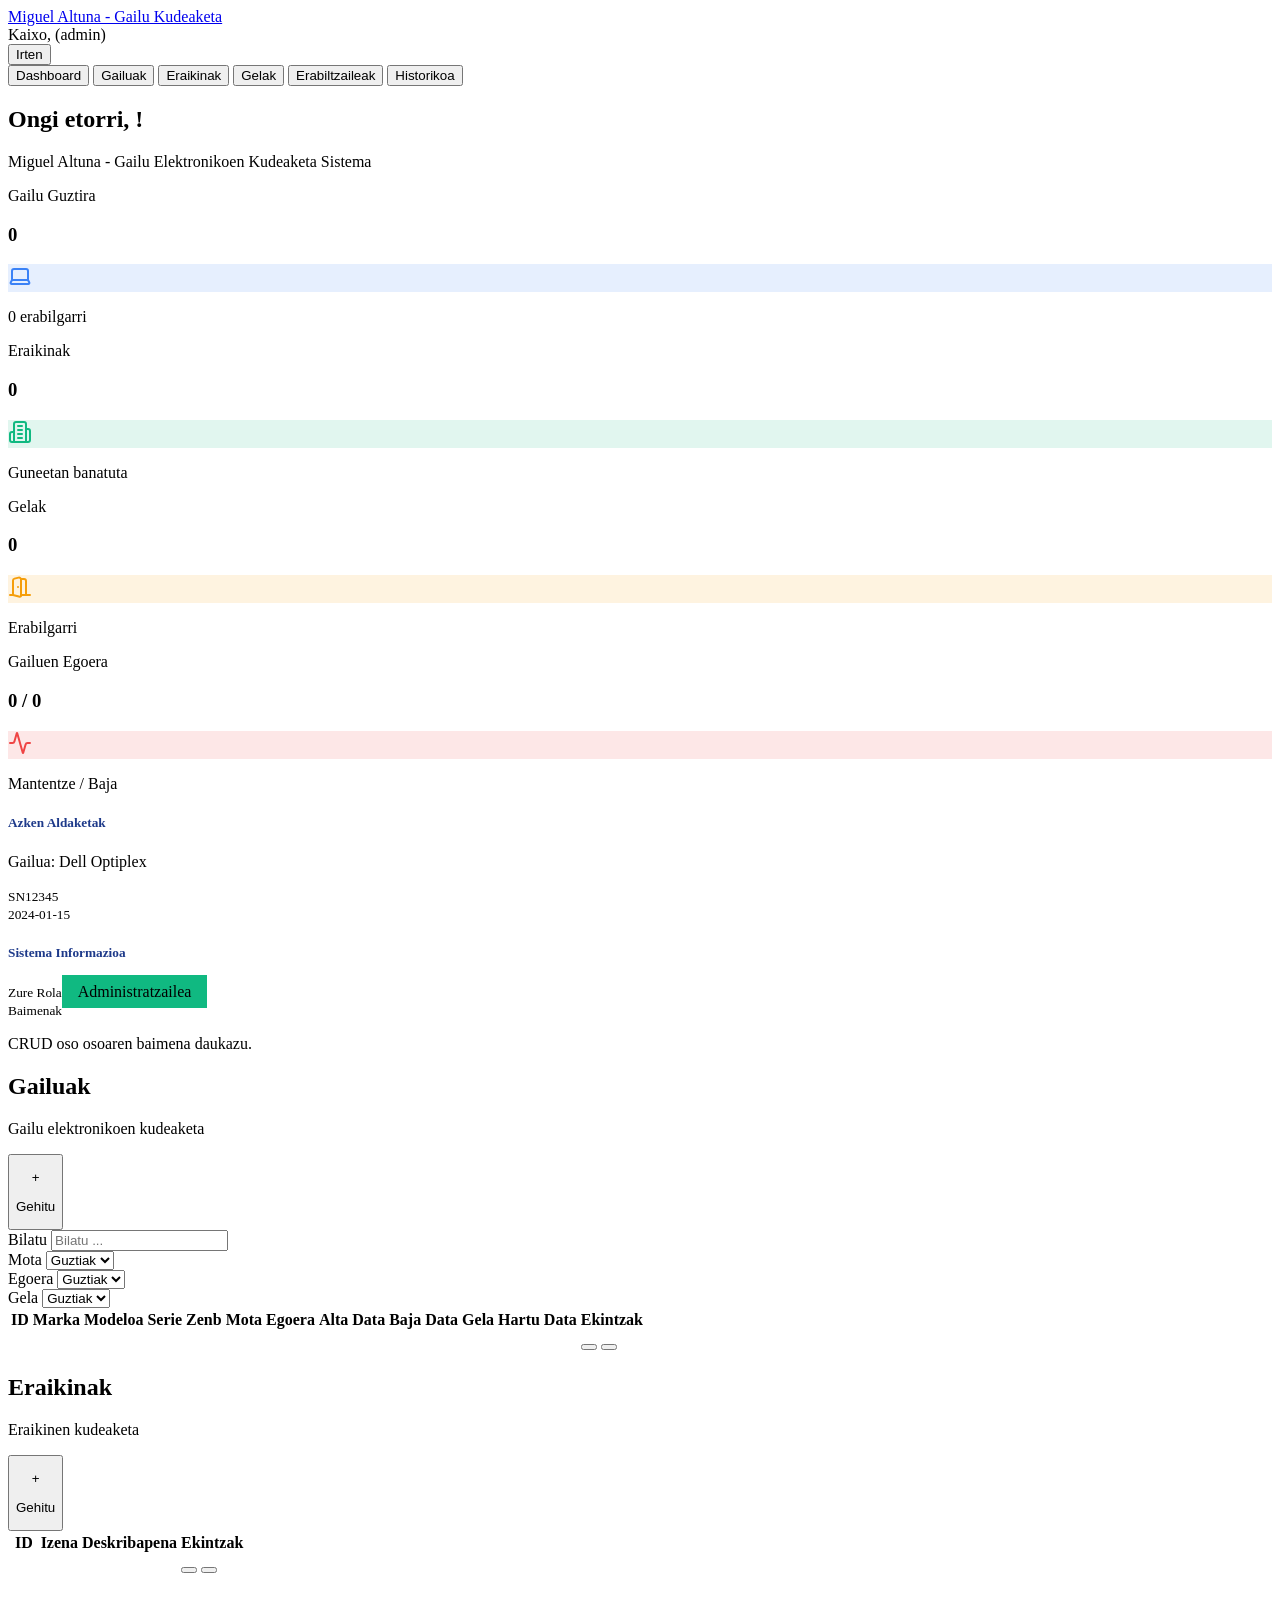
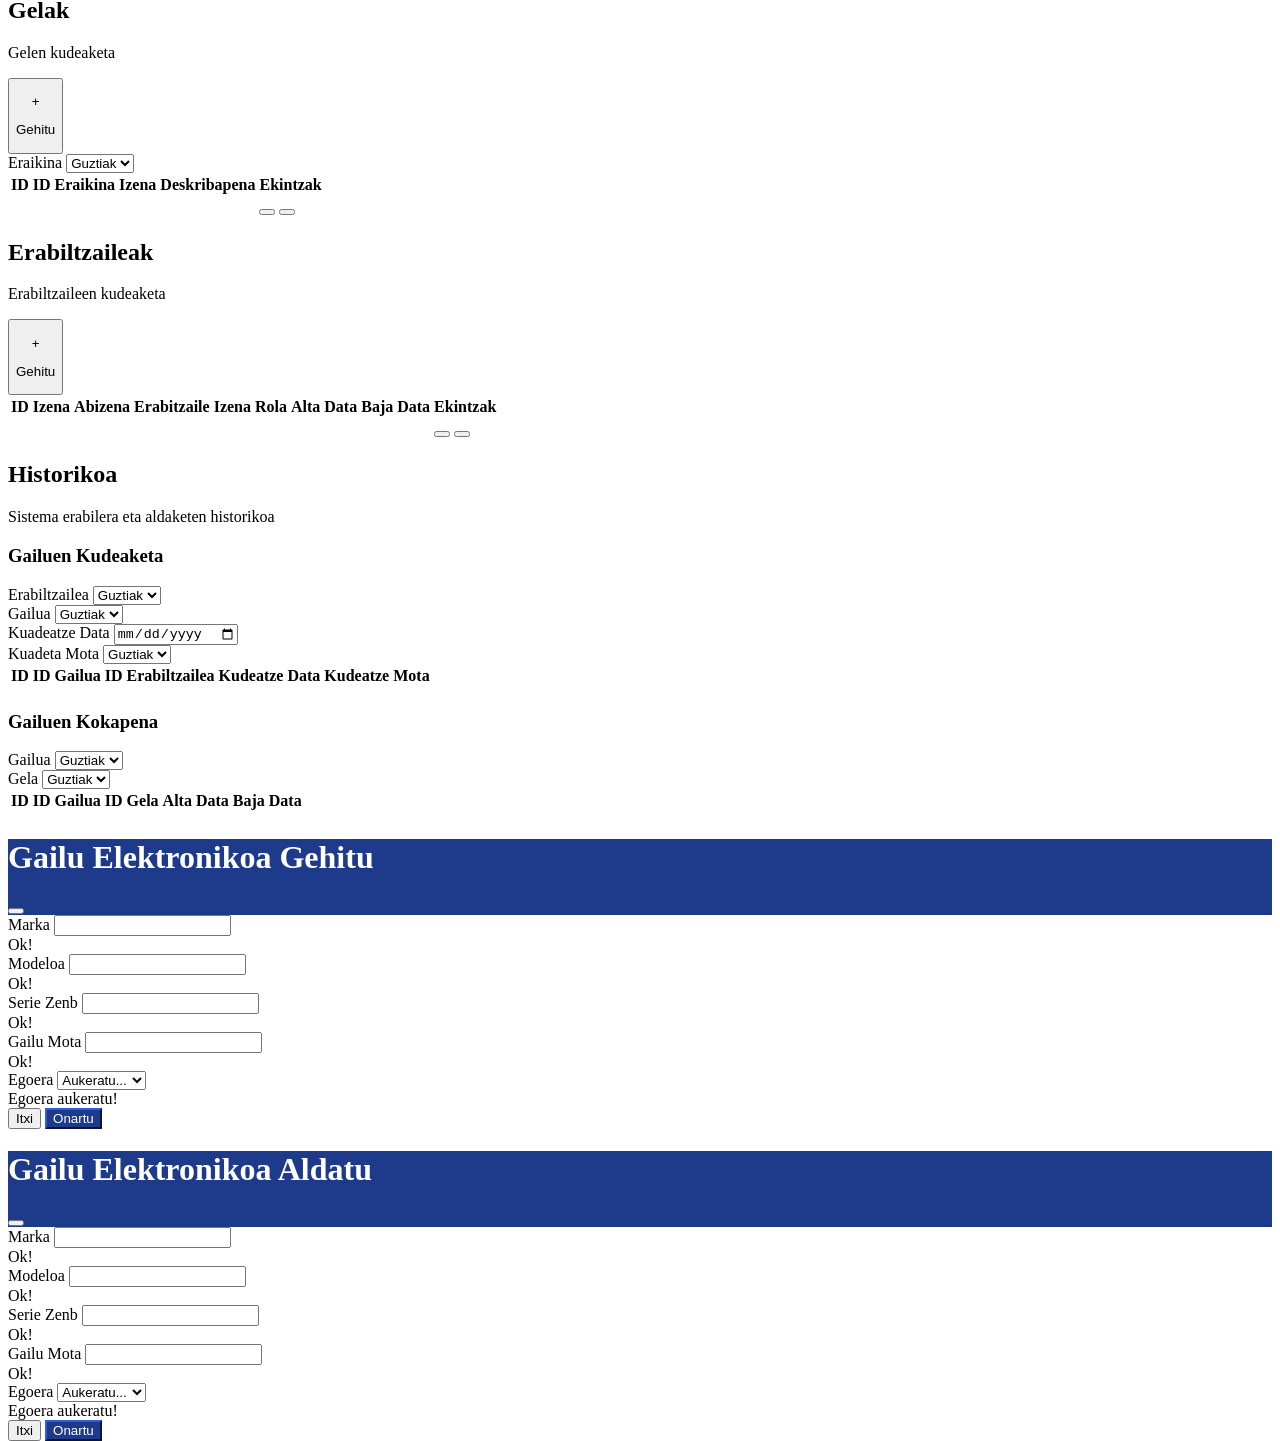
==== geks/src/main/resources/templates/admin.html @ 9f2662ba "Azken Aldaketak ikusten dira HTMLan" ====
<!DOCTYPE html>
<html lang="en" xmlns:th="http://www.thymeleaf.org">

<head>
    <meta charset="UTF-8">
    <meta name="viewport" content="width=device-width, initial-scale=1.0">
    <title>Template - GEKS</title>

    <!-- style -->
    <link rel="stylesheet" href="/css/bootstrap.min.css">
    <link rel="stylesheet" href="/css/bootstrap-icons.css">
    <link rel="stylesheet" href="/css/style.css">

    <!-- js -->
    <script src="/js/jquery-4.0.0.min.js"></script>
    <script src="/js/bootstrap.min.js"></script>
    <script src="/js/script.js" defer></script>
</head>

<body>
    <div class="d-flex flex-column" style="height: 100vh;">
        <!----------------------------------------------------------------------------------------------------------->
        <!--                                                  HEADER-a                                             -->
        <!----------------------------------------------------------------------------------------------------------->
        <div class="header sticky-top">
            <nav class="navbar" data-bs-theme="dark">
                <div class="container-fluid">
                    <a class="navbar-brand fw-bold" href="#">Miguel Altuna - Gailu Kudeaketa</a>
                    <div class="d-flex">
                        <span class="navbar-text me-5">Kaixo, <span class="navbar-text"
                                th:text="${session.logeatutakoErab.getErabiltzaileIzena}"></span> (admin)</span>
                        <form action="/logout" method="post">
                            <button class="btn btn-outline-light btn-responsive" type="submit">
                                <i class="bi bi-box-arrow-right me-2"></i>Irten</button>
                        </form>
                    </div>
                </div>
            </nav>
        </div>
        <!-------------------------------------------------HEADER AMAIERA-------------------------------------------->

        <div class="nav-main d-flex flex-grow-1">
            <!----------------------------------------------------------------------------------------------------------->
            <!--                                                  NAV-a                                                -->
            <!----------------------------------------------------------------------------------------------------------->
            <div class="nav flex-column nav-pills p-3 border-end" id="v-pills-tab" role="tablist"
                aria-orientation="vertical">
                <button class="menua nav-link active" id="v-pills-Dashboard-tab" data-bs-toggle="pill"
                    data-bs-target="#v-pills-Dashboard" type="button" role="tab" aria-controls="v-pills-Dashboard"
                    aria-selected="true"><i class="bi bi-house-door me-2 fs-5"></i>Dashboard</button>
                <button class="menua nav-link" id="v-pills-Gailuak-tab" data-bs-toggle="pill"
                    data-bs-target="#v-pills-Gailuak" type="button" role="tab" aria-controls="v-pills-Gailuak"
                    aria-selected="false"><i class="bi bi-laptop me-2 fs-5"></i>Gailuak</button>
                <button class="menua nav-link" id="v-pills-Eraikinak-tab" data-bs-toggle="pill"
                    data-bs-target="#v-pills-Eraikinak" type="button" role="tab" aria-controls="v-pills-Eraikinak"
                    aria-selected="false"><i class="bi bi-buildings me-2 fs-5"></i>Eraikinak</button>
                <button class="menua nav-link" id="v-pills-Gelak-tab" data-bs-toggle="pill"
                    data-bs-target="#v-pills-Gelak" type="button" role="tab" aria-controls="v-pills-Gelak"
                    aria-selected="false"><i class="bi bi-door-open me-2 fs-5"></i>Gelak</button>
                <button class="menua nav-link" id="v-pills-Erabiltzaileak-tab" data-bs-toggle="pill"
                    data-bs-target="#v-pills-Erabiltzaileak" type="button" role="tab"
                    aria-controls="v-pills-Erabiltzaileak" aria-selected="false"><i
                        class="bi bi-people me-2 fs-5"></i>Erabiltzaileak</button>
                <button class="menua nav-link" id="v-pills-Historikoa-tab" data-bs-toggle="pill"
                    data-bs-target="#v-pills-Historikoa" type="button" role="tab" aria-controls="v-pills-Historikoa"
                    aria-selected="false"><i class="bi bi-clock-history me-2 fs-5"></i>Historikoa</button>
            </div>
            <!-------------------------------------------------NAV  AMAIERA-------------------------------------------->

            <!----------------------------------------------------------------------------------------------------------->
            <!--                                                  MAIN-a                                               -->
            <!----------------------------------------------------------------------------------------------------------->
            <div class="main tab-content p-4 flex-grow-1" id="v-pills-tabContent">
                <!----------------------------------------------------------------------------------------------------------->
                <!--                                              DASHBOARD-a                                              -->
                <!----------------------------------------------------------------------------------------------------------->
                <div class="tab-pane fade show active" id="v-pills-Dashboard" role="tabpanel"
                    aria-labelledby="v-pills-Dashboard-tab" tabindex="0">
                    <nav class="navbar p-0 mb-4">
                        <div class="container-fluid p-0">
                            <div>
                                <h2>Ongi etorri, <span class="spanH2 navbar-text"
                                        th:text="${session.logeatutakoErab.getErabiltzaileIzena}"></span>!
                                </h2>
                                <p class="navbar-text">Miguel Altuna - Gailu Elektronikoen Kudeaketa Sistema</p>
                            </div>
                        </div>
                    </nav>


                    <!-- HEMEN GEHITU FALTA DANA -->
                    <div class="g-4 mb-4 row">

                        <div class="col-lg-3 col-sm-6 col-12">
                            <div class="border-0 shadow-sm h-100 card">
                                <div class="card-body">
                                    <div class="d-flex justify-content-between align-items-start mb-3">
                                        <div>
                                            <p class="text-muted mb-1 small">Gailu Guztira</p>
                                            <h3 class="fw-bold mb-0" th:text="${guztiraGailuak}">0</h3>
                                            <!-- ✪ OXEL → th:text="${guztiraGailuak} -->
                                        </div>
                                        <div class="rounded p-2" style="background-color: rgba(59, 130, 246, 0.125);">
                                            <svg xmlns="http://www.w3.org/2000/svg" width="24" height="24"
                                                viewBox="0 0 24 24" fill="none" stroke="#3b82f6" stroke-width="2"
                                                stroke-linecap="round" stroke-linejoin="round"
                                                class="lucide lucide-laptop">
                                                <path
                                                    d="M20 16V7a2 2 0 0 0-2-2H6a2 2 0 0 0-2 2v9m16 0H4m16 0 1.28 2.55a1 1 0 0 1-.9 1.45H3.62a1 1 0 0 1-.9-1.45L4 16">
                                                </path>
                                            </svg>
                                        </div>
                                    </div>
                                    <p class="text-muted small mb-0">
                                        <span th:text="${erabilgarri}">0</span> erabilgarri
                                        <!-- ✪ OXEL → <span th:text="${erabilgarriGailuak}">0</span> erabilgarri -->
                                    </p>
                                </div>
                            </div>
                        </div>

                        <div class="col-lg-3 col-sm-6 col-12">
                            <div class="border-0 shadow-sm h-100 card">
                                <div class="card-body">
                                    <div class="d-flex justify-content-between align-items-start mb-3">
                                        <div>
                                            <p class="text-muted mb-1 small">Eraikinak</p>
                                            <h3 class="fw-bold mb-0" th:text="${guztiraEraikinak}">0</h3>
                                            <!-- ✪ OXEL → th:text="${guztiraEraikinak}" -->
                                        </div>
                                        <div class="rounded p-2" style="background-color: rgba(16, 185, 129, 0.125);">
                                            <svg xmlns="http://www.w3.org/2000/svg" width="24" height="24"
                                                viewBox="0 0 24 24" fill="none" stroke="#10b981" stroke-width="2"
                                                stroke-linecap="round" stroke-linejoin="round"
                                                class="lucide lucide-building2 lucide-building-2">
                                                <path d="M6 22V4a2 2 0 0 1 2-2h8a2 2 0 0 1 2 2v18Z"></path>
                                                <path d="M6 12H4a2 2 0 0 0-2 2v6a2 2 0 0 0 2 2h2"></path>
                                                <path d="M18 9h2a2 2 0 0 1 2 2v9a2 2 0 0 1-2 2h-2"></path>
                                                <path d="M10 6h4"></path>
                                                <path d="M10 10h4"></path>
                                                <path d="M10 14h4"></path>
                                                <path d="M10 18h4"></path>
                                            </svg>
                                        </div>
                                    </div>
                                    <p class="text-muted small mb-0">Guneetan banatuta</p>
                                </div>
                            </div>
                        </div>

                        <div class="col-lg-3 col-sm-6 col-12">
                            <div class="border-0 shadow-sm h-100 card">
                                <div class="card-body">
                                    <div class="d-flex justify-content-between align-items-start mb-3">
                                        <div>
                                            <p class="text-muted mb-1 small">Gelak</p>
                                            <h3 class="fw-bold mb-0" th:text="${guztiraGelak}">0</h3>
                                            <!-- ✪ OXEL →  th:text="${guztiraGelak}" -->
                                        </div>
                                        <div class="rounded p-2" style="background-color: rgba(245, 158, 11, 0.125);">
                                            <svg xmlns="http://www.w3.org/2000/svg" width="24" height="24"
                                                viewBox="0 0 24 24" fill="none" stroke="#f59e0b" stroke-width="2"
                                                stroke-linecap="round" stroke-linejoin="round"
                                                class="lucide lucide-door-open">
                                                <path d="M13 4h3a2 2 0 0 1 2 2v14"></path>
                                                <path d="M2 20h3"></path>
                                                <path d="M13 20h9"></path>
                                                <path d="M10 12v.01"></path>
                                                <path
                                                    d="M13 4.562v16.157a1 1 0 0 1-1.242.97L5 20V5.562a2 2 0 0 1 1.515-1.94l4-1A2 2 0 0 1 13 4.561Z">
                                                </path>
                                            </svg>
                                        </div>
                                    </div>
                                    <p class="text-muted small mb-0">Erabilgarri</p>
                                </div>
                            </div>
                        </div>

                        <div class="col-lg-3 col-sm-6 col-12">
                            <div class="border-0 shadow-sm h-100 card">
                                <div class="card-body">
                                    <div class="d-flex justify-content-between align-items-start mb-3">
                                        <div>
                                            <p class="text-muted mb-1 small">Gailuen Egoera</p>
                                            <h3 class="fw-bold mb-0">
                                                <span th:text="${mantenuan}">0</span> / <span
                                                    th:text="${bajan}">0</span>
                                                <!-- ✪ OXEL → <span th:text="${mantenuan}">0</span> / <span th:text="${bajan}">0</span> -->
                                            </h3>
                                        </div>
                                        <div class="rounded p-2" style="background-color: rgba(239, 68, 68, 0.125);">
                                            <svg xmlns="http://www.w3.org/2000/svg" width="24" height="24"
                                                viewBox="0 0 24 24" fill="none" stroke="#ef4444" stroke-width="2"
                                                stroke-linecap="round" stroke-linejoin="round"
                                                class="lucide lucide-activity">
                                                <path
                                                    d="M22 12h-2.48a2 2 0 0 0-1.93 1.46l-2.35 8.36a.25.25 0 0 1-.48 0L9.24 2.18a.25.25 0 0 0-.48 0l-2.35 8.36A2 2 0 0 1 4.49 12H2">
                                                </path>
                                            </svg>
                                        </div>
                                    </div>
                                    <p class="text-muted small mb-0">Mantentze / Baja</p>
                                </div>
                            </div>
                        </div>

                    </div>


                    <div class="g-4 row">
                        <div class="col-lg-8">
                            <div class="border-0 shadow-sm card">
                                <div class="card-body">
                                    <h5 class="fw-bold mb-3" style="color: rgb(30, 58, 138);">Azken Aldaketak</h5>
                                    <div class="list-group list-group-flush">
                                        <div th:each="kudeatu : ${azkenMugimenduak}" class="list-group-item border-0 px-0"> <!-- ✪ OXEL → th:each="gailua : ${azkenMugimenduak}" -->
                                            <div class="d-flex justify-content-between">
                                                <div>
                                                    <p class="mb-1 fw-semibold"> <!-- Gailua gehitu: Dell DL-2024-001 --> <!-- ✪ OXEL →  ↓ </p> ↓ -->
                                                        <span th:text="${kudeatu.idKudeatu == 'erabilgarri' ? 'Gailu berria: ' : 'Aldaketa: '}">Gailua: </span> <!-- ✪ OXEL → <span th:text="${gailua.egoera == 'erabilgarri' ? 'Gailu berria: ' : 'Aldaketa: '}">Gailua: </span>  -->
                                                        <span th:text="${kudeatu.idGailua} + ' gailua ' + ${kudeatu.kudeatzeMota} + ' da.'">Dell Optiplex</span> <!-- ✪ OXEL → <span th:text="${gailua.marka} + ' ' + ${gailua.modeloa}">Dell Optiplex</span> -->
                                                    </p>
                                                    <small class="text-muted" th:text="'Erabiltzailea: ' + ${kudeatu.idErabiltzailea}">SN12345</small> <!-- ✪ OXEL → th:text="'Serie zenbakia: ' + ${gailua.serieZenb}">SN12345</small> -->
                                                </div>
                                                <small class="text-muted" th:text="${#dates.format(kudeatu.kudeatzeData, 'yyyy-MM-dd')}">2024-01-15</small> <!-- ✪ OXEL → <small class="text-muted" th:text="${#dates.format(gailua.altaData, 'yyyy-MM-dd')}">2024-01-15</small> -->
                                            </div>
                                        </div>
                                    </div>
                                </div>
                            </div>
                        </div>


                        <div class="col-lg-4">
                            <div class="border-0 shadow-sm card">
                                <div class="card-body">
                                    <h5 class="fw-bold mb-3" style="color: rgb(30, 58, 138);">Sistema Informazioa</h5>
                                    <div class="mb-3"><small class="text-muted d-block mb-1">Zure Rola</small><span
                                            class="badge"
                                            style="background-color: rgb(16, 185, 129); padding: 0.5rem 1rem;">Administratzailea</span>
                                        <!-- Rola: MySQL -->
                                    </div>
                                    <div class="mb-3"><small class="text-muted d-block mb-1">Baimenak</small>
                                        <p class="mb-0 small">CRUD oso osoaren baimena daukazu.</p>
                                    </div>
                                </div>
                            </div>
                        </div>
                    </div>
                    <!-- HEMEN AMAITZEN DA GEHITUTAKO KODEA -->


                </div>
                <!----------------------------------------------------------------------------------------------------------->
                <!--                                               GAILUAK                                                 -->
                <!----------------------------------------------------------------------------------------------------------->
                <!------------------ GAILUEN HEADERA------------------>
                <div class="tab-pane fade" id="v-pills-Gailuak" role="tabpanel" aria-labelledby="v-pills-Gailuak-tab"
                    tabindex="0">
                    <nav class="navbar p-0 mb-4">
                        <div class="container-fluid p-0">
                            <div>
                                <h2>Gailuak</h2>
                                <p class="navbar-text">Gailu elektronikoen kudeaketa</p>
                            </div>
                            <div>
                                <button class="gehiBotoia btn btn-outline-light" type="button" data-bs-toggle="modal"
                                    data-bs-target="#GailuBerria">
                                    <p>+</p>
                                    <p>Gehitu</p>
                                </button>
                            </div>
                        </div>
                    </nav>
                    <!------------------ GAILUEN HEADERA AMAIERA------------------>
                    <!---------------------- GAILUEN LAN LEIHOA---------------------->
                    <!-- BILAKETA FORMULARIOA -->
                    <div class="card border-light p-3 mb-4 shadow-sm">
                        <form action="">
                            <div class="row">
                                <div class="col-12 col-lg-3 d-flex flex-column">
                                    <label for="bilatuGailua" class="form-label fw-semibold">Bilatu</label>
                                    <input id="bilatuGailua" class="form-control" type="text" placeholder="Bilatu ...">
                                    <!-- <i class="bi bi-search"></i> -->
                                </div>
                                <div class="col-12 col-lg-3">
                                    <label for="selektMota" class="form-label fw-semibold">Mota</label>
                                    <select id="selektMota" class="form-select" aria-label="Default select example">
                                        <option selected>Guztiak</option>
                                        <option th:each="gailuMota : ${gailuMotak}" th:value="${gailuMota}"
                                            th:text="${gailuMota}"></option>
                                    </select>
                                </div>
                                <div class="col-12 col-lg-3">
                                    <label for="selektEgoera" class="form-label fw-semibold">Egoera</label>
                                    <select id="selektEgoera" class="form-select" aria-label="Default select example">
                                        <option selected>Guztiak</option>
                                        <option th:each="gailuaEgoera : ${gailuEgoerak}" th:value="${gailuaEgoera}"
                                            th:text="${gailuaEgoera}"></option>
                                    </select>
                                </div>
                                <div class="col-12 col-lg-3">
                                    <label for="selektGela" class="form-label fw-semibold">Gela</label>
                                    <select id="selektGela" class="form-select" aria-label="Default select example">
                                        <option selected>Guztiak</option>
                                        <option th:each="gela : ${gelak}" th:value="${gela.idGela}"
                                            th:text="${gela.IdGela}"></option>
                                    </select>
                                </div>
                            </div>
                        </form>
                    </div>
                    <!-- BILAKETA FORMULARIOA AMAILERA -->
                    <!-- GailuElektronikoak TAULA -->
                    <div class="table-responsive bg-white p-3 rounded shadow-sm mb-4">
                        <table id="gailuakTaula" class="table table-hover">
                            <thead class="table-white">
                                <tr>
                                    <th>ID</th>
                                    <th>Marka</th>
                                    <th>Modeloa</th>
                                    <th>Serie Zenb</th>
                                    <th>Mota</th>
                                    <th>Egoera</th>
                                    <th>Alta Data</th>
                                    <th>Baja Data</th>
                                    <th>Gela</th>
                                    <th>Hartu Data</th>
                                    <th>Ekintzak</th>
                                </tr>
                            </thead>
                            <tbody>
                                <tr th:each="gailua : ${gailuakGaurEgun}">
                                    <td th:text="${gailua.idGailua}"></td>
                                    <td th:text="${gailua.marka}"></td>
                                    <td th:text="${gailua.modeloa}"></td>
                                    <td th:text="${gailua.serieZenb}"></td>
                                    <td class="tdMota" th:text="${gailua.mota}"></td>
                                    <td class="tdEgoera" th:text="${gailua.egoera}"></td>
                                    <td th:text="${gailua.altaData}"></td>
                                    <td th:text="${gailua.bajaData}"></td>
                                    <td class="tdIdGela" th:text="${gailua.idGela}"></td>
                                    <td th:text="${gailua.hasieraData}"></td>
                                    <td>
                                        <Button class="btn p-1" type="button" data-bs-toggle="modal"
                                            data-bs-target="#GailuUpdate"><i
                                                class="bi bi-pencil-square text-primary fs-5 fw-bold"></i></Button>
                                        <Button class="btn p-1" type="button" data-bs-toggle="modal"
                                            data-bs-target="#GailuEzabatu"><i
                                                class="bi bi-trash text-danger fs-5 fw-bold"></i></Button>
                                    </td>
                                </tr>
                            </tbody>
                        </table>
                    </div>
                    <!-- GailuElektronikoak TAULA AMAIERA-->
                    <!------------------ GAILUEN LAN LEIHOA AMAILERA------------------>
                </div>
                <!----------------------------------------------------------------------------------------------------------->
                <!--                                               ERAIKINAK                                               -->
                <!----------------------------------------------------------------------------------------------------------->
                <div class="tab-pane fade" id="v-pills-Eraikinak" role="tabpanel"
                    aria-labelledby="v-pills-Eraikinak-tab" tabindex="0">
                    <nav class="navbar p-0 mb-4">
                        <div class="container-fluid p-0">
                            <div>
                                <h2>Eraikinak</h2>
                                <p class="navbar-text">Eraikinen kudeaketa</p>
                            </div>
                            <div>
                                <button class="gehiBotoia btn btn-outline-light" type="button">
                                    <p>+</p>
                                    <p>Gehitu</p>
                                </button>
                            </div>
                        </div>
                    </nav>


                    <!-- HEMEN GEHITU FALTA DANA -->

                    <div class="table-responsive bg-white p-3 rounded shadow-sm">
                        <table class="table table-hover">
                            <thead class="table-white">
                                <tr>
                                    <th style="width: 12.11%;">ID</th>
                                    <th class="w-33">Izena</th>
                                    <th class="width: 50%">Deskribapena</th>
                                    <th class="width: 15%">Ekintzak</th>
                                </tr>
                            </thead>
                            <tbody>
                                <tr th:each="e : ${eraikina}">
                                    <td th:text="${e.idEraikina}"></td>
                                    <td th:text="${e.izena}"></td>
                                    <td th:text="${e.deskribapena}"></td>
                                    <td>
                                        <Button class="btn p-1" type="button"><i
                                                class="bi bi-pencil-square text-primary fs-5 fw-bold"></i></Button>
                                        <Button class="btn p-1" type="button"><i
                                                class="bi bi-trash text-danger fs-5 fw-bold"></i></Button>
                                    </td>
                                </tr>
                            </tbody>
                        </table>
                    </div>

                    <!-- HEMEN BUKATZEM DA ALDATU BEHAR DUDANA -->


                </div>
                <!----------------------------------------------------------------------------------------------------------->
                <!--                                               GELAK                                                   -->
                <!----------------------------------------------------------------------------------------------------------->
                <div class="tab-pane fade" id="v-pills-Gelak" role="tabpanel" aria-labelledby="v-pills-Gelak-tab"
                    tabindex="0">
                    <nav class="navbar p-0 mb-4">
                        <div class="container-fluid p-0">
                            <div>
                                <h2>Gelak</h2>
                                <p class="navbar-text">Gelen kudeaketa</p>
                            </div>
                            <div>
                                <button class="gehiBotoia btn btn-outline-light" type="button">
                                    <p>+</p>
                                    <p>Gehitu</p>
                                </button>
                            </div>
                        </div>
                    </nav>
                    <!---------------------- GELEN LAN LEIHOA---------------------->
                    <!-- BILAKETA FORMULARIOA -->
                    <div class="card border-light p-3 mb-4 shadow-sm">
                        <form action="">
                            <div class="row">
                                <div class="col-12 col-lg-3">
                                    <label for="selektEraikina" class="form-label fw-semibold">Eraikina</label>
                                    <select id="selektEraikina" class="form-select" aria-label="Default select example">
                                        <option selected>Guztiak</option>
                                        <option th:each="e : ${eraikina}" th:value="${e.idEraikina}"
                                            th:text="${e.idEraikina}"></option>
                                    </select>
                                </div>
                            </div>
                        </form>
                    </div>
                    <!-- BILAKETA FORMULARIOA AMAILERA -->
                    <!-- Gela TAULA -->
                    <div class="table-responsive bg-white p-3 rounded shadow-sm mb-4">
                        <table id="gailuakTaula" class="table table-hover">
                            <thead class="table-white">
                                <tr>
                                    <th>ID</th>
                                    <th>ID Eraikina</th>
                                    <th>Izena</th>
                                    <th>Deskribapena</th>
                                    <th>Ekintzak</th>
                                </tr>
                            </thead>
                            <tbody>
                                <tr th:each="gela : ${gelak}">
                                    <td th:text="${gela.idGela}"></td>
                                    <td th:text="${gela.idEraikina}"></td>
                                    <td th:text="${gela.izena}"></td>
                                    <td th:text="${gela.deskribapena}"></td>
                                    <td>
                                        <Button class="btn p-1" type="button"><i
                                                class="bi bi-pencil-square text-primary fs-5 fw-bold"></i></Button>
                                        <Button class="btn p-1" type="button"><i
                                                class="bi bi-trash text-danger fs-5 fw-bold"></i></Button>
                                    </td>
                                </tr>
                            </tbody>
                        </table>
                    </div>
                    <!-- Gela TAULA AMAIERA-->
                    <!------------------ GELA LAN LEIHOA AMAILERA------------------>
                </div>
                <!----------------------------------------------------------------------------------------------------------->
                <!--                                            ERABILTZAILEAK                                             -->
                <!----------------------------------------------------------------------------------------------------------->
                <div class="tab-pane fade" id="v-pills-Erabiltzaileak" role="tabpanel"
                    aria-labelledby="v-pills-Erabiltzaileak-tab" tabindex="0">
                    <nav class="navbar p-0 mb-4">
                        <div class="container-fluid p-0">
                            <div>
                                <h2>Erabiltzaileak</h2>
                                <p class="navbar-text">Erabiltzaileen kudeaketa</p>
                            </div>
                            <div>
                                <button class="gehiBotoia btn btn-outline-light" type="button">
                                    <p>+</p>
                                    <p>Gehitu</p>
                                </button>
                            </div>
                        </div>
                    </nav>
                    <!-- Erabiltzaile Taula -->
                    <!-- ------------------- -->
                    <div class="table-responsive bg-white p-3 rounded shadow-sm mb-4">
                        <table id="erabiltzaileakTaula" class="table table-hover">
                            <thead class="table-white">
                                <tr>
                                    <th>ID</th>
                                    <th>Izena</th>
                                    <th>Abizena</th>
                                    <th>Erabitzaile Izena</th>
                                    <th>Rola</th>
                                    <th>Alta Data</th>
                                    <th>Baja Data</th>
                                    <th>Ekintzak</th>
                                </tr>
                            </thead>
                            <tbody>
                                <tr th:each="erabiltzailea : ${erabiltzaileak}">
                                    <td th:text="${erabiltzailea.idErabiltzailea}"></td>
                                    <td th:text="${erabiltzailea.izena}"></td>
                                    <td th:text="${erabiltzailea.abizena}"></td>
                                    <td th:text="${erabiltzailea.erabiltzaileIzena}"></td>
                                    <td class="tdRola" th:text="${erabiltzailea.erabiltzaileRola}"></td>
                                    <td th:text="${erabiltzailea.altaData}"></td>
                                    <td th:text="${erabiltzailea.bajaData}"></td>
                                    <td>
                                        <Button class="btn p-1" type="button"><i
                                                class="bi bi-pencil-square text-primary fs-5 fw-bold"></i></Button>
                                        <Button class="btn p-1" type="button"><i
                                                class="bi bi-trash text-danger fs-5 fw-bold"></i></Button>
                                    </td>
                                </tr>
                            </tbody>
                        </table>
                    </div>
                    <!-- Erabiltzaile Taula amaiera -->
                    <!----------------------------- -->
                </div>
                <!----------------------------------------------------------------------------------------------------------->
                <!--                                             HISTORIKOA                                                -->
                <!----------------------------------------------------------------------------------------------------------->
                <!------------------ HISTORIKOEN HEADERA ---------------------------->
                <div class="tab-pane fade" id="v-pills-Historikoa" role="tabpanel"
                    aria-labelledby="v-pills-Historikoa-tab" tabindex="0">
                    <nav class="navbar p-0 mb-4">
                        <div class="container-fluid p-0">
                            <div>
                                <h2>Historikoa</h2>
                                <p class="navbar-text">Sistema erabilera eta aldaketen historikoa</p>
                            </div>
                        </div>
                    </nav>
                    <!------------------ HISTORIKOEN HEADERA AMAIERA------------------>
                    <!---------------------- HISTORIKOEN LAN LEIHOA---------------------->
                    <!-- BILAKETA FORMULARIOA -->
                    <h3 class="mt-5 mb-3">Gailuen Kudeaketa</h3>
                    <div class="card border-light p-3 mb-4 shadow-sm">
                        <form action="">
                            <div class="row">
                                <div class="col-12 col-lg-3">
                                    <label for="selektErab" class="form-label fw-semibold">Erabiltzailea</label>
                                    <select id="selektErab" class="form-select" aria-label="Default select example">
                                        <option selected>Guztiak</option>
                                        <option th:each="erabiltzailea : ${erabiltzaileak}"
                                            th:value="${erabiltzailea.idErabiltzailea}"
                                            th:text="${erabiltzailea.idErabiltzailea}"></option>
                                    </select>
                                </div>
                                <div class="col-12 col-lg-3">
                                    <label for="selektGailua" class="form-label fw-semibold">Gailua</label>
                                    <select id="selektGailua" class="form-select" aria-label="Default select example">
                                        <option selected>Guztiak</option>
                                        <option th:each="gailua : ${gailuak}" th:value="${gailua.idGailua}"
                                            th:text="${gailua.idGailua}"></option>
                                    </select>
                                </div>
                                <div class="col-12 col-lg-3">
                                    <label for="selektData" class="form-label fw-semibold">Kuadeatze Data</label>
                                    <input id="selektData" class="form-control" type="date" placeholder="Data ...">
                                </div>
                                <div class="col-12 col-lg-3">
                                    <label for="selektKudeaketaMota" class="form-label fw-semibold">Kuadeta Mota</label>
                                    <select id="selektKudeaketaMota" class="form-select"
                                        aria-label="Default select example">
                                        <option selected>Guztiak</option>
                                        <option th:each="kudeaketaMota : ${kudeaketaMotak}" th:value="${kudeaketaMota}"
                                            th:text="${kudeaketaMota}"></option>
                                    </select>
                                </div>
                            </div>
                        </form>
                    </div>
                    <!-- BILAKETA FORMULARIOA AMAILERA -->
                    <!-- Historikoak TAULA -->
                    <div class="table-responsive bg-white p-3 rounded shadow-sm mb-4">
                        <table id="historikoakTaula" class="table table-hover">
                            <thead class="table-white">
                                <tr>
                                    <th>ID</th>
                                    <th>ID Gailua</th>
                                    <th>ID Erabiltzailea</th>
                                    <th>Kudeatze Data</th>
                                    <th>Kudeatze Mota</th>
                                </tr>
                            </thead>
                            <tbody>
                                <tr th:each="kudeaketa : ${kudeaketak}">
                                    <td th:text="${kudeaketa.idKudeatu}"></td>
                                    <td th:text="${kudeaketa.idGailua}"></td>
                                    <td th:text="${kudeaketa.idErabiltzailea}"></td>
                                    <td th:text="${kudeaketa.kudeatzeData}"></td>
                                    <td class="tdMota" th:text="${kudeaketa.kudeatzeMota}"></td>
                                </tr>
                            </tbody>
                        </table>
                    </div>
                    <!-- Historikoak TAULA AMAIERA-->
                    <!-- BILAKETA FORMULARIOA -->
                    <h3 class="mt-5 mb-3">Gailuen Kokapena</h3>
                    <div class="card border-light p-3 mb-4 shadow-sm">
                        <form action="">
                            <div class="row">
                                <div class="col-12 col-lg-3">
                                    <label for="selektGailuaHistorikoa" class="form-label fw-semibold">Gailua</label>
                                    <select id="selektGailuaHistorikoa" class="form-select"
                                        aria-label="Default select example">
                                        <option selected>Guztiak</option>
                                        <option th:each="gailua : ${gailuak}" th:value="${gailua.idGailua}"
                                            th:text="${gailua.idGailua}"></option>
                                    </select>
                                </div>
                                <div class="col-12 col-lg-3">
                                    <label for="selektGelaHistorikoa" class="form-label fw-semibold">Gela</label>
                                    <select id="selektGelaHistorikoa" class="form-select"
                                        aria-label="Default select example">
                                        <option selected>Guztiak</option>
                                        <option th:each="gela : ${gelak}" th:value="${gela.idGela}"
                                            th:text="${gela.IdGela}"></option>
                                    </select>
                                </div>
                            </div>
                        </form>
                    </div>
                    <!-- BILAKETA FORMULARIOA AMAILERA -->
                    <!-- Egon TAULA -->
                    <div class="table-responsive bg-white p-3 rounded shadow-sm">
                        <table id="egonTaula" class="table table-hover">
                            <thead class="table-white">
                                <tr>
                                    <th>ID</th>
                                    <th>ID Gailua</th>
                                    <th>ID Gela</th>
                                    <th>Alta Data</th>
                                    <th>Baja Data</th>
                                </tr>
                            </thead>
                            <tbody>
                                <tr th:each="egon : ${gailuaNon}">
                                    <td th:text="${egon.idEgon}"></td>
                                    <td class="tdIdGailua" th:text="${egon.idGailua}"></td>
                                    <td class="tdIdGela" th:text="${egon.idGela}"></td>
                                    <td th:text="${egon.hasieraData}"></td>
                                    <td th:text="${egon.amaieraData}"></td>
                                </tr>
                            </tbody>
                        </table>
                    </div>
                    <!-- Egon TAULA AMAIERA-->
                    <!------------------ HISTORIKOEN LAN LEIHOA AMAILERA------------------>
                </div>
            </div>
        </div>

        <!-------------------------------------------------MAIN AMAIERA------------------------------------------>


        <!----------------------------------------------------------------------------------------------------------->
        <!--                                         GAILUA INSERT MODAL                                           -->
        <!----------------------------------------------------------------------------------------------------------->
        <!-- Button trigger modal -->
        <!-- <button type="button" class="btn btn-primary" data-bs-toggle="modal" data-bs-target="#GailuBerria">
                Launch static backdrop modal
        </button> -->

        <!-- Modal -->
        <div class="modal fade" id="GailuBerria" data-bs-backdrop="static" data-bs-keyboard="false" tabindex="-1"
            aria-labelledby="staticBackdropLabel" aria-hidden="true">
            <div class="modal-dialog">
                <div class="modal-content">
                    <div class="modal-header" style="background-color: #1e3a8a; color: white;">
                        <h1 class="modal-title fs-5" id="staticBackdropLabel">Gailu Elektronikoa Gehitu</h1>
                        <button type="button" class="btn-close" data-bs-dismiss="modal" aria-label="Close"></button>
                    </div>
                    <div class="modal-body">
                        <form class="row g-3 needs-validation" action="/admin" method="post" novalidate>
                            <div class="col-md-12">
                                <label for="markaGailuaSortu" class="form-label fw-semibold">Marka</label>
                                <input type="text" class="form-control" id="markaGailuaSortu" name="marka" required>
                                <div class="valid-feedback">
                                    Ok!
                                </div>
                            </div>
                            <div class="col-md-12">
                                <label for="modeloaGailuaSortu" class="form-label fw-semibold">Modeloa</label>
                                <input type="text" class="form-control" id="modeloaGailuaSortu" name="modeloa" required>
                                <div class="valid-feedback">
                                    Ok!
                                </div>
                            </div>
                            <div class="col-md-12">
                                <label for="SerieZenbGailuaSortu" class="form-label fw-semibold">Serie Zenb</label>
                                <input type="text" class="form-control" id="SerieZenbGailuaSortu" name="serieZenb"
                                    required>
                                <div class="valid-feedback">
                                    Ok!
                                </div>
                            </div>
                            <div class="col-md-6">
                                <label for="motaGailuaSortu" class="form-label fw-semibold">Gailu Mota</label>
                                <input type="text" class="form-control" id="motaGailuaSortu" name="mota" required>
                                <div class="valid-feedback">
                                    Ok!
                                </div>
                            </div>
                            <div class="col-md-6">
                                <label for="egoeraGailuaSortu" class="form-label fw-semibold">Egoera</label>
                                <select class="form-select" id="egoeraGailuaSortu" name="egoera" required>
                                    <option selected disabled value="">Aukeratu...</option>
                                    <option>erabilgarri</option>
                                    <option>hartua</option>
                                    <option>mantenuan</option>
                                    <option>bajan</option>
                                </select>
                                <div class="invalid-feedback">
                                    Egoera aukeratu!
                                </div>
                            </div>
                            <div class="d-grid gap-2 d-md-flex justify-content-md-end">
                                <button type="button" class="btn btn-secondary" data-bs-dismiss="modal">Itxi</button>
                                <button class="btn" type="submit"
                                    style="background-color: #1e3a8a; border-color: #1e3a8a; color: white;">Onartu</button>
                            </div>
                        </form>
                    </div>
                </div>
            </div>
        </div>
        <!----------------------------------------------------------------------------------------------------------->
        <!--                                         GAILUA INSERT MODAL AMAIERA                                   -->
        <!----------------------------------------------------------------------------------------------------------->

        <!----------------------------------------------------------------------------------------------------------->
        <!--                                         GAILUA UPDATE MODAL                                           -->
        <!----------------------------------------------------------------------------------------------------------->
        <!-- Button trigger modal -->
        <!-- <button type="button" class="btn btn-primary" data-bs-toggle="modal" data-bs-target="#GailuBerria">
                Launch static backdrop modal
        </button> -->

        <!-- Modal -->
        <div class="modal fade" id="GailuUpdate" data-bs-backdrop="static" data-bs-keyboard="false" tabindex="-1"
            aria-labelledby="staticBackdropLabel" aria-hidden="true">
            <div class="modal-dialog">
                <div class="modal-content">
                    <div class="modal-header" style="background-color: #1e3a8a; color: white;">
                        <h1 class="modal-title fs-5" id="staticBackdropLabel">Gailu Elektronikoa Aldatu</h1>
                        <button type="button" class="btn-close" data-bs-dismiss="modal" aria-label="Close"></button>
                    </div>
                    <div class="modal-body">
                        <form class="row g-3 needs-validation" action="/admin" method="post" novalidate>
                            <div class="col-md-12">
                                <label for="markaGailuaSortu" class="form-label fw-semibold">Marka</label>
                                <input type="text" class="form-control" id="markaGailuaSortu" name="marka" required>
                                <div class="valid-feedback">
                                    Ok!
                                </div>
                            </div>
                            <div class="col-md-12">
                                <label for="modeloaGailuaSortu" class="form-label fw-semibold">Modeloa</label>
                                <input type="text" class="form-control" id="modeloaGailuaSortu" name="modeloa" required>
                                <div class="valid-feedback">
                                    Ok!
                                </div>
                            </div>
                            <div class="col-md-12">
                                <label for="SerieZenbGailuaSortu" class="form-label fw-semibold">Serie Zenb</label>
                                <input type="text" class="form-control" id="SerieZenbGailuaSortu" name="serieZenb"
                                    required>
                                <div class="valid-feedback">
                                    Ok!
                                </div>
                            </div>
                            <div class="col-md-6">
                                <label for="motaGailuaSortu" class="form-label fw-semibold">Gailu Mota</label>
                                <input type="text" class="form-control" id="motaGailuaSortu" name="mota" required>
                                <div class="valid-feedback">
                                    Ok!
                                </div>
                            </div>
                            <div class="col-md-6">
                                <label for="egoeraGailuaSortu" class="form-label fw-semibold">Egoera</label>
                                <select class="form-select" id="egoeraGailuaSortu" name="egoera" required>
                                    <option selected disabled value="">Aukeratu...</option>
                                    <option>erabilgarri</option>
                                    <option>hartua</option>
                                    <option>mantenuan</option>
                                    <option>bajan</option>
                                </select>
                                <div class="invalid-feedback">
                                    Egoera aukeratu!
                                </div>
                            </div>
                            <div class="d-grid gap-2 d-md-flex justify-content-md-end">
                                <button type="button" class="btn btn-secondary" data-bs-dismiss="modal">Itxi</button>
                                <button class="btn" type="submit"
                                    style="background-color: #1e3a8a; border-color: #1e3a8a; color: white;">Onartu</button>
                            </div>
                        </form>

                    </div>
                </div>
            </div>
        </div>
        <!----------------------------------------------------------------------------------------------------------->
        <!--                                         GAILUA UPDATE MODAL AMAIERA                                   -->
        <!----------------------------------------------------------------------------------------------------------->

</body>

</html>
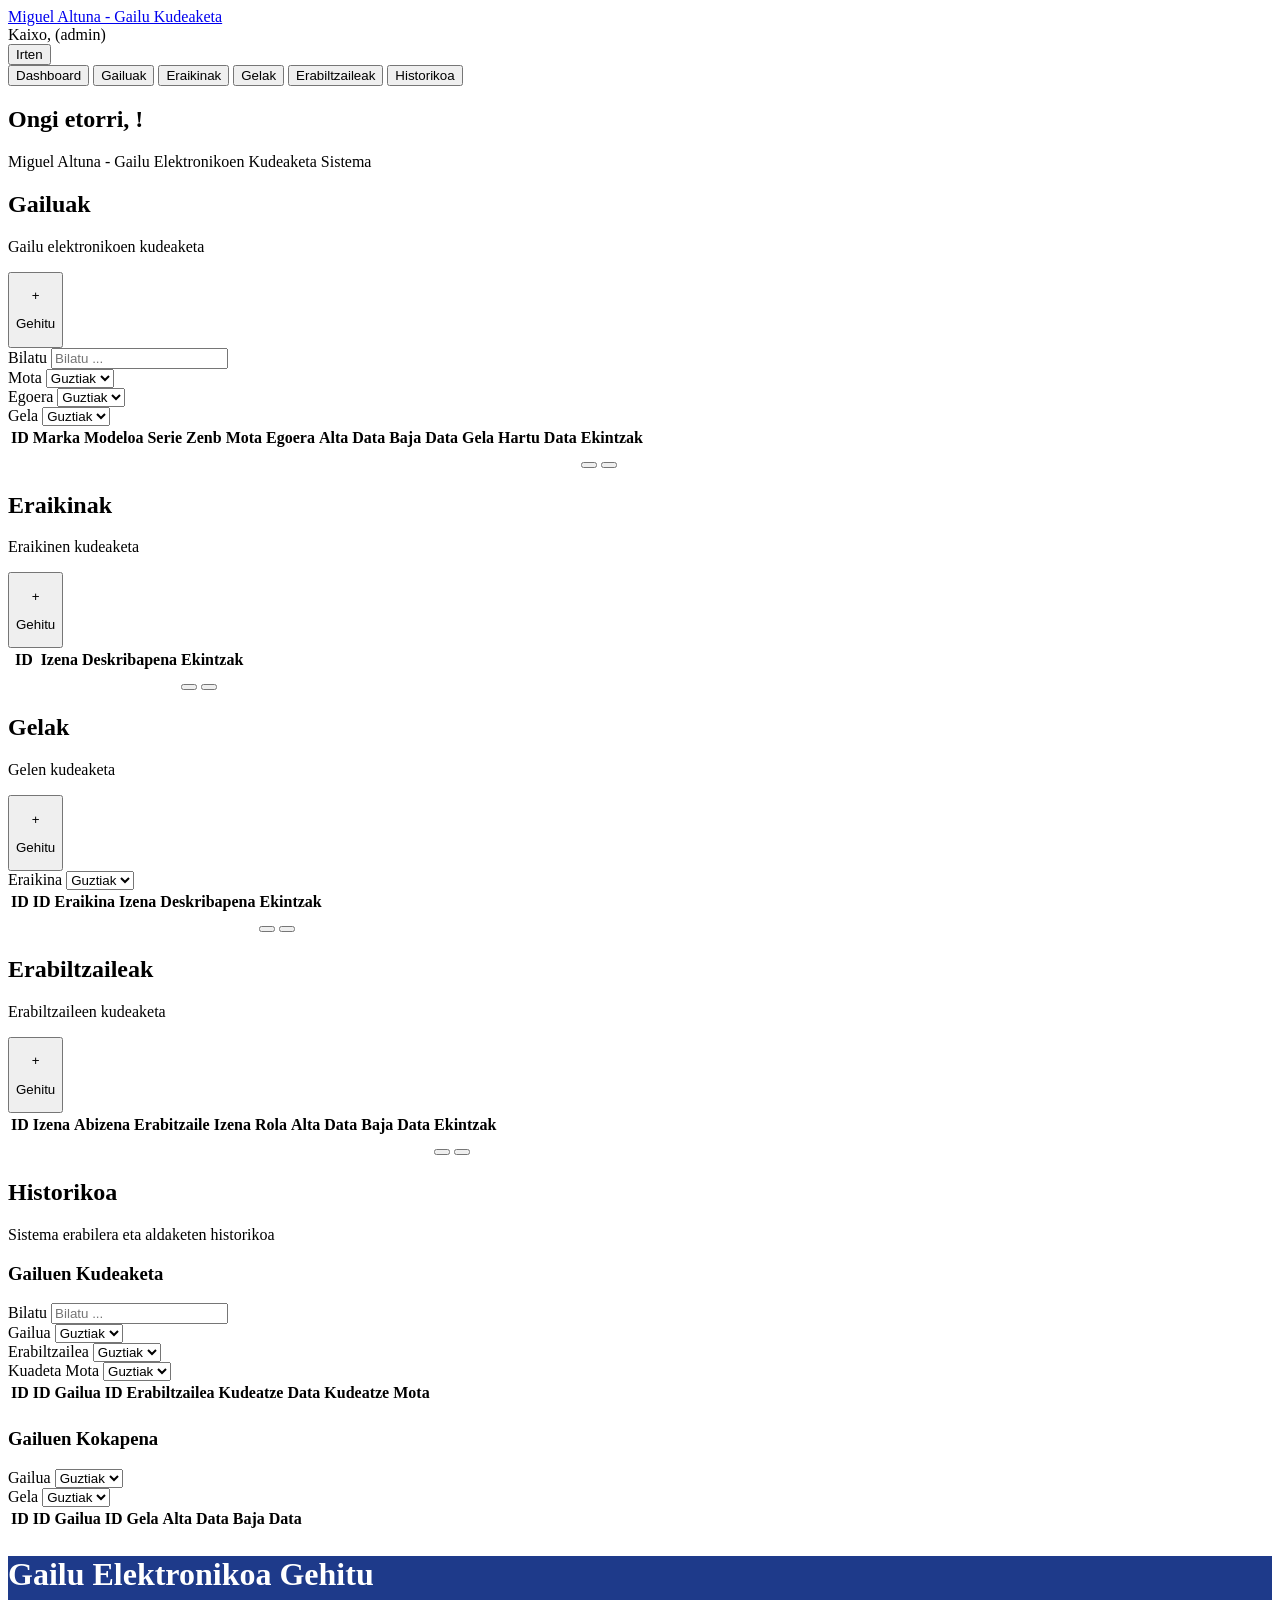
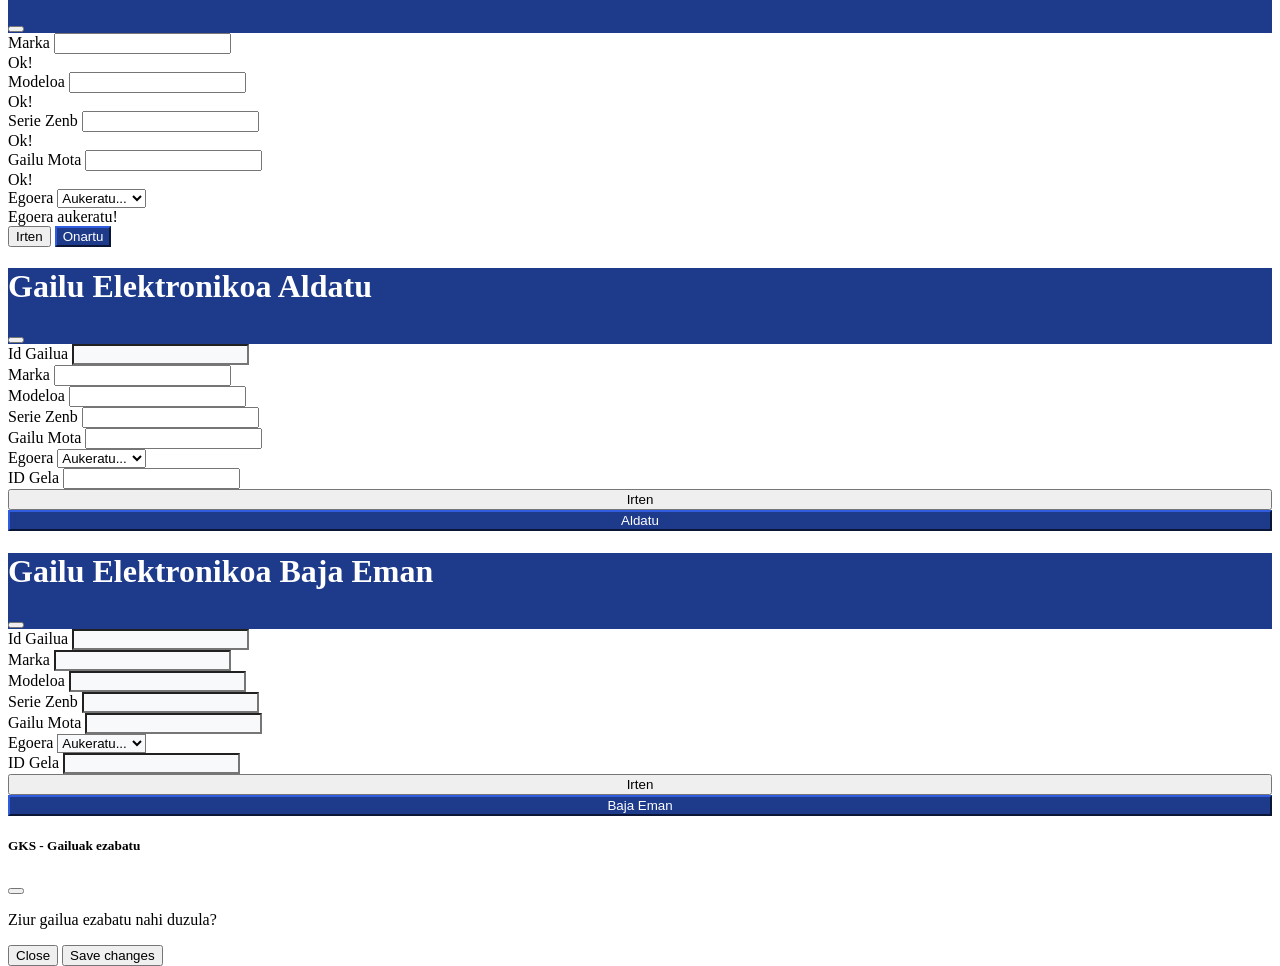
==== commit 108d2ba0: "5.5.4. Zeregina: Web gunearen controller-ak garatu Fixes #100" ====
--- a/geks/src/main/resources/templates/admin.html
+++ b/geks/src/main/resources/templates/admin.html
@@ -89,167 +89,6 @@
 
 
                     <!-- HEMEN GEHITU FALTA DANA -->
-                    <div class="g-4 mb-4 row">
-
-                        <div class="col-lg-3 col-sm-6 col-12">
-                            <div class="border-0 shadow-sm h-100 card">
-                                <div class="card-body">
-                                    <div class="d-flex justify-content-between align-items-start mb-3">
-                                        <div>
-                                            <p class="text-muted mb-1 small">Gailu Guztira</p>
-                                            <h3 class="fw-bold mb-0" th:text="${guztiraGailuak}">0</h3>
-                                            <!-- ✪ OXEL → th:text="${guztiraGailuak} -->
-                                        </div>
-                                        <div class="rounded p-2" style="background-color: rgba(59, 130, 246, 0.125);">
-                                            <svg xmlns="http://www.w3.org/2000/svg" width="24" height="24"
-                                                viewBox="0 0 24 24" fill="none" stroke="#3b82f6" stroke-width="2"
-                                                stroke-linecap="round" stroke-linejoin="round"
-                                                class="lucide lucide-laptop">
-                                                <path
-                                                    d="M20 16V7a2 2 0 0 0-2-2H6a2 2 0 0 0-2 2v9m16 0H4m16 0 1.28 2.55a1 1 0 0 1-.9 1.45H3.62a1 1 0 0 1-.9-1.45L4 16">
-                                                </path>
-                                            </svg>
-                                        </div>
-                                    </div>
-                                    <p class="text-muted small mb-0">
-                                        <span th:text="${erabilgarri}">0</span> erabilgarri
-                                        <!-- ✪ OXEL → <span th:text="${erabilgarriGailuak}">0</span> erabilgarri -->
-                                    </p>
-                                </div>
-                            </div>
-                        </div>
-
-                        <div class="col-lg-3 col-sm-6 col-12">
-                            <div class="border-0 shadow-sm h-100 card">
-                                <div class="card-body">
-                                    <div class="d-flex justify-content-between align-items-start mb-3">
-                                        <div>
-                                            <p class="text-muted mb-1 small">Eraikinak</p>
-                                            <h3 class="fw-bold mb-0" th:text="${guztiraEraikinak}">0</h3>
-                                            <!-- ✪ OXEL → th:text="${guztiraEraikinak}" -->
-                                        </div>
-                                        <div class="rounded p-2" style="background-color: rgba(16, 185, 129, 0.125);">
-                                            <svg xmlns="http://www.w3.org/2000/svg" width="24" height="24"
-                                                viewBox="0 0 24 24" fill="none" stroke="#10b981" stroke-width="2"
-                                                stroke-linecap="round" stroke-linejoin="round"
-                                                class="lucide lucide-building2 lucide-building-2">
-                                                <path d="M6 22V4a2 2 0 0 1 2-2h8a2 2 0 0 1 2 2v18Z"></path>
-                                                <path d="M6 12H4a2 2 0 0 0-2 2v6a2 2 0 0 0 2 2h2"></path>
-                                                <path d="M18 9h2a2 2 0 0 1 2 2v9a2 2 0 0 1-2 2h-2"></path>
-                                                <path d="M10 6h4"></path>
-                                                <path d="M10 10h4"></path>
-                                                <path d="M10 14h4"></path>
-                                                <path d="M10 18h4"></path>
-                                            </svg>
-                                        </div>
-                                    </div>
-                                    <p class="text-muted small mb-0">Guneetan banatuta</p>
-                                </div>
-                            </div>
-                        </div>
-
-                        <div class="col-lg-3 col-sm-6 col-12">
-                            <div class="border-0 shadow-sm h-100 card">
-                                <div class="card-body">
-                                    <div class="d-flex justify-content-between align-items-start mb-3">
-                                        <div>
-                                            <p class="text-muted mb-1 small">Gelak</p>
-                                            <h3 class="fw-bold mb-0" th:text="${guztiraGelak}">0</h3>
-                                            <!-- ✪ OXEL →  th:text="${guztiraGelak}" -->
-                                        </div>
-                                        <div class="rounded p-2" style="background-color: rgba(245, 158, 11, 0.125);">
-                                            <svg xmlns="http://www.w3.org/2000/svg" width="24" height="24"
-                                                viewBox="0 0 24 24" fill="none" stroke="#f59e0b" stroke-width="2"
-                                                stroke-linecap="round" stroke-linejoin="round"
-                                                class="lucide lucide-door-open">
-                                                <path d="M13 4h3a2 2 0 0 1 2 2v14"></path>
-                                                <path d="M2 20h3"></path>
-                                                <path d="M13 20h9"></path>
-                                                <path d="M10 12v.01"></path>
-                                                <path
-                                                    d="M13 4.562v16.157a1 1 0 0 1-1.242.97L5 20V5.562a2 2 0 0 1 1.515-1.94l4-1A2 2 0 0 1 13 4.561Z">
-                                                </path>
-                                            </svg>
-                                        </div>
-                                    </div>
-                                    <p class="text-muted small mb-0">Erabilgarri</p>
-                                </div>
-                            </div>
-                        </div>
-
-                        <div class="col-lg-3 col-sm-6 col-12">
-                            <div class="border-0 shadow-sm h-100 card">
-                                <div class="card-body">
-                                    <div class="d-flex justify-content-between align-items-start mb-3">
-                                        <div>
-                                            <p class="text-muted mb-1 small">Gailuen Egoera</p>
-                                            <h3 class="fw-bold mb-0">
-                                                <span th:text="${mantenuan}">0</span> / <span
-                                                    th:text="${bajan}">0</span>
-                                                <!-- ✪ OXEL → <span th:text="${mantenuan}">0</span> / <span th:text="${bajan}">0</span> -->
-                                            </h3>
-                                        </div>
-                                        <div class="rounded p-2" style="background-color: rgba(239, 68, 68, 0.125);">
-                                            <svg xmlns="http://www.w3.org/2000/svg" width="24" height="24"
-                                                viewBox="0 0 24 24" fill="none" stroke="#ef4444" stroke-width="2"
-                                                stroke-linecap="round" stroke-linejoin="round"
-                                                class="lucide lucide-activity">
-                                                <path
-                                                    d="M22 12h-2.48a2 2 0 0 0-1.93 1.46l-2.35 8.36a.25.25 0 0 1-.48 0L9.24 2.18a.25.25 0 0 0-.48 0l-2.35 8.36A2 2 0 0 1 4.49 12H2">
-                                                </path>
-                                            </svg>
-                                        </div>
-                                    </div>
-                                    <p class="text-muted small mb-0">Mantentze / Baja</p>
-                                </div>
-                            </div>
-                        </div>
-
-                    </div>
-
-
-                    <div class="g-4 row">
-                        <div class="col-lg-8">
-                            <div class="border-0 shadow-sm card">
-                                <div class="card-body">
-                                    <h5 class="fw-bold mb-3" style="color: rgb(30, 58, 138);">Azken Aldaketak</h5>
-                                    <div class="list-group list-group-flush">
-                                        <div th:each="kudeatu : ${azkenMugimenduak}" class="list-group-item border-0 px-0"> <!-- ✪ OXEL → th:each="gailua : ${azkenMugimenduak}" -->
-                                            <div class="d-flex justify-content-between">
-                                                <div>
-                                                    <p class="mb-1 fw-semibold"> <!-- Gailua gehitu: Dell DL-2024-001 --> <!-- ✪ OXEL →  ↓ </p> ↓ -->
-                                                        <span th:text="${kudeatu.idKudeatu == 'erabilgarri' ? 'Gailu berria: ' : 'Aldaketa: '}">Gailua: </span> <!-- ✪ OXEL → <span th:text="${gailua.egoera == 'erabilgarri' ? 'Gailu berria: ' : 'Aldaketa: '}">Gailua: </span>  -->
-                                                        <span th:text="${kudeatu.idGailua} + ' gailua ' + ${kudeatu.kudeatzeMota} + ' da.'">Dell Optiplex</span> <!-- ✪ OXEL → <span th:text="${gailua.marka} + ' ' + ${gailua.modeloa}">Dell Optiplex</span> -->
-                                                    </p>
-                                                    <small class="text-muted" th:text="'Erabiltzailea: ' + ${kudeatu.idErabiltzailea}">SN12345</small> <!-- ✪ OXEL → th:text="'Serie zenbakia: ' + ${gailua.serieZenb}">SN12345</small> -->
-                                                </div>
-                                                <small class="text-muted" th:text="${#dates.format(kudeatu.kudeatzeData, 'yyyy-MM-dd')}">2024-01-15</small> <!-- ✪ OXEL → <small class="text-muted" th:text="${#dates.format(gailua.altaData, 'yyyy-MM-dd')}">2024-01-15</small> -->
-                                            </div>
-                                        </div>
-                                    </div>
-                                </div>
-                            </div>
-                        </div>
-
-
-                        <div class="col-lg-4">
-                            <div class="border-0 shadow-sm card">
-                                <div class="card-body">
-                                    <h5 class="fw-bold mb-3" style="color: rgb(30, 58, 138);">Sistema Informazioa</h5>
-                                    <div class="mb-3"><small class="text-muted d-block mb-1">Zure Rola</small><span
-                                            class="badge"
-                                            style="background-color: rgb(16, 185, 129); padding: 0.5rem 1rem;">Administratzailea</span>
-                                        <!-- Rola: MySQL -->
-                                    </div>
-                                    <div class="mb-3"><small class="text-muted d-block mb-1">Baimenak</small>
-                                        <p class="mb-0 small">CRUD oso osoaren baimena daukazu.</p>
-                                    </div>
-                                </div>
-                            </div>
-                        </div>
-                    </div>
-                    <!-- HEMEN AMAITZEN DA GEHITUTAKO KODEA -->
-
 
                 </div>
                 <!----------------------------------------------------------------------------------------------------------->
@@ -266,7 +105,7 @@
                             </div>
                             <div>
                                 <button class="gehiBotoia btn btn-outline-light" type="button" data-bs-toggle="modal"
-                                    data-bs-target="#GailuBerria">
+                                    data-bs-target="#gailuBerria">
                                     <p>+</p>
                                     <p>Gehitu</p>
                                 </button>
@@ -343,11 +182,15 @@
                                     <td class="tdIdGela" th:text="${gailua.idGela}"></td>
                                     <td th:text="${gailua.hasieraData}"></td>
                                     <td>
+                                        <!-- th:if="${gailua.bajaData == null}" honekin baja emanda dagoen gailuan ez da aukerarik 
+                                        ematen gailua editatu edo ezabatzeko. -->
                                         <Button class="btn p-1" type="button" data-bs-toggle="modal"
-                                            data-bs-target="#GailuUpdate"><i
+                                            data-bs-target="#gailuUpdate"  th:if="${gailua.bajaData == null}"
+                                            onclick="gailuUpdateDatuakKargatu()"><i
                                                 class="bi bi-pencil-square text-primary fs-5 fw-bold"></i></Button>
-                                        <Button class="btn p-1" type="button" data-bs-toggle="modal"
-                                            data-bs-target="#GailuEzabatu"><i
+                                        <Button class="btn p-1" id="${gailua.idGailua}" type="button" data-bs-toggle="modal"
+                                            data-bs-target="#gailuDelete " th:if="${gailua.bajaData == null}"
+                                            onclick="gailuDeleteGatuakKargatu()"><i
                                                 class="bi bi-trash text-danger fs-5 fw-bold"></i></Button>
                                     </td>
                                 </tr>
@@ -448,7 +291,7 @@
                     <!-- BILAKETA FORMULARIOA AMAILERA -->
                     <!-- Gela TAULA -->
                     <div class="table-responsive bg-white p-3 rounded shadow-sm mb-4">
-                        <table id="gailuakTaula" class="table table-hover">
+                        <table id="gelakTaula" class="table table-hover">
                             <thead class="table-white">
                                 <tr>
                                     <th>ID</th>
@@ -460,7 +303,7 @@
                             </thead>
                             <tbody>
                                 <tr th:each="gela : ${gelak}">
-                                    <td th:text="${gela.idGela}"></td>
+                                    <td class="tdIdGelaGelaTaula" th:text="${gela.idGela}"></td>
                                     <td th:text="${gela.idEraikina}"></td>
                                     <td th:text="${gela.izena}"></td>
                                     <td th:text="${gela.deskribapena}"></td>
@@ -555,6 +398,19 @@
                     <div class="card border-light p-3 mb-4 shadow-sm">
                         <form action="">
                             <div class="row">
+                                <div class="col-12 col-lg-3 d-flex flex-column">
+                                    <label for="bilatuKudeaketa" class="form-label fw-semibold">Bilatu</label>
+                                    <input id="bilatuKudeaketa" class="form-control" type="text" placeholder="Bilatu ...">
+                                    <!-- <i class="bi bi-search"></i> -->
+                                </div>
+                                <div class="col-12 col-lg-3">
+                                    <label for="selektGailua" class="form-label fw-semibold">Gailua</label>
+                                    <select id="selektGailua" class="form-select" aria-label="Default select example">
+                                        <option selected>Guztiak</option>
+                                        <option th:each="gailua : ${gailuak}" th:value="${gailua.idGailua}"
+                                            th:text="${gailua.idGailua}"></option>
+                                    </select>
+                                </div>
                                 <div class="col-12 col-lg-3">
                                     <label for="selektErab" class="form-label fw-semibold">Erabiltzailea</label>
                                     <select id="selektErab" class="form-select" aria-label="Default select example">
@@ -563,18 +419,6 @@
                                             th:value="${erabiltzailea.idErabiltzailea}"
                                             th:text="${erabiltzailea.idErabiltzailea}"></option>
                                     </select>
-                                </div>
-                                <div class="col-12 col-lg-3">
-                                    <label for="selektGailua" class="form-label fw-semibold">Gailua</label>
-                                    <select id="selektGailua" class="form-select" aria-label="Default select example">
-                                        <option selected>Guztiak</option>
-                                        <option th:each="gailua : ${gailuak}" th:value="${gailua.idGailua}"
-                                            th:text="${gailua.idGailua}"></option>
-                                    </select>
-                                </div>
-                                <div class="col-12 col-lg-3">
-                                    <label for="selektData" class="form-label fw-semibold">Kuadeatze Data</label>
-                                    <input id="selektData" class="form-control" type="date" placeholder="Data ...">
                                 </div>
                                 <div class="col-12 col-lg-3">
                                     <label for="selektKudeaketaMota" class="form-label fw-semibold">Kuadeta Mota</label>
@@ -604,10 +448,10 @@
                             <tbody>
                                 <tr th:each="kudeaketa : ${kudeaketak}">
                                     <td th:text="${kudeaketa.idKudeatu}"></td>
-                                    <td th:text="${kudeaketa.idGailua}"></td>
-                                    <td th:text="${kudeaketa.idErabiltzailea}"></td>
+                                    <td class="tdGailua" th:text="${kudeaketa.idGailua}"></td>
+                                    <td class="tdErab" th:text="${kudeaketa.idErabiltzailea}"></td>
                                     <td th:text="${kudeaketa.kudeatzeData}"></td>
-                                    <td class="tdMota" th:text="${kudeaketa.kudeatzeMota}"></td>
+                                    <td class="tdMotaKudeaketa" th:text="${kudeaketa.kudeatzeMota}"></td>
                                 </tr>
                             </tbody>
                         </table>
@@ -675,13 +519,8 @@
         <!----------------------------------------------------------------------------------------------------------->
         <!--                                         GAILUA INSERT MODAL                                           -->
         <!----------------------------------------------------------------------------------------------------------->
-        <!-- Button trigger modal -->
-        <!-- <button type="button" class="btn btn-primary" data-bs-toggle="modal" data-bs-target="#GailuBerria">
-                Launch static backdrop modal
-        </button> -->
-
         <!-- Modal -->
-        <div class="modal fade" id="GailuBerria" data-bs-backdrop="static" data-bs-keyboard="false" tabindex="-1"
+        <div class="modal fade" id="gailuBerria" data-bs-backdrop="static" data-bs-keyboard="false" tabindex="-1"
             aria-labelledby="staticBackdropLabel" aria-hidden="true">
             <div class="modal-dialog">
                 <div class="modal-content">
@@ -723,18 +562,18 @@
                             <div class="col-md-6">
                                 <label for="egoeraGailuaSortu" class="form-label fw-semibold">Egoera</label>
                                 <select class="form-select" id="egoeraGailuaSortu" name="egoera" required>
-                                    <option selected disabled value="">Aukeratu...</option>
+                                    <option selected  value="" readOnly>Aukeratu...</option>
                                     <option>erabilgarri</option>
-                                    <option>hartua</option>
-                                    <option>mantenuan</option>
-                                    <option>bajan</option>
+                                    <option disabled>esleitua</option>
+                                    <option disabled>mantenuan</option>
+                                    <option disabled>bajan</option>
                                 </select>
                                 <div class="invalid-feedback">
                                     Egoera aukeratu!
                                 </div>
                             </div>
                             <div class="d-grid gap-2 d-md-flex justify-content-md-end">
-                                <button type="button" class="btn btn-secondary" data-bs-dismiss="modal">Itxi</button>
+                                <button type="button" class="btn btn-secondary" data-bs-dismiss="modal">Irten</button>
                                 <button class="btn" type="submit"
                                     style="background-color: #1e3a8a; border-color: #1e3a8a; color: white;">Onartu</button>
                             </div>
@@ -750,13 +589,9 @@
         <!----------------------------------------------------------------------------------------------------------->
         <!--                                         GAILUA UPDATE MODAL                                           -->
         <!----------------------------------------------------------------------------------------------------------->
-        <!-- Button trigger modal -->
-        <!-- <button type="button" class="btn btn-primary" data-bs-toggle="modal" data-bs-target="#GailuBerria">
-                Launch static backdrop modal
-        </button> -->
 
         <!-- Modal -->
-        <div class="modal fade" id="GailuUpdate" data-bs-backdrop="static" data-bs-keyboard="false" tabindex="-1"
+        <div class="modal fade" id="gailuUpdate" data-bs-backdrop="static" data-bs-keyboard="false" tabindex="-1"
             aria-labelledby="staticBackdropLabel" aria-hidden="true">
             <div class="modal-dialog">
                 <div class="modal-content">
@@ -765,64 +600,224 @@
                         <button type="button" class="btn-close" data-bs-dismiss="modal" aria-label="Close"></button>
                     </div>
                     <div class="modal-body">
+                        <form class="row g-3 needs-validation" action="/admin/update" method="post" novalidate>
+                            <div class="col-md-6">
+                                <label for="idGailuaUpdate" class="form-label fw-semibold">Id Gailua</label>
+                                <input type="text" class="form-control" id="idGailuaUpdate" name="idGailua" style="background-color:  rgb(248, 249, 250);" readonly>
+                            </div>
+                            <div class="col-md-6 align-content-end">
+                                <!-- <button class="btn" type="submit" id="gailuaAltaBotoia" disabled
+                                    style="width: 100%; background-color: #1e3a8a; border-color: #1e3a8a; color: white;">Berriz Alta Eman</button> -->
+                            </div>
+                            <div class="col-md-6">
+                                <label for="markaGailuaUpdate" class="form-label fw-semibold">Marka</label>
+                                <input type="text" class="form-control" id="markaGailuaUpdate" name="marka" required>
+                            </div>
+                            <div class="col-md-6">
+                                <label for="modeloaGailuaUpdate" class="form-label fw-semibold">Modeloa</label>
+                                <input type="text" class="form-control" id="modeloaGailuaUpdate" name="modeloa"
+                                    required>
+                            </div>
+                            <div class="col-md-6">
+                                <label for="serieZenbGailuaUpdate" class="form-label fw-semibold" onchange="kk()">Serie Zenb</label>
+                                <input type="text" class="form-control" id="serieZenbGailuaUpdate" name="serieZenb"
+                                    required>
+                            </div>
+                            <div class="col-md-6">
+                                <label for="motaGailuaUpdate" class="form-label fw-semibold">Gailu Mota</label>
+                                <input type="text" class="form-control" id="motaGailuaUpdate" name="mota" required>
+                            </div>
+                            <div class="col-md-6">
+                                <label for="egoeraGailuaUpdate" class="form-label fw-semibold">Egoera</label>
+                                <select class="form-select" id="egoeraGailuaUpdate" name="egoera" required onchange="gailuEgoeraAldatuDa()" >
+                                    <option selected value="">Aukeratu...</option>
+                                    <option>erabilgarri</option>
+                                    <option>esleitua</option>
+                                    <option>mantenuan</option>
+                                    <!-- <option disabled>bajan</option> -->
+                                </select>
+                            </div>
+                            <div class="col-md-6">
+                                <label for="idGelaUpdate" class="form-label fw-semibold">ID Gela</label>
+                                <input type="text" class="form-control" id="idGelaUpdate" name="idGela" onchange="gailuGelaAldatuDa()">
+                            </div>
+                            <div class="col-md-6">
+                                <button type="button" class="btn btn-secondary" data-bs-dismiss="modal" style="width: 100%;">Irten</button>
+                            </div>
+                            <div class="col-md-6">
+                                <button class="btn" type="submit"
+                                    style="background-color: #1e3a8a; border-color: #1e3a8a; color: white; width: 100%">Aldatu</button>
+                            </div>
+                        </form>
+
+                    </div>
+                </div>
+            </div>
+        </div>
+        <!----------------------------------------------------------------------------------------------------------->
+        <!--                                         GAILUA UPDATE MODAL AMAIERA                                   -->
+        <!----------------------------------------------------------------------------------------------------------->
+
+
+        <!----------------------------------------------------------------------------------------------------------->
+        <!--                                         GAILUA DELETE MODAL                                           -->
+        <!----------------------------------------------------------------------------------------------------------->
+        <!-- Modal -->
+        <div class="modal fade" id="gailuDelete" data-bs-backdrop="static" data-bs-keyboard="false" tabindex="-1"
+            aria-labelledby="staticBackdropLabel" aria-hidden="true">
+            <div class="modal-dialog">
+                <div class="modal-content">
+                    <div class="modal-header" style="background-color: #1e3a8a; color: white;">
+                        <h1 class="modal-title fs-5" id="staticBackdropLabel">Gailu Elektronikoa Baja Eman</h1>
+                        <button type="button" class="btn-close" data-bs-dismiss="modal" aria-label="Close"></button>
+                    </div>
+                    <div class="modal-body">
+                        <form class="row g-3 needs-validation" action="/admin/delete" method="post" novalidate>
+                            <div class="col-md-6">
+                                <label for="idGailuaDelete" class="form-label fw-semibold">Id Gailua</label>
+                                <input type="text" class="form-control" id="idGailuaDelete" name="idGailua" style="background-color:  rgb(248, 249, 250);" readonly>
+                            </div>
+                            <div class="col-md-6 align-content-end">
+                                <!-- <button class="btn" type="submit" id="gailuaAltaBotoia" disabled
+                                    style="width: 100%; background-color: #1e3a8a; border-color: #1e3a8a; color: white;">Berriz Alta Eman</button> -->
+                            </div>
+                            <div class="col-md-6">
+                                <label for="markaGailuaDelete" class="form-label fw-semibold">Marka</label>
+                                <input type="text" class="form-control" id="markaGailuaDelete" name="marka" style="background-color:  rgb(248, 249, 250);" readonly>
+                            </div>
+                            <div class="col-md-6">
+                                <label for="modeloaGailuaDelete" class="form-label fw-semibold">Modeloa</label>
+                                <input type="text" class="form-control" id="modeloaGailuaDelete" name="modeloa" style="background-color:  rgb(248, 249, 250);" readonly>
+                            </div>
+                            <div class="col-md-6">
+                                <label for="serieZenbGailuaDelete" class="form-label fw-semibold" onchange="kk()">Serie Zenb</label>
+                                <input type="text" class="form-control" id="serieZenbGailuaDelete" name="serieZenb" style="background-color:  rgb(248, 249, 250);" readonly>
+                            </div>
+                            <div class="col-md-6">
+                                <label for="motaGailuaDelete" class="form-label fw-semibold">Gailu Mota</label>
+                                <input type="text" class="form-control" id="motaGailuaDelete" name="mota" style="background-color:  rgb(248, 249, 250);" readonly>
+                            </div>
+                            <div class="col-md-6">
+                                <label for="egoeraGailuaDelete" class="form-label fw-semibold">Egoera</label>
+                                <select class="form-select" id="egoeraGailuaDelete" name="egoera" style="background-color:  rgb(248, 249, 250);" readonly onchange="gailuEgoeraAldatuDa()" >
+                                    <option selected value="">Aukeratu...</option>
+                                    <option disabled>erabilgarri</option>
+                                    <option disabled>esleitua</option>
+                                    <option disabled>mantenuan</option>
+                                    <option disabled>bajan</option>
+                                </select>
+                            </div>
+                            <div class="col-md-6">
+                                <label for="idGelaDelete" class="form-label fw-semibold">ID Gela</label>
+                                <input type="text" class="form-control" id="idGelaDelete" name="idGela" style="background-color:  rgb(248, 249, 250);" readonly onchange="gailuGelaAldatuDa()">
+                            </div>
+                            <div class="col-md-6">
+                                <button type="button" class="btn btn-secondary" data-bs-dismiss="modal" style="width: 100%;">Irten</button>
+                            </div>
+                            <div class="col-md-6">
+                                <button class="btn" type="submit"
+                                    style="background-color: #1e3a8a; border-color: #1e3a8a; color: white; width: 100%">Baja Eman</button>
+                            </div>
+                        </form>
+
+                    </div>
+                </div>
+            </div>
+        </div>
+
+
+
+
+
+
+        <!-- Modal -->
+        <!-- <div class="modal fade" id="gailuDelete" data-bs-backdrop="static" data-bs-keyboard="false" tabindex="-1"
+            aria-labelledby="staticBackdropLabel" aria-hidden="true">
+            <div class="modal-dialog">
+                <div class="modal-content">
+                    <div class="modal-header" style="background-color: #1e3a8a; color: white;">
+                        <h1 class="modal-title fs-5" id="staticBackdropLabel">Gailu Elektronikoa Ezabatu</h1>
+                        <button type="button" class="btn-close" data-bs-dismiss="modal" aria-label="Close"></button>
+                    </div>
+                    <div class="modal-body">
                         <form class="row g-3 needs-validation" action="/admin" method="post" novalidate>
-                            <div class="col-md-12">
-                                <label for="markaGailuaSortu" class="form-label fw-semibold">Marka</label>
-                                <input type="text" class="form-control" id="markaGailuaSortu" name="marka" required>
-                                <div class="valid-feedback">
-                                    Ok!
-                                </div>
-                            </div>
-                            <div class="col-md-12">
-                                <label for="modeloaGailuaSortu" class="form-label fw-semibold">Modeloa</label>
-                                <input type="text" class="form-control" id="modeloaGailuaSortu" name="modeloa" required>
-                                <div class="valid-feedback">
-                                    Ok!
-                                </div>
-                            </div>
-                            <div class="col-md-12">
-                                <label for="SerieZenbGailuaSortu" class="form-label fw-semibold">Serie Zenb</label>
-                                <input type="text" class="form-control" id="SerieZenbGailuaSortu" name="serieZenb"
-                                    required>
-                                <div class="valid-feedback">
-                                    Ok!
-                                </div>
-                            </div>
-                            <div class="col-md-6">
-                                <label for="motaGailuaSortu" class="form-label fw-semibold">Gailu Mota</label>
-                                <input type="text" class="form-control" id="motaGailuaSortu" name="mota" required>
-                                <div class="valid-feedback">
-                                    Ok!
-                                </div>
-                            </div>
-                            <div class="col-md-6">
-                                <label for="egoeraGailuaSortu" class="form-label fw-semibold">Egoera</label>
-                                <select class="form-select" id="egoeraGailuaSortu" name="egoera" required>
-                                    <option selected disabled value="">Aukeratu...</option>
-                                    <option>erabilgarri</option>
-                                    <option>hartua</option>
-                                    <option>mantenuan</option>
-                                    <option>bajan</option>
-                                </select>
-                                <div class="invalid-feedback">
-                                    Egoera aukeratu!
-                                </div>
+                            <div class="col-md-6">
+                                <label for="idGailuaDelete" class="form-label fw-semibold">Id Gailua</label>
+                                <input type="text" class="form-control bg-secondary-subtle" id="idGailuaDelete" name="idGailua" 
+                                    readonly placeholder="kuku">
+                            </div>
+                            <button class="btn col-md-6" type="submit" id="btnEzabatuGaiua"
+                                    style="background-color: #1e3a8a; border-color: #1e3a8a; color: white;"
+                                    data-bs-toggle="modal" data-bs-target=".modalZiur" >Alta eman</button>
+                            <div class="col-md-6">
+                                <label for="markaGailuaDelete" class="form-label fw-semibold">Marka</label>
+                                <input type="text" class="form-control bg-secondary-subtle" id="markaGailuaDelete" name="marka" 
+                                    readonly placeholder="kuku">
+                            </div>
+                            <div class="col-md-6">
+                                <label for="modeloaGailuaDelete" class="form-label fw-semibold">Modeloa</label>
+                                <input type="text" class="form-control bg-secondary-subtle" id="modeloaGailuaDelete" name="modeloa" 
+                                    readonly placeholder="kuku">
+                            </div>
+                            <div class="col-md-6">
+                                <label for="serieZenbGailuaDelete" class="form-label fw-semibold">Serie Zenb</label>
+                                <input type="text" class="form-control bg-secondary-subtle" id="serieZenbGailuaDelete" name="serieZenb"
+                                     readonly placeholder="kuku">
+                            </div>
+                            <div class="col-md-6">
+                                <label for="motaGailuaDelete" class="form-label fw-semibold">Gailu Mota</label>
+                                <input type="text" class="form-control bg-secondary-subtle" id="motaGailuaDelete" name="mota" 
+                                    readonly placeholder="kuku">
+                            </div>
+                            <div class="col-md-6">
+                                <label for="egoeraGailuaDelete" class="form-label fw-semibold">Egoera</label>
+                                <input type="text" class="form-control bg-secondary-subtle" id="egoeraGailuaDelete" name="mota" 
+                                    readonly placeholder="kuku">
+                            </div>
+                            <div class="col-md-6">
+                                <label for="idGelaDelete" class="form-label fw-semibold">ID Gela</label>
+                                <input type="text" class="form-control bg-secondary-subtle" id="idGelaDelete" name="idGela" 
+                                    readonly placeholder="kuku">
                             </div>
                             <div class="d-grid gap-2 d-md-flex justify-content-md-end">
                                 <button type="button" class="btn btn-secondary" data-bs-dismiss="modal">Itxi</button>
-                                <button class="btn" type="submit"
-                                    style="background-color: #1e3a8a; border-color: #1e3a8a; color: white;">Onartu</button>
+                                <button class="btn" type="submit" id="btnEzabatuGaiua"
+                                    style="background-color: #1e3a8a; border-color: #1e3a8a; color: white;"
+                                    data-bs-toggle="modal" data-bs-target=".modalZiur">Ezabatu</button>
                             </div>
                         </form>
-
+                    </div>
+                </div>
+            </div>
+        </div> -->
+        <!----------------------------------------------------------------------------------------------------------->
+        <!--                                         GAILUA DELETE MODAL AMAIERA                                   -->
+        <!----------------------------------------------------------------------------------------------------------->
+
+
+
+        <div class="modal modalZiur" tabindex="-1">
+            <div class="modal-dialog">
+                <div class="modal-content">
+                    <div class="modal-header">
+                        <h5 class="modal-title">GKS - Gailuak ezabatu</h5>
+                        <button type="button" class="btn-close" data-bs-dismiss="modal" aria-label="Close"></button>
+                    </div>
+                    <div class="modal-body">
+                        <p>Ziur gailua ezabatu nahi duzula?</p>
+                    </div>
+                    <div class="modal-footer">
+                        <button type="button" class="btn btn-secondary" data-bs-dismiss="modal">Close</button>
+                        <button type="button" class="btn btn-primary">Save changes</button>
                     </div>
                 </div>
             </div>
         </div>
-        <!----------------------------------------------------------------------------------------------------------->
-        <!--                                         GAILUA UPDATE MODAL AMAIERA                                   -->
-        <!----------------------------------------------------------------------------------------------------------->
+
+
+
 
 </body>
 
-</html>+</html>
+
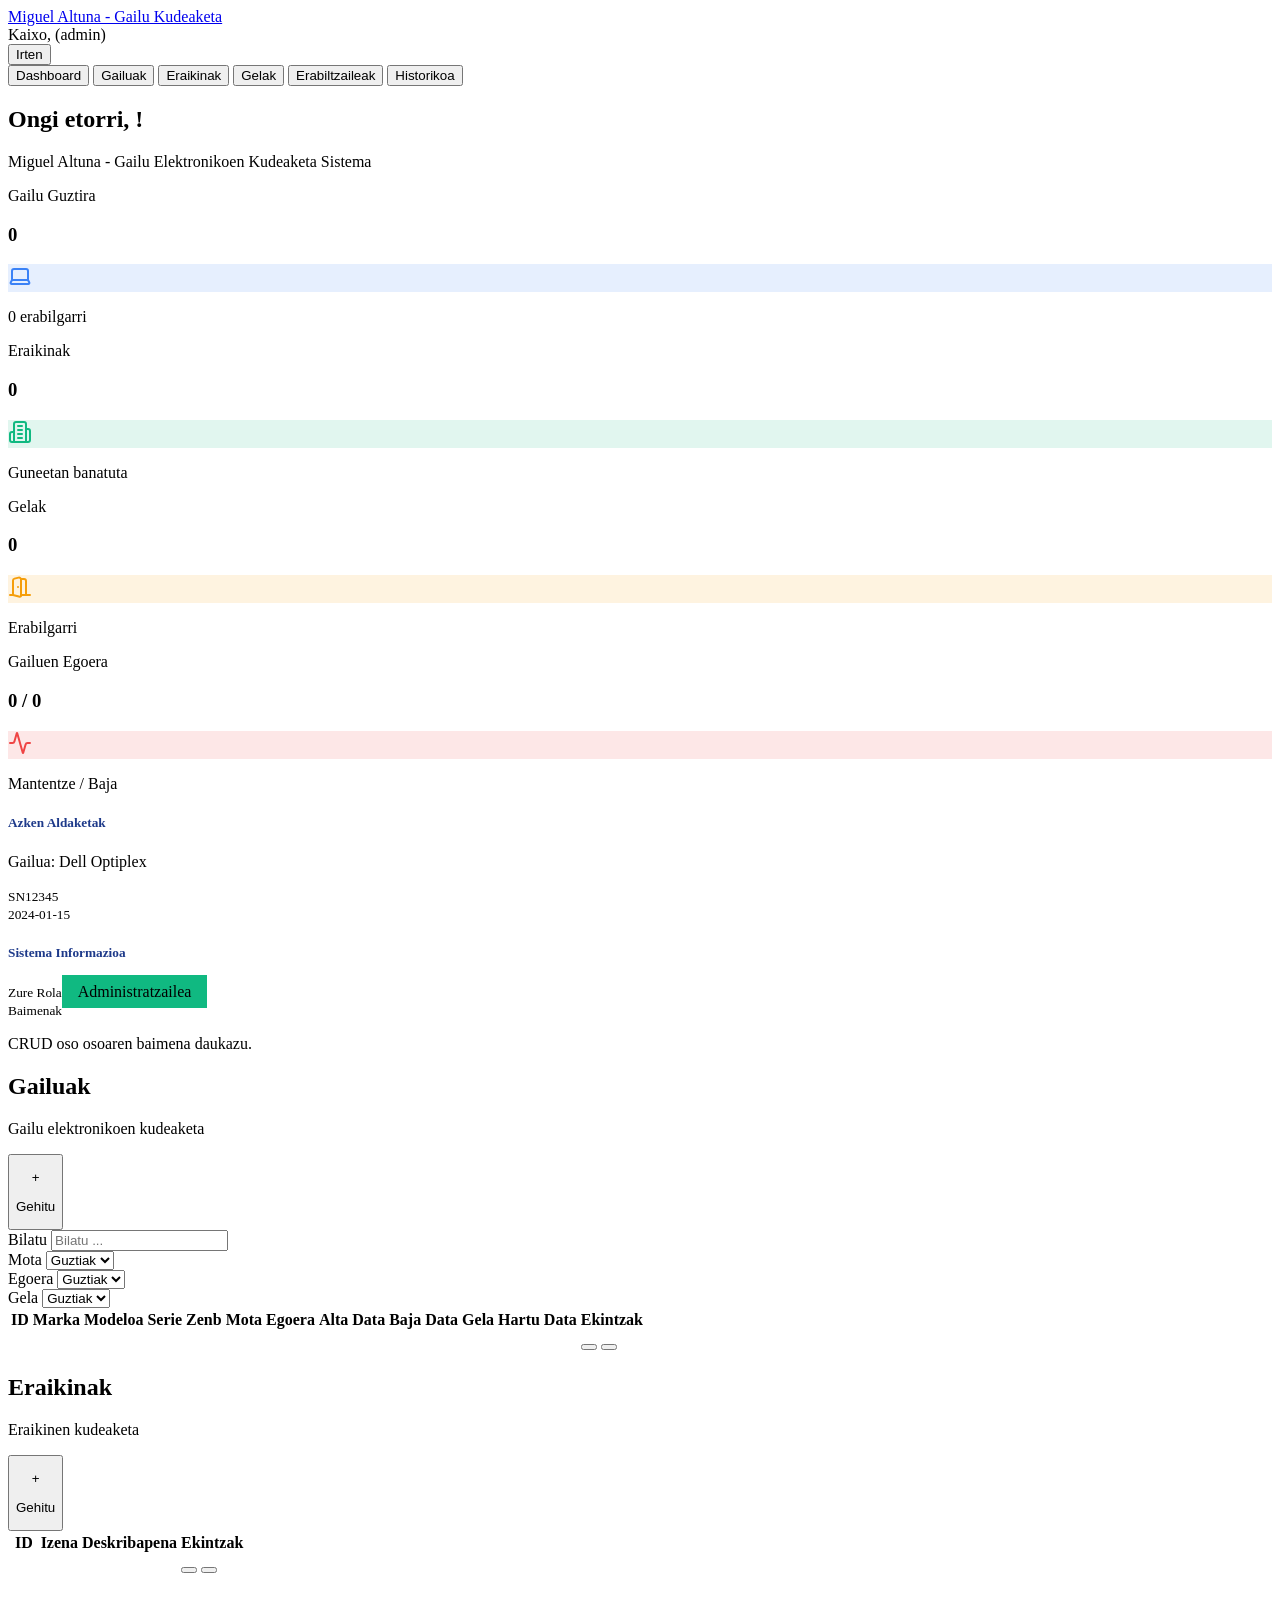
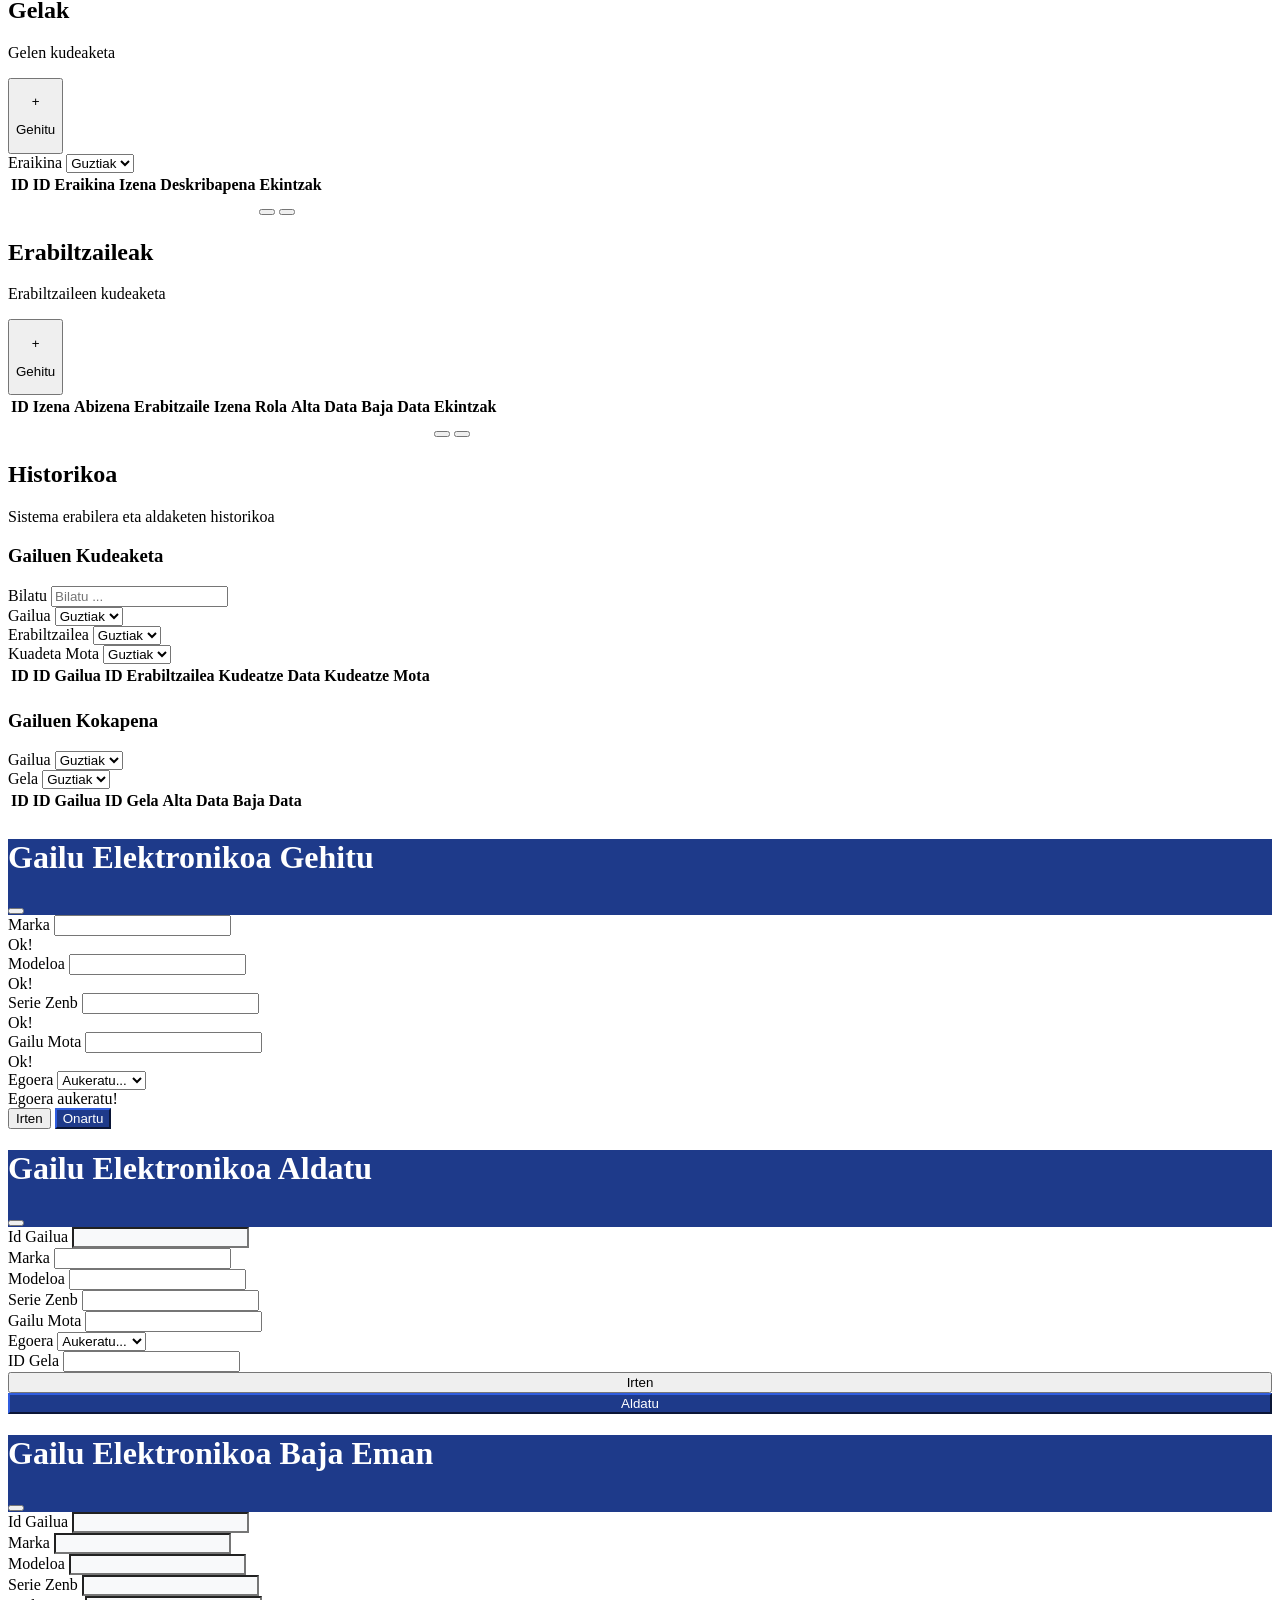
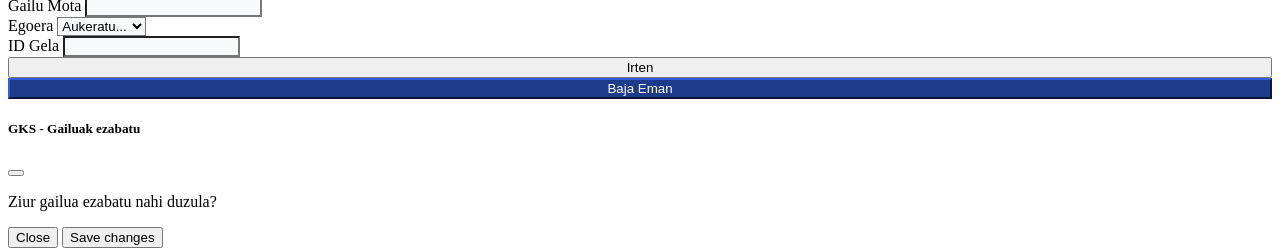
==== commit 04fd29e3: "Merge branch 'main' of https://github.com/web25jhospital-design/LOJ-PRO" ====
--- a/geks/src/main/resources/templates/admin.html
+++ b/geks/src/main/resources/templates/admin.html
@@ -89,6 +89,167 @@
 
 
                     <!-- HEMEN GEHITU FALTA DANA -->
+                    <div class="g-4 mb-4 row">
+
+                        <div class="col-lg-3 col-sm-6 col-12">
+                            <div class="border-0 shadow-sm h-100 card">
+                                <div class="card-body">
+                                    <div class="d-flex justify-content-between align-items-start mb-3">
+                                        <div>
+                                            <p class="text-muted mb-1 small">Gailu Guztira</p>
+                                            <h3 class="fw-bold mb-0" th:text="${guztiraGailuak}">0</h3>
+                                            <!-- ✪ OXEL → th:text="${guztiraGailuak} -->
+                                        </div>
+                                        <div class="rounded p-2" style="background-color: rgba(59, 130, 246, 0.125);">
+                                            <svg xmlns="http://www.w3.org/2000/svg" width="24" height="24"
+                                                viewBox="0 0 24 24" fill="none" stroke="#3b82f6" stroke-width="2"
+                                                stroke-linecap="round" stroke-linejoin="round"
+                                                class="lucide lucide-laptop">
+                                                <path
+                                                    d="M20 16V7a2 2 0 0 0-2-2H6a2 2 0 0 0-2 2v9m16 0H4m16 0 1.28 2.55a1 1 0 0 1-.9 1.45H3.62a1 1 0 0 1-.9-1.45L4 16">
+                                                </path>
+                                            </svg>
+                                        </div>
+                                    </div>
+                                    <p class="text-muted small mb-0">
+                                        <span th:text="${erabilgarri}">0</span> erabilgarri
+                                        <!-- ✪ OXEL → <span th:text="${erabilgarriGailuak}">0</span> erabilgarri -->
+                                    </p>
+                                </div>
+                            </div>
+                        </div>
+
+                        <div class="col-lg-3 col-sm-6 col-12">
+                            <div class="border-0 shadow-sm h-100 card">
+                                <div class="card-body">
+                                    <div class="d-flex justify-content-between align-items-start mb-3">
+                                        <div>
+                                            <p class="text-muted mb-1 small">Eraikinak</p>
+                                            <h3 class="fw-bold mb-0" th:text="${guztiraEraikinak}">0</h3>
+                                            <!-- ✪ OXEL → th:text="${guztiraEraikinak}" -->
+                                        </div>
+                                        <div class="rounded p-2" style="background-color: rgba(16, 185, 129, 0.125);">
+                                            <svg xmlns="http://www.w3.org/2000/svg" width="24" height="24"
+                                                viewBox="0 0 24 24" fill="none" stroke="#10b981" stroke-width="2"
+                                                stroke-linecap="round" stroke-linejoin="round"
+                                                class="lucide lucide-building2 lucide-building-2">
+                                                <path d="M6 22V4a2 2 0 0 1 2-2h8a2 2 0 0 1 2 2v18Z"></path>
+                                                <path d="M6 12H4a2 2 0 0 0-2 2v6a2 2 0 0 0 2 2h2"></path>
+                                                <path d="M18 9h2a2 2 0 0 1 2 2v9a2 2 0 0 1-2 2h-2"></path>
+                                                <path d="M10 6h4"></path>
+                                                <path d="M10 10h4"></path>
+                                                <path d="M10 14h4"></path>
+                                                <path d="M10 18h4"></path>
+                                            </svg>
+                                        </div>
+                                    </div>
+                                    <p class="text-muted small mb-0">Guneetan banatuta</p>
+                                </div>
+                            </div>
+                        </div>
+
+                        <div class="col-lg-3 col-sm-6 col-12">
+                            <div class="border-0 shadow-sm h-100 card">
+                                <div class="card-body">
+                                    <div class="d-flex justify-content-between align-items-start mb-3">
+                                        <div>
+                                            <p class="text-muted mb-1 small">Gelak</p>
+                                            <h3 class="fw-bold mb-0" th:text="${guztiraGelak}">0</h3>
+                                            <!-- ✪ OXEL →  th:text="${guztiraGelak}" -->
+                                        </div>
+                                        <div class="rounded p-2" style="background-color: rgba(245, 158, 11, 0.125);">
+                                            <svg xmlns="http://www.w3.org/2000/svg" width="24" height="24"
+                                                viewBox="0 0 24 24" fill="none" stroke="#f59e0b" stroke-width="2"
+                                                stroke-linecap="round" stroke-linejoin="round"
+                                                class="lucide lucide-door-open">
+                                                <path d="M13 4h3a2 2 0 0 1 2 2v14"></path>
+                                                <path d="M2 20h3"></path>
+                                                <path d="M13 20h9"></path>
+                                                <path d="M10 12v.01"></path>
+                                                <path
+                                                    d="M13 4.562v16.157a1 1 0 0 1-1.242.97L5 20V5.562a2 2 0 0 1 1.515-1.94l4-1A2 2 0 0 1 13 4.561Z">
+                                                </path>
+                                            </svg>
+                                        </div>
+                                    </div>
+                                    <p class="text-muted small mb-0">Erabilgarri</p>
+                                </div>
+                            </div>
+                        </div>
+
+                        <div class="col-lg-3 col-sm-6 col-12">
+                            <div class="border-0 shadow-sm h-100 card">
+                                <div class="card-body">
+                                    <div class="d-flex justify-content-between align-items-start mb-3">
+                                        <div>
+                                            <p class="text-muted mb-1 small">Gailuen Egoera</p>
+                                            <h3 class="fw-bold mb-0">
+                                                <span th:text="${mantenuan}">0</span> / <span
+                                                    th:text="${bajan}">0</span>
+                                                <!-- ✪ OXEL → <span th:text="${mantenuan}">0</span> / <span th:text="${bajan}">0</span> -->
+                                            </h3>
+                                        </div>
+                                        <div class="rounded p-2" style="background-color: rgba(239, 68, 68, 0.125);">
+                                            <svg xmlns="http://www.w3.org/2000/svg" width="24" height="24"
+                                                viewBox="0 0 24 24" fill="none" stroke="#ef4444" stroke-width="2"
+                                                stroke-linecap="round" stroke-linejoin="round"
+                                                class="lucide lucide-activity">
+                                                <path
+                                                    d="M22 12h-2.48a2 2 0 0 0-1.93 1.46l-2.35 8.36a.25.25 0 0 1-.48 0L9.24 2.18a.25.25 0 0 0-.48 0l-2.35 8.36A2 2 0 0 1 4.49 12H2">
+                                                </path>
+                                            </svg>
+                                        </div>
+                                    </div>
+                                    <p class="text-muted small mb-0">Mantentze / Baja</p>
+                                </div>
+                            </div>
+                        </div>
+
+                    </div>
+
+
+                    <div class="g-4 row">
+                        <div class="col-lg-8">
+                            <div class="border-0 shadow-sm card">
+                                <div class="card-body">
+                                    <h5 class="fw-bold mb-3" style="color: rgb(30, 58, 138);">Azken Aldaketak</h5>
+                                    <div class="list-group list-group-flush">
+                                        <div th:each="kudeatu : ${azkenMugimenduak}" class="list-group-item border-0 px-0"> <!-- ✪ OXEL → th:each="gailua : ${azkenMugimenduak}" -->
+                                            <div class="d-flex justify-content-between">
+                                                <div>
+                                                    <p class="mb-1 fw-semibold"> <!-- Gailua gehitu: Dell DL-2024-001 --> <!-- ✪ OXEL →  ↓ </p> ↓ -->
+                                                        <span th:text="${kudeatu.idKudeatu == 'erabilgarri' ? 'Gailu berria: ' : 'Aldaketa: '}">Gailua: </span> <!-- ✪ OXEL → <span th:text="${gailua.egoera == 'erabilgarri' ? 'Gailu berria: ' : 'Aldaketa: '}">Gailua: </span>  -->
+                                                        <span th:text="${kudeatu.idGailua} + ' gailua ' + ${kudeatu.kudeatzeMota} + ' da.'">Dell Optiplex</span> <!-- ✪ OXEL → <span th:text="${gailua.marka} + ' ' + ${gailua.modeloa}">Dell Optiplex</span> -->
+                                                    </p>
+                                                    <small class="text-muted" th:text="'Erabiltzailea: ' + ${kudeatu.idErabiltzailea}">SN12345</small> <!-- ✪ OXEL → th:text="'Serie zenbakia: ' + ${gailua.serieZenb}">SN12345</small> -->
+                                                </div>
+                                                <small class="text-muted" th:text="${#dates.format(kudeatu.kudeatzeData, 'yyyy-MM-dd')}">2024-01-15</small> <!-- ✪ OXEL → <small class="text-muted" th:text="${#dates.format(gailua.altaData, 'yyyy-MM-dd')}">2024-01-15</small> -->
+                                            </div>
+                                        </div>
+                                    </div>
+                                </div>
+                            </div>
+                        </div>
+
+
+                        <div class="col-lg-4">
+                            <div class="border-0 shadow-sm card">
+                                <div class="card-body">
+                                    <h5 class="fw-bold mb-3" style="color: rgb(30, 58, 138);">Sistema Informazioa</h5>
+                                    <div class="mb-3"><small class="text-muted d-block mb-1">Zure Rola</small><span
+                                            class="badge"
+                                            style="background-color: rgb(16, 185, 129); padding: 0.5rem 1rem;">Administratzailea</span>
+                                        <!-- Rola: MySQL -->
+                                    </div>
+                                    <div class="mb-3"><small class="text-muted d-block mb-1">Baimenak</small>
+                                        <p class="mb-0 small">CRUD oso osoaren baimena daukazu.</p>
+                                    </div>
+                                </div>
+                            </div>
+                        </div>
+                    </div>
+                    <!-- HEMEN AMAITZEN DA GEHITUTAKO KODEA -->
+
 
                 </div>
                 <!----------------------------------------------------------------------------------------------------------->
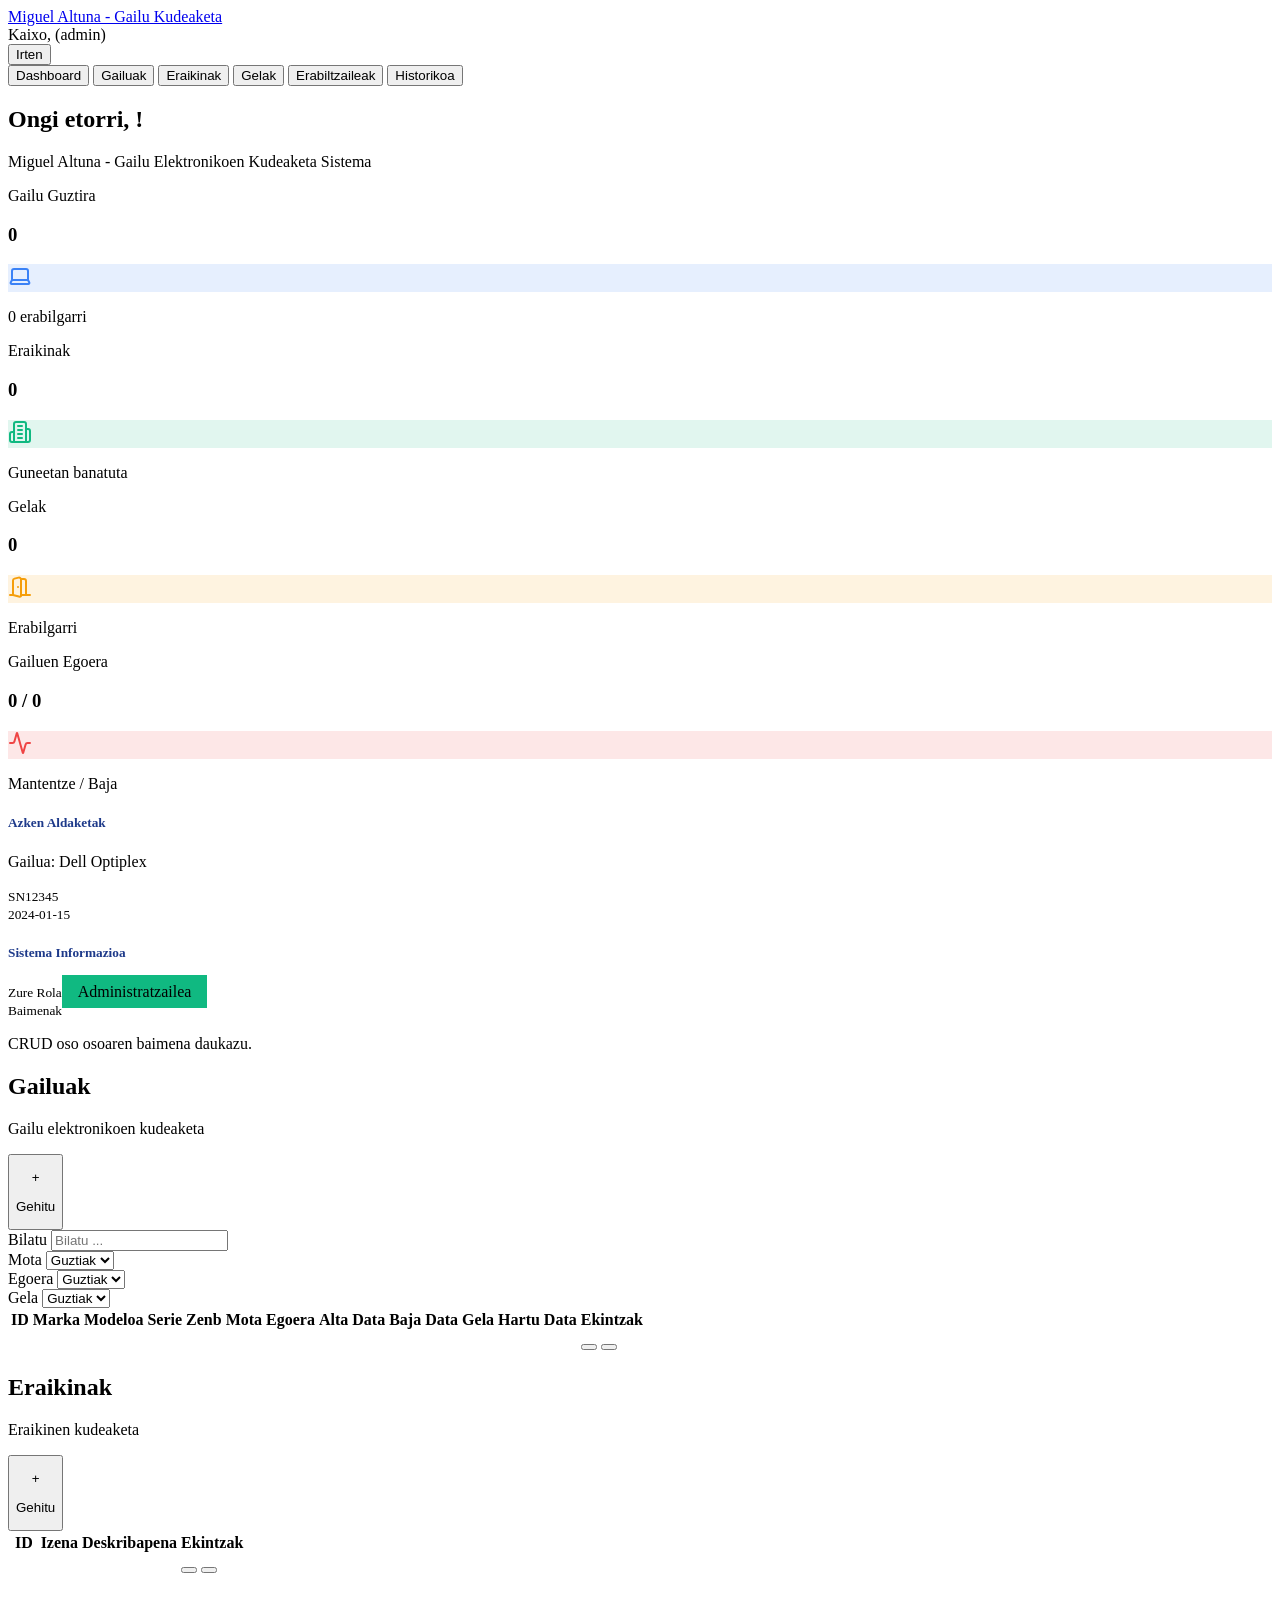
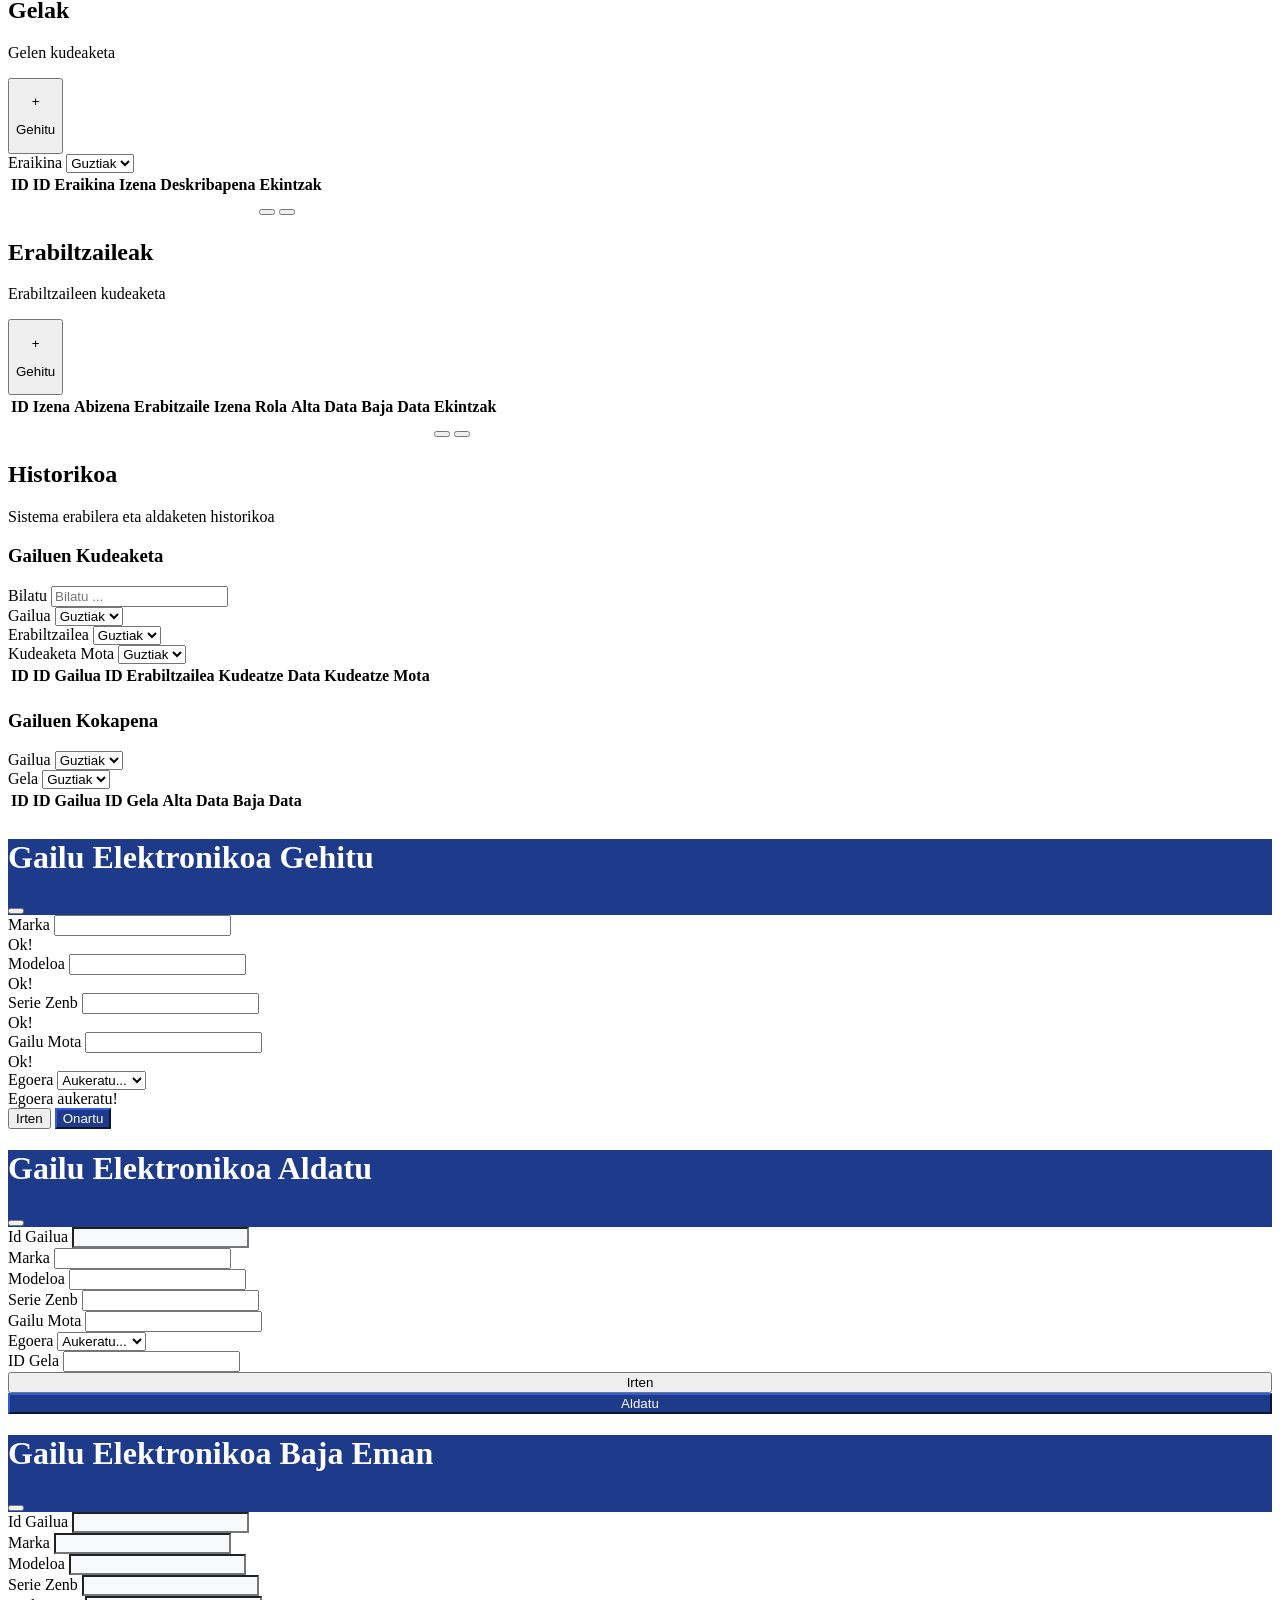
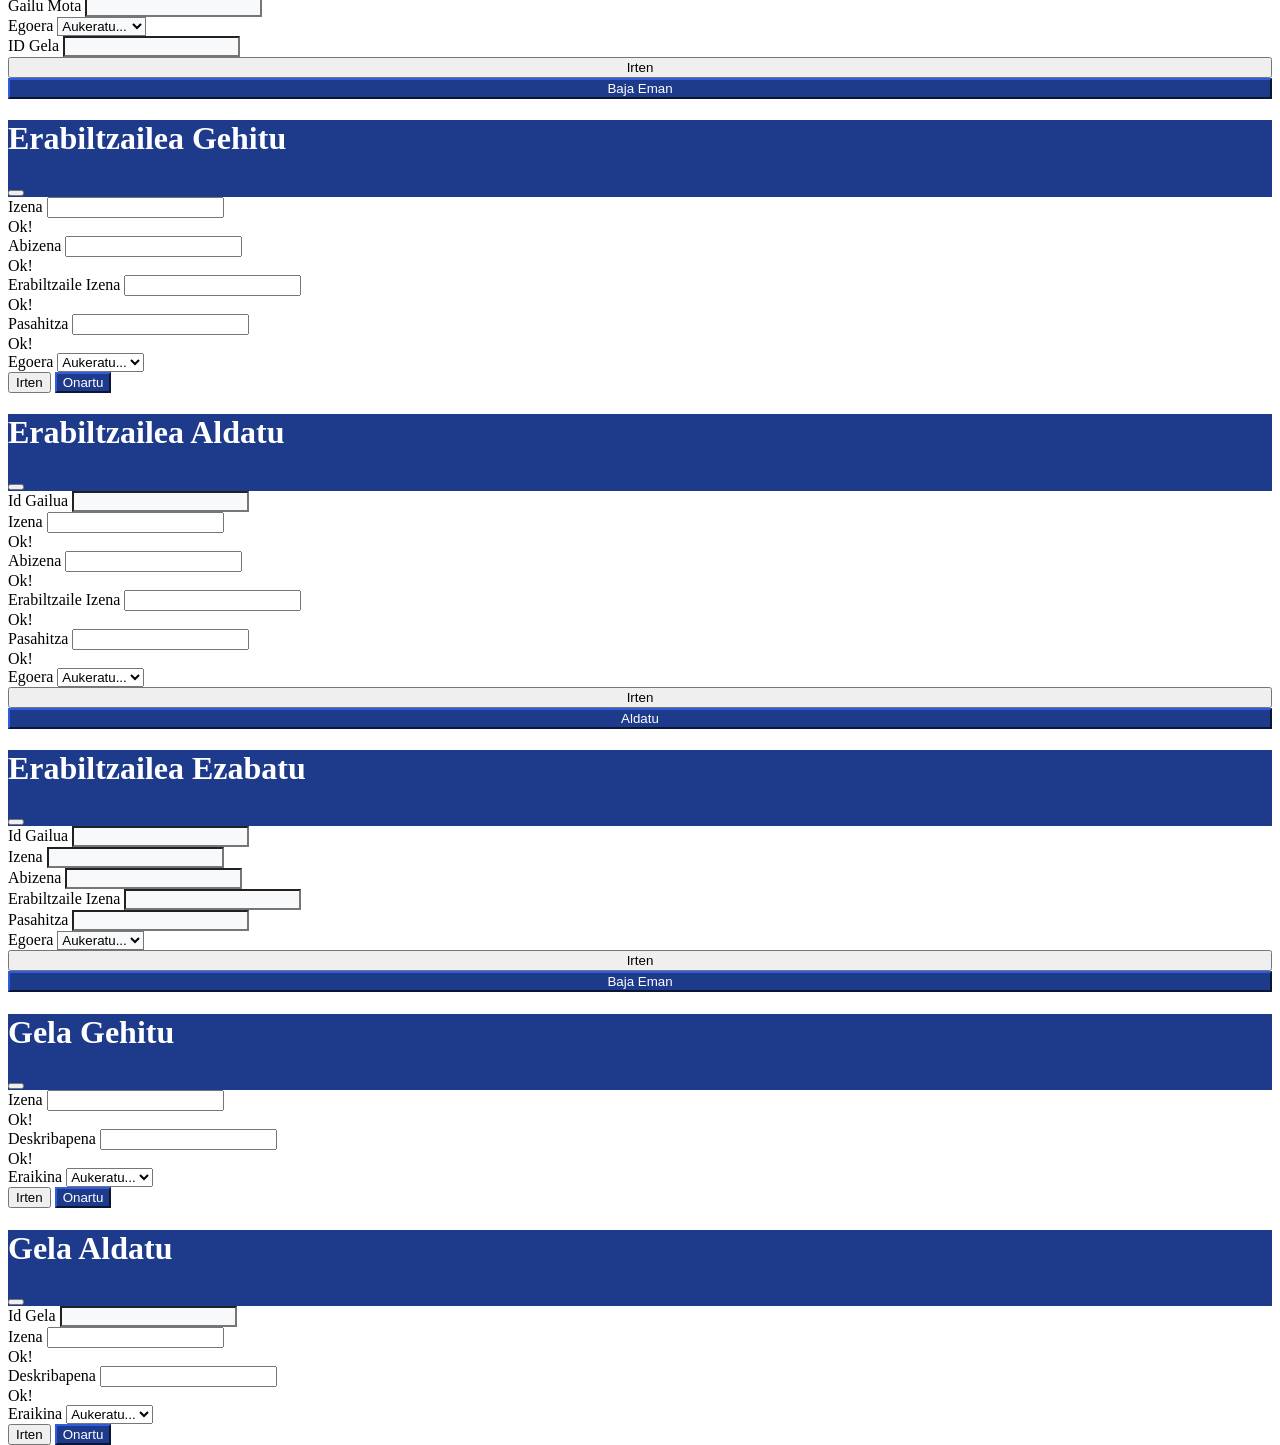
==== commit 10920e4f: "Erabiltzaileak egina" ====
--- a/geks/src/main/resources/templates/admin.html
+++ b/geks/src/main/resources/templates/admin.html
@@ -350,7 +350,7 @@
                                             onclick="gailuUpdateDatuakKargatu()"><i
                                                 class="bi bi-pencil-square text-primary fs-5 fw-bold"></i></Button>
                                         <Button class="btn p-1" id="${gailua.idGailua}" type="button" data-bs-toggle="modal"
-                                            data-bs-target="#gailuDelete " th:if="${gailua.bajaData == null}"
+                                            data-bs-target="#gailuDelete" th:if="${gailua.bajaData == null}"
                                             onclick="gailuDeleteGatuakKargatu()"><i
                                                 class="bi bi-trash text-danger fs-5 fw-bold"></i></Button>
                                     </td>
@@ -373,7 +373,8 @@
                                 <p class="navbar-text">Eraikinen kudeaketa</p>
                             </div>
                             <div>
-                                <button class="gehiBotoia btn btn-outline-light" type="button">
+                                <button class="gehiBotoia btn btn-outline-light" type="button" data-bs-toggle="modal"
+                                    data-bs-target="#gelaBerria">
                                     <p>+</p>
                                     <p>Gehitu</p>
                                 </button>
@@ -426,7 +427,8 @@
                                 <p class="navbar-text">Gelen kudeaketa</p>
                             </div>
                             <div>
-                                <button class="gehiBotoia btn btn-outline-light" type="button">
+                                <button class="gehiBotoia btn btn-outline-light" type="button" data-bs-toggle="modal"
+                                    data-bs-target="#gelaBerria">
                                     <p>+</p>
                                     <p>Gehitu</p>
                                 </button>
@@ -466,12 +468,14 @@
                                 <tr th:each="gela : ${gelak}">
                                     <td class="tdIdGelaGelaTaula" th:text="${gela.idGela}"></td>
                                     <td th:text="${gela.idEraikina}"></td>
-                                    <td th:text="${gela.izena}"></td>
+                                    <td class="tdgelaIzena" th:text="${gela.izena}"></td>
                                     <td th:text="${gela.deskribapena}"></td>
                                     <td>
-                                        <Button class="btn p-1" type="button"><i
+                                        <Button class="btn p-1" type="button" data-bs-toggle="modal"
+                                            data-bs-target="#gelaUpdate" onclick="gelaUpdateDatuakKargatu()"><i
                                                 class="bi bi-pencil-square text-primary fs-5 fw-bold"></i></Button>
-                                        <Button class="btn p-1" type="button"><i
+                                        <Button class="btn p-1" type="button" data-bs-toggle="modal"
+                                            data-bs-target="#gelaDelete" onclick="gelaDeleteGatuakKargatu()"><i
                                                 class="bi bi-trash text-danger fs-5 fw-bold"></i></Button>
                                     </td>
                                 </tr>
@@ -493,7 +497,8 @@
                                 <p class="navbar-text">Erabiltzaileen kudeaketa</p>
                             </div>
                             <div>
-                                <button class="gehiBotoia btn btn-outline-light" type="button">
+                                <button class="gehiBotoia btn btn-outline-light" type="button" data-bs-toggle="modal"
+                                    data-bs-target="#erabiltzaileBerria">
                                     <p>+</p>
                                     <p>Gehitu</p>
                                 </button>
@@ -521,14 +526,19 @@
                                     <td th:text="${erabiltzailea.idErabiltzailea}"></td>
                                     <td th:text="${erabiltzailea.izena}"></td>
                                     <td th:text="${erabiltzailea.abizena}"></td>
-                                    <td th:text="${erabiltzailea.erabiltzaileIzena}"></td>
+                                    <td class="tderabizena" th:text="${erabiltzailea.erabiltzaileIzena}"></td>
                                     <td class="tdRola" th:text="${erabiltzailea.erabiltzaileRola}"></td>
                                     <td th:text="${erabiltzailea.altaData}"></td>
                                     <td th:text="${erabiltzailea.bajaData}"></td>
                                     <td>
-                                        <Button class="btn p-1" type="button"><i
+                                        <Button class="btn p-1" type="button"  data-bs-toggle="modal"
+                                                data-bs-target="#erabiltzaileUpdate"  
+                                                th:if="${erabiltzailea.bajaData == null}"
+                                                onclick="erabiltzaileaUpdateDatuakKargatu()"><i
                                                 class="bi bi-pencil-square text-primary fs-5 fw-bold"></i></Button>
-                                        <Button class="btn p-1" type="button"><i
+                                        <Button class="btn p-1" type="button"  data-bs-toggle="modal"
+                                                data-bs-target="#erabiltzaileDelete"  
+                                                th:if="${erabiltzailea.bajaData == null}" onclick="erabiltzaileaDeleteDatuakKargatu()"><i
                                                 class="bi bi-trash text-danger fs-5 fw-bold"></i></Button>
                                     </td>
                                 </tr>
@@ -582,7 +592,7 @@
                                     </select>
                                 </div>
                                 <div class="col-12 col-lg-3">
-                                    <label for="selektKudeaketaMota" class="form-label fw-semibold">Kuadeta Mota</label>
+                                    <label for="selektKudeaketaMota" class="form-label fw-semibold">Kudeaketa Mota</label>
                                     <select id="selektKudeaketaMota" class="form-select"
                                         aria-label="Default select example">
                                         <option selected>Guztiak</option>
@@ -690,7 +700,7 @@
                         <button type="button" class="btn-close" data-bs-dismiss="modal" aria-label="Close"></button>
                     </div>
                     <div class="modal-body">
-                        <form class="row g-3 needs-validation" action="/admin" method="post" novalidate>
+                        <form class="row g-3 needs-validation" action="/gailua/gehitu" method="post" novalidate>
                             <div class="col-md-12">
                                 <label for="markaGailuaSortu" class="form-label fw-semibold">Marka</label>
                                 <input type="text" class="form-control" id="markaGailuaSortu" name="marka" required>
@@ -761,14 +771,13 @@
                         <button type="button" class="btn-close" data-bs-dismiss="modal" aria-label="Close"></button>
                     </div>
                     <div class="modal-body">
-                        <form class="row g-3 needs-validation" action="/admin/update" method="post" novalidate>
+                        <form class="row g-3 needs-validation" action="/gailua/update" method="post" novalidate>
                             <div class="col-md-6">
                                 <label for="idGailuaUpdate" class="form-label fw-semibold">Id Gailua</label>
                                 <input type="text" class="form-control" id="idGailuaUpdate" name="idGailua" style="background-color:  rgb(248, 249, 250);" readonly>
                             </div>
                             <div class="col-md-6 align-content-end">
-                                <!-- <button class="btn" type="submit" id="gailuaAltaBotoia" disabled
-                                    style="width: 100%; background-color: #1e3a8a; border-color: #1e3a8a; color: white;">Berriz Alta Eman</button> -->
+                                <!-- TARTIE LAGA BISUALKI TXUKUNAU GERAU DAIXEN -->
                             </div>
                             <div class="col-md-6">
                                 <label for="markaGailuaUpdate" class="form-label fw-semibold">Marka</label>
@@ -833,14 +842,13 @@
                         <button type="button" class="btn-close" data-bs-dismiss="modal" aria-label="Close"></button>
                     </div>
                     <div class="modal-body">
-                        <form class="row g-3 needs-validation" action="/admin/delete" method="post" novalidate>
+                        <form class="row g-3 needs-validation" action="/gailua/delete" method="post" novalidate>
                             <div class="col-md-6">
                                 <label for="idGailuaDelete" class="form-label fw-semibold">Id Gailua</label>
                                 <input type="text" class="form-control" id="idGailuaDelete" name="idGailua" style="background-color:  rgb(248, 249, 250);" readonly>
                             </div>
                             <div class="col-md-6 align-content-end">
-                                <!-- <button class="btn" type="submit" id="gailuaAltaBotoia" disabled
-                                    style="width: 100%; background-color: #1e3a8a; border-color: #1e3a8a; color: white;">Berriz Alta Eman</button> -->
+                                <!-- TARTIE LAGA BISUALKI TXUKUNAU GERAU DAIXEN -->
                             </div>
                             <div class="col-md-6">
                                 <label for="markaGailuaDelete" class="form-label fw-semibold">Marka</label>
@@ -885,96 +893,337 @@
                 </div>
             </div>
         </div>
-
-
-
-
-
-
+        <!----------------------------------------------------------------------------------------------------------->
+        <!--                                         GAILUA DELETE MODAL AMAIERA                                   -->
+        <!----------------------------------------------------------------------------------------------------------->
+
+
+        <!----------------------------------------------------------------------------------------------------------->
+        <!--                                      ERABILTZAILEA INSERT MODAL                                       -->
+        <!----------------------------------------------------------------------------------------------------------->
         <!-- Modal -->
-        <!-- <div class="modal fade" id="gailuDelete" data-bs-backdrop="static" data-bs-keyboard="false" tabindex="-1"
+        <div class="modal fade" id="erabiltzaileBerria" data-bs-backdrop="static" data-bs-keyboard="false" tabindex="-1"
             aria-labelledby="staticBackdropLabel" aria-hidden="true">
             <div class="modal-dialog">
                 <div class="modal-content">
                     <div class="modal-header" style="background-color: #1e3a8a; color: white;">
-                        <h1 class="modal-title fs-5" id="staticBackdropLabel">Gailu Elektronikoa Ezabatu</h1>
+                        <h1 class="modal-title fs-5" id="staticBackdropLabel">Erabiltzailea Gehitu</h1>
                         <button type="button" class="btn-close" data-bs-dismiss="modal" aria-label="Close"></button>
                     </div>
                     <div class="modal-body">
-                        <form class="row g-3 needs-validation" action="/admin" method="post" novalidate>
-                            <div class="col-md-6">
-                                <label for="idGailuaDelete" class="form-label fw-semibold">Id Gailua</label>
-                                <input type="text" class="form-control bg-secondary-subtle" id="idGailuaDelete" name="idGailua" 
-                                    readonly placeholder="kuku">
-                            </div>
-                            <button class="btn col-md-6" type="submit" id="btnEzabatuGaiua"
-                                    style="background-color: #1e3a8a; border-color: #1e3a8a; color: white;"
-                                    data-bs-toggle="modal" data-bs-target=".modalZiur" >Alta eman</button>
-                            <div class="col-md-6">
-                                <label for="markaGailuaDelete" class="form-label fw-semibold">Marka</label>
-                                <input type="text" class="form-control bg-secondary-subtle" id="markaGailuaDelete" name="marka" 
-                                    readonly placeholder="kuku">
-                            </div>
-                            <div class="col-md-6">
-                                <label for="modeloaGailuaDelete" class="form-label fw-semibold">Modeloa</label>
-                                <input type="text" class="form-control bg-secondary-subtle" id="modeloaGailuaDelete" name="modeloa" 
-                                    readonly placeholder="kuku">
-                            </div>
-                            <div class="col-md-6">
-                                <label for="serieZenbGailuaDelete" class="form-label fw-semibold">Serie Zenb</label>
-                                <input type="text" class="form-control bg-secondary-subtle" id="serieZenbGailuaDelete" name="serieZenb"
-                                     readonly placeholder="kuku">
-                            </div>
-                            <div class="col-md-6">
-                                <label for="motaGailuaDelete" class="form-label fw-semibold">Gailu Mota</label>
-                                <input type="text" class="form-control bg-secondary-subtle" id="motaGailuaDelete" name="mota" 
-                                    readonly placeholder="kuku">
-                            </div>
-                            <div class="col-md-6">
-                                <label for="egoeraGailuaDelete" class="form-label fw-semibold">Egoera</label>
-                                <input type="text" class="form-control bg-secondary-subtle" id="egoeraGailuaDelete" name="mota" 
-                                    readonly placeholder="kuku">
-                            </div>
-                            <div class="col-md-6">
-                                <label for="idGelaDelete" class="form-label fw-semibold">ID Gela</label>
-                                <input type="text" class="form-control bg-secondary-subtle" id="idGelaDelete" name="idGela" 
-                                    readonly placeholder="kuku">
+                        <form class="row g-3 needs-validation" action="/erabiltzailea/gehitu" method="post" novalidate>
+                            <div class="col-md-12">
+                                <label for="izenaErabGehitu" class="form-label fw-semibold">Izena</label>
+                                <input type="text" class="form-control" id="izenaErabGehitu" name="izena" required>
+                                <div class="valid-feedback">
+                                    Ok!
+                                </div>
+                            </div>
+                            <div class="col-md-12">
+                                <label for="abizenaErabGehitu" class="form-label fw-semibold">Abizena</label>
+                                <input type="text" class="form-control" id="abizenaErabGehitu" name="abizena" required>
+                                <div class="valid-feedback">
+                                    Ok!
+                                </div>
+                            </div>
+                            <div class="col-md-12">
+                                <label for="erabizenaErabGehitu" class="form-label fw-semibold">Erabiltzaile Izena</label>
+                                <input type="text" class="form-control" id="erabizenaErabGehitu" name="erabiltzaileIzena"
+                                    required onchange="erabIzenaAldatuDaInserten()">
+                                <div class="valid-feedback">
+                                    Ok!
+                                </div>
+                            </div>
+                            <div class="col-md-12">
+                                <label for="pasahitzaErabGehitu" class="form-label fw-semibold">Pasahitza</label>
+                                <input type="password" class="form-control" id="pasahitzaErabGehitu" name="pasahitza"
+                                    required>
+                                <div class="valid-feedback">
+                                    Ok!
+                                </div>
+                            </div>
+                            <div class="col-md-6">
+                                <label for="erabrolaErabGehitu" class="form-label fw-semibold">Egoera</label>
+                                <select class="form-select" id="erabrolaErabGehitu" name="erabiltzaileRola" required onchange="gailuEgoeraAldatuDa()" >
+                                    <option selected value="">Aukeratu...</option>
+                                    <option>admin</option>
+                                    <option>arrunta</option>
+                                </select>
                             </div>
                             <div class="d-grid gap-2 d-md-flex justify-content-md-end">
-                                <button type="button" class="btn btn-secondary" data-bs-dismiss="modal">Itxi</button>
-                                <button class="btn" type="submit" id="btnEzabatuGaiua"
-                                    style="background-color: #1e3a8a; border-color: #1e3a8a; color: white;"
-                                    data-bs-toggle="modal" data-bs-target=".modalZiur">Ezabatu</button>
-                            </div>
+                                <button type="button" class="btn btn-secondary" data-bs-dismiss="modal">Irten</button>
+                                <button class="btn" type="submit"
+                                    style="background-color: #1e3a8a; border-color: #1e3a8a; color: white;">Onartu</button>
+                            </div>
+                            
                         </form>
                     </div>
                 </div>
             </div>
-        </div> -->
-        <!----------------------------------------------------------------------------------------------------------->
-        <!--                                         GAILUA DELETE MODAL AMAIERA                                   -->
-        <!----------------------------------------------------------------------------------------------------------->
-
-
-
-        <div class="modal modalZiur" tabindex="-1">
+        </div>
+        <!----------------------------------------------------------------------------------------------------------->
+        <!--                                         ERABILTZAILEA INSERT MODAL AMAIERA                            -->
+        <!----------------------------------------------------------------------------------------------------------->
+
+
+
+        <!----------------------------------------------------------------------------------------------------------->
+        <!--                                         ERABILTZAILEA UPDATE MODAL                                    -->
+        <!----------------------------------------------------------------------------------------------------------->
+
+        <!-- Modal -->
+        <div class="modal fade" id="erabiltzaileUpdate" data-bs-backdrop="static" data-bs-keyboard="false" tabindex="-1"
+            aria-labelledby="staticBackdropLabel" aria-hidden="true">
             <div class="modal-dialog">
                 <div class="modal-content">
-                    <div class="modal-header">
-                        <h5 class="modal-title">GKS - Gailuak ezabatu</h5>
+                    <div class="modal-header" style="background-color: #1e3a8a; color: white;">
+                        <h1 class="modal-title fs-5" id="staticBackdropLabel">Erabiltzailea Aldatu</h1>
                         <button type="button" class="btn-close" data-bs-dismiss="modal" aria-label="Close"></button>
                     </div>
                     <div class="modal-body">
-                        <p>Ziur gailua ezabatu nahi duzula?</p>
-                    </div>
-                    <div class="modal-footer">
-                        <button type="button" class="btn btn-secondary" data-bs-dismiss="modal">Close</button>
-                        <button type="button" class="btn btn-primary">Save changes</button>
+                        <form class="row g-3 needs-validation" action="/erabiltzailea/update" method="post" novalidate>
+                            <div class="col-md-6">
+                                <label for="idErabiltzaileaUpdate" class="form-label fw-semibold">Id Gailua</label>
+                                <input type="text" class="form-control" id="idErabiltzaileaUpdate" name="idErabiltzailea" style="background-color:  rgb(248, 249, 250);" readonly>
+                            </div>
+                            <div class="col-md-6 align-content-end">
+                                <!-- TARTIE LAGA BISUALKI TXUKUNAU GERAU DAIXEN -->
+                            </div>
+                            <div class="col-md-6">
+                                <label for="izenaErabUpdate" class="form-label fw-semibold">Izena</label>
+                                <input type="text" class="form-control" id="izenaErabUpdate" name="izena" required>
+                                <div class="valid-feedback">
+                                    Ok!
+                                </div>
+                            </div>
+                            <div class="col-md-6">
+                                <label for="abizenaErabUpdate" class="form-label fw-semibold">Abizena</label>
+                                <input type="text" class="form-control" id="abizenaErabUpdate" name="abizena" required>
+                                <div class="valid-feedback">
+                                    Ok!
+                                </div>
+                            </div>
+                            <div class="col-md-6">
+                                <label for="erabizenaErabUpdatu" class="form-label fw-semibold">Erabiltzaile Izena</label>
+                                <input type="text" class="form-control" id="erabizenaErabUpdatu" name="erabiltzaileIzena"
+                                    required onchange="erabIzenaAldatuDaUpdaten()">
+                                <div class="valid-feedback">
+                                    Ok!
+                                </div>
+                            </div>
+                            <div class="col-md-6">
+                                <label for="pasahitzaErabUpdate" class="form-label fw-semibold">Pasahitza</label>
+                                <input type="password" class="form-control" id="pasahitzaErabUpdate" name="pasahitza"
+                                    required>
+                                <div class="valid-feedback">
+                                    Ok!
+                                </div>
+                            </div>
+                            <div class="col-md-6">
+                                <label for="erabrolaErabUpdate" class="form-label fw-semibold">Egoera</label>
+                                <select class="form-select" id="erabrolaErabUpdate" name="erabiltzaileRola" required>
+                                    <option selected value="">Aukeratu...</option>
+                                    <option>admin</option>
+                                    <option>arrunta</option>
+                                </select>
+                            </div>
+                            <div class="col-md-6 align-content-end">
+                                <!-- TARTIE LAGA BISUALKI TXUKUNAU GERAU DAIXEN -->
+                            </div>
+                            <div class="col-md-6">
+                                <button type="button" class="btn btn-secondary" data-bs-dismiss="modal" style="width: 100%;">Irten</button>
+                            </div>
+                            <div class="col-md-6">
+                                <button class="btn" type="submit"
+                                    style="background-color: #1e3a8a; border-color: #1e3a8a; color: white; width: 100%">Aldatu</button>
+                            </div>
+                        </form>
+
                     </div>
                 </div>
             </div>
         </div>
-
+        <!----------------------------------------------------------------------------------------------------------->
+        <!--                                         ERABILTZAILEA UPDATE MODAL AMAIERA                                   -->
+        <!----------------------------------------------------------------------------------------------------------->
+
+
+        <!----------------------------------------------------------------------------------------------------------->
+        <!--                                         ERABILTZAILEA DELETE MODAL                                           -->
+        <!----------------------------------------------------------------------------------------------------------->
+
+        <!-- Modal -->
+        <div class="modal fade" id="erabiltzaileDelete" data-bs-backdrop="static" data-bs-keyboard="false" tabindex="-1"
+            aria-labelledby="staticBackdropLabel" aria-hidden="true">
+            <div class="modal-dialog">
+                <div class="modal-content">
+                    <div class="modal-header" style="background-color: #1e3a8a; color: white;">
+                        <h1 class="modal-title fs-5" id="staticBackdropLabel">Erabiltzailea Ezabatu</h1>
+                        <button type="button" class="btn-close" data-bs-dismiss="modal" aria-label="Close"></button>
+                    </div>
+                    <div class="modal-body">
+                        <form class="row g-3 needs-validation" action="/erabiltzailea/delete" method="post" novalidate>
+                            <div class="col-md-6">
+                                <label for="idErabiltzaileaDelete" class="form-label fw-semibold">Id Gailua</label>
+                                <input type="text" class="form-control" id="idErabiltzaileaDelete" name="idErabiltzailea" style="background-color:  rgb(248, 249, 250);" readonly>
+                            </div>
+                            <div class="col-md-6 align-content-end">
+                                <!-- TARTIE LAGA BISUALKI TXUKUNAU GERAU DAIXEN -->
+                            </div>
+                            <div class="col-md-6">
+                                <label for="izenaErabDelete" class="form-label fw-semibold">Izena</label>
+                                <input type="text" class="form-control" id="izenaErabDelete" name="izena" style="background-color:  rgb(248, 249, 250);" readonly>
+                            </div>
+                            <div class="col-md-6">
+                                <label for="abizenaErabDelete" class="form-label fw-semibold">Abizena</label>
+                                <input type="text" class="form-control" id="abizenaErabDelete" name="abizena" style="background-color:  rgb(248, 249, 250);" readonly>
+                            </div>
+                            <div class="col-md-6">
+                                <label for="erabizenaErabDelete" class="form-label fw-semibold">Erabiltzaile Izena</label>
+                                <input type="text" class="form-control" id="erabizenaErabDelete" name="erabiltzaileIzena"
+                                     style="background-color:  rgb(248, 249, 250);" readonly>
+                            </div>
+                            <div class="col-md-6">
+                                <label for="pasahitzaErabDelete" class="form-label fw-semibold">Pasahitza</label>
+                                <input type="password" class="form-control" id="pasahitzaErabDelete" name="pasahitza"
+                                     style="background-color:  rgb(248, 249, 250);">
+                            </div>
+                            <div class="col-md-6">
+                                <label for="erabrolaErabDelete" class="form-label fw-semibold">Egoera</label>
+                                <select class="form-select" id="erabrolaErabDelete" name="erabiltzaileRola" style="background-color:  rgb(248, 249, 250);" readonly onchange="gailuEgoeraAldatuDa()" >
+                                    <option selected value="">Aukeratu...</option>
+                                    <option>admin</option>
+                                    <option>arrunta</option>
+                                </select>
+                            </div>
+                            <div class="col-md-6 align-content-end">
+                                <!-- TARTIE LAGA BISUALKI TXUKUNAU GERAU DAIXEN -->
+                            </div>
+                            <div class="col-md-6">
+                                <button type="button" class="btn btn-secondary" data-bs-dismiss="modal" style="width: 100%;">Irten</button>
+                            </div>
+                            <div class="col-md-6">
+                                <button class="btn" type="submit"
+                                    style="background-color: #1e3a8a; border-color: #1e3a8a; color: white; width: 100%">Baja Eman</button>
+                            </div>
+                        </form>
+
+                    </div>
+                </div>
+            </div>
+        </div>
+        <!----------------------------------------------------------------------------------------------------------->
+        <!--                                         ERABILTZAILEA DELETE MODAL AMAIERA                                   -->
+        <!----------------------------------------------------------------------------------------------------------->
+
+        <!----------------------------------------------------------------------------------------------------------->
+        <!--                                      GELA INSERT MODAL                                       -->
+        <!----------------------------------------------------------------------------------------------------------->
+        <!-- Modal -->
+        <div class="modal fade" id="gelaBerria" data-bs-backdrop="static" data-bs-keyboard="false" tabindex="-1"
+            aria-labelledby="staticBackdropLabel" aria-hidden="true">
+            <div class="modal-dialog">
+                <div class="modal-content">
+                    <div class="modal-header" style="background-color: #1e3a8a; color: white;">
+                        <h1 class="modal-title fs-5" id="staticBackdropLabel">Gela Gehitu</h1>
+                        <button type="button" class="btn-close" data-bs-dismiss="modal" aria-label="Close"></button>
+                    </div>
+                    <div class="modal-body">
+                        <form class="row g-3 needs-validation" action="/gela/gehitu" method="post" novalidate>
+                            <div class="col-md-12">
+                                <label for="izenaGelaGehitu" class="form-label fw-semibold">Izena</label>
+                                <input type="text" class="form-control" id="izenaGelaGehitu" name="izena" required
+                                        onchange="gelaIzenaAldatuDaInserten()">
+                                <div class="valid-feedback">
+                                    Ok!
+                                </div>
+                            </div>
+                            <div class="col-md-12">
+                                <label for="deskribapenaGelaGehitu" class="form-label fw-semibold">Deskribapena</label>
+                                <input type="text" class="form-control" id="deskribapenaGelaGehitu" name="deskribapena" required>
+                                <div class="valid-feedback">
+                                    Ok!
+                                </div>
+                            </div>
+                            <div class="col-md-6">
+                                <label for="idEraikinaGelaGehitu" class="form-label fw-semibold">Eraikina</label>
+                                <select class="form-select" id="idEraikinaGelaGehitu" name="idEraikina" required>
+                                    <option selected value="" >Aukeratu...</option>
+                                    <option th:each="e : ${eraikina}" th:value="${e.idEraikina}" th:text="${e.idEraikina}"></option>
+                                </select>
+                            </div>
+                            <div class="d-grid gap-2 d-md-flex justify-content-md-end">
+                                <button type="button" class="btn btn-secondary" data-bs-dismiss="modal">Irten</button>
+                                <button class="btn" type="submit"
+                                    style="background-color: #1e3a8a; border-color: #1e3a8a; color: white;">Onartu</button>
+                            </div>
+                            
+                        </form>
+                    </div>
+                </div>
+            </div>
+        </div>
+        <!----------------------------------------------------------------------------------------------------------->
+        <!--                                         GELA INSERT MODAL AMAIERA                            -->
+        <!----------------------------------------------------------------------------------------------------------->
+
+        <!----------------------------------------------------------------------------------------------------------->
+        <!--                                      GELA UPDATE MODAL                                       -->
+        <!----------------------------------------------------------------------------------------------------------->
+        <!-- Modal -->
+        <div class="modal fade" id="gelaUpdate" data-bs-backdrop="static" data-bs-keyboard="false" tabindex="-1"
+            aria-labelledby="staticBackdropLabel" aria-hidden="true">
+            <div class="modal-dialog">
+                <div class="modal-content">
+                    <div class="modal-header" style="background-color: #1e3a8a; color: white;">
+                        <h1 class="modal-title fs-5" id="staticBackdropLabel">Gela Aldatu</h1>
+                        <button type="button" class="btn-close" data-bs-dismiss="modal" aria-label="Close"></button>
+                    </div>
+                    <div class="modal-body">
+                        <form class="row g-3 needs-validation" action="/gela/update" method="post" novalidate>
+                            <div class="col-md-6">
+                                <label for="idGelaUpdate1" class="form-label fw-semibold">Id Gela</label>
+                                <input type="text" class="form-control" id="idGelaUpdate1" name="idGela" style="background-color:  rgb(248, 249, 250);" readonly>
+                            </div>
+                            <div class="col-md-6 align-content-end">
+                                <!-- TARTIE LAGA BISUALKI TXUKUNAU GERAU DAIXEN -->
+                            </div>
+                            <div class="col-md-12">
+                                <label for="izenaGelaUpdate" class="form-label fw-semibold">Izena</label>
+                                <input type="text" class="form-control" id="izenaGelaUpdate" name="izena" required
+                                        onchange="gelaIzenaAldatuDaUpdaten()">
+                                <div class="valid-feedback">
+                                    Ok!
+                                </div>
+                            </div>
+                            <div class="col-md-12">
+                                <label for="deskribapenaGelaUpdate" class="form-label fw-semibold">Deskribapena</label>
+                                <input type="text" class="form-control" id="deskribapenaGelaUpdate" name="deskribapena" required>
+                                <div class="valid-feedback">
+                                    Ok!
+                                </div>
+                            </div>
+                            <div class="col-md-6">
+                                <label for="idEraikinaGelaUpdate" class="form-label fw-semibold">Eraikina</label>
+                                <select class="form-select" id="idEraikinaGelaUpdate" name="idEraikina" required>
+                                    <option selected value="" >Aukeratu...</option>
+                                    <option th:each="e : ${eraikina}" th:value="${e.idEraikina}" th:text="${e.idEraikina}"></option>
+                                </select>
+                            </div>
+                            <div class="d-grid gap-2 d-md-flex justify-content-md-end">
+                                <button type="button" class="btn btn-secondary" data-bs-dismiss="modal">Irten</button>
+                                <button class="btn" type="submit"
+                                    style="background-color: #1e3a8a; border-color: #1e3a8a; color: white;">Onartu</button>
+                            </div>
+                            
+                        </form>
+                    </div>
+                </div>
+            </div>
+        </div>
+        <!----------------------------------------------------------------------------------------------------------->
+        <!--                                         GELA UPDATE MODAL AMAIERA                            -->
+        <!----------------------------------------------------------------------------------------------------------->
 
 
 
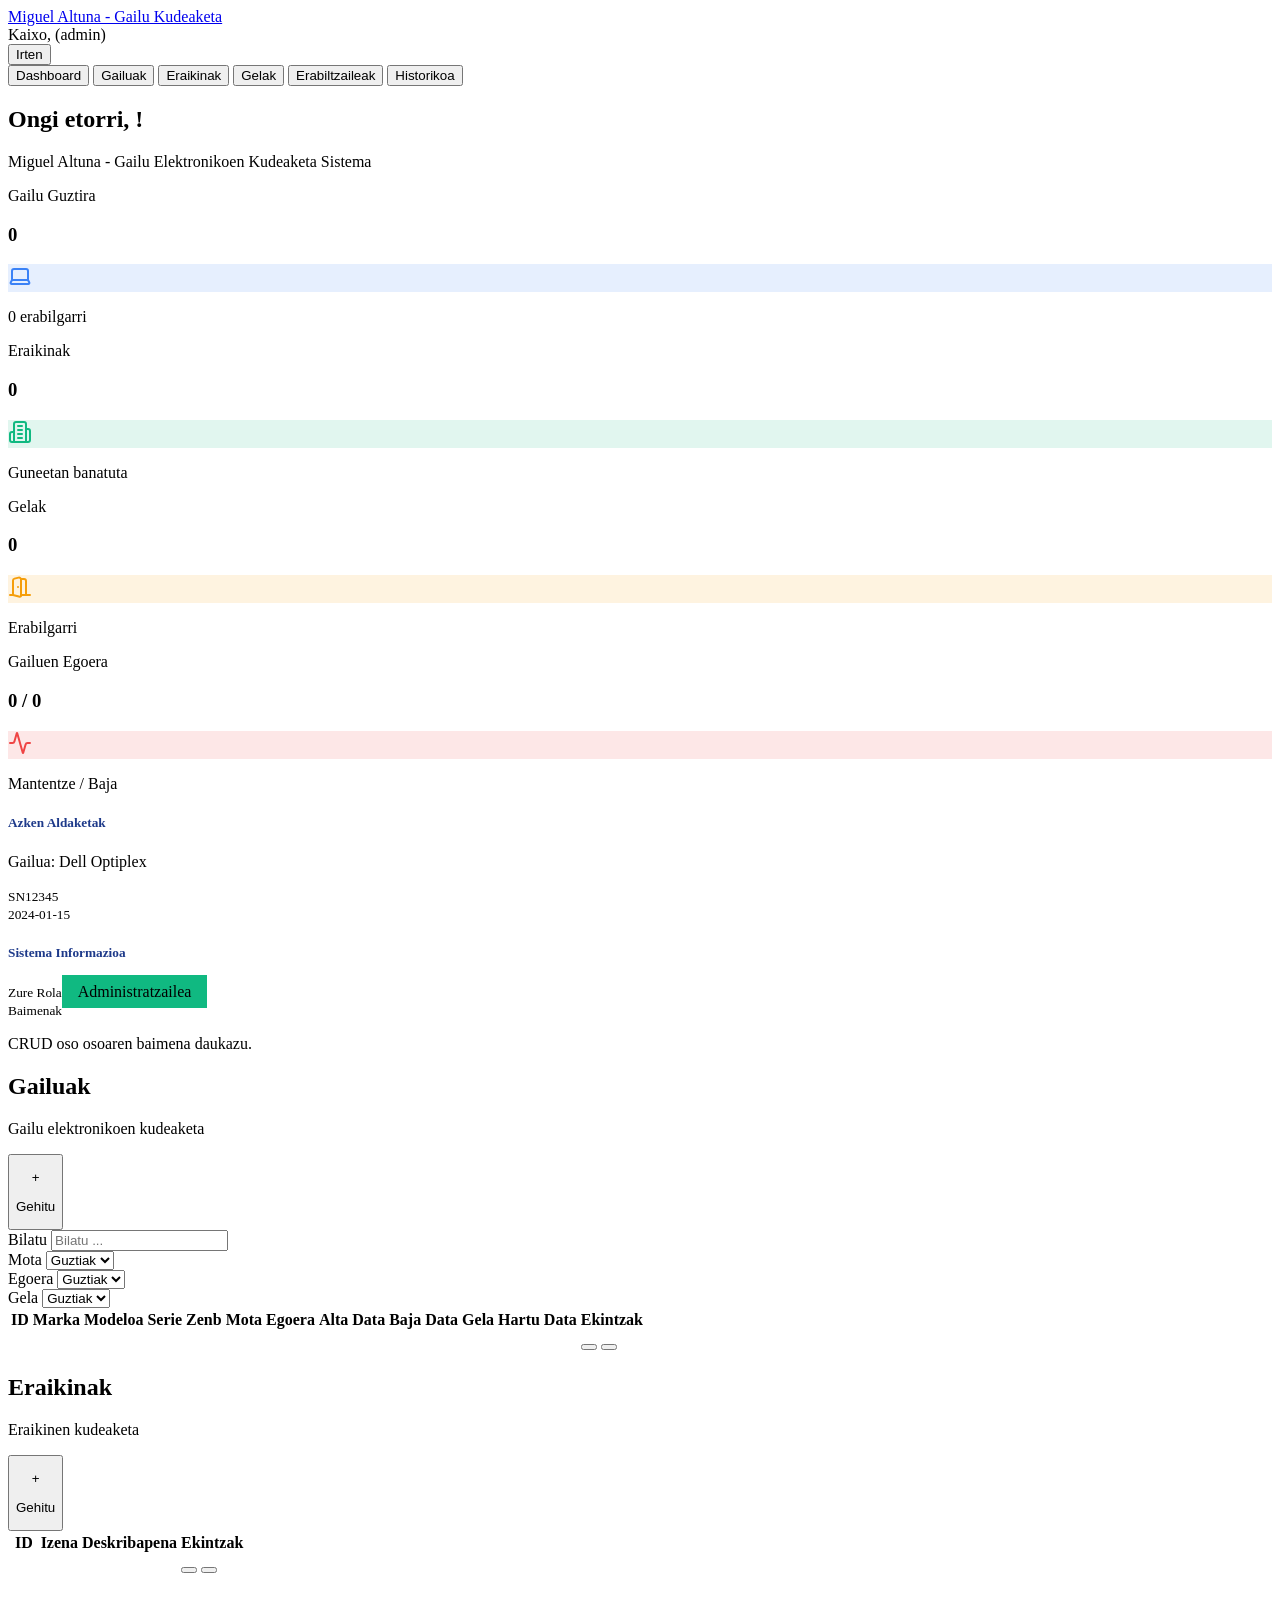
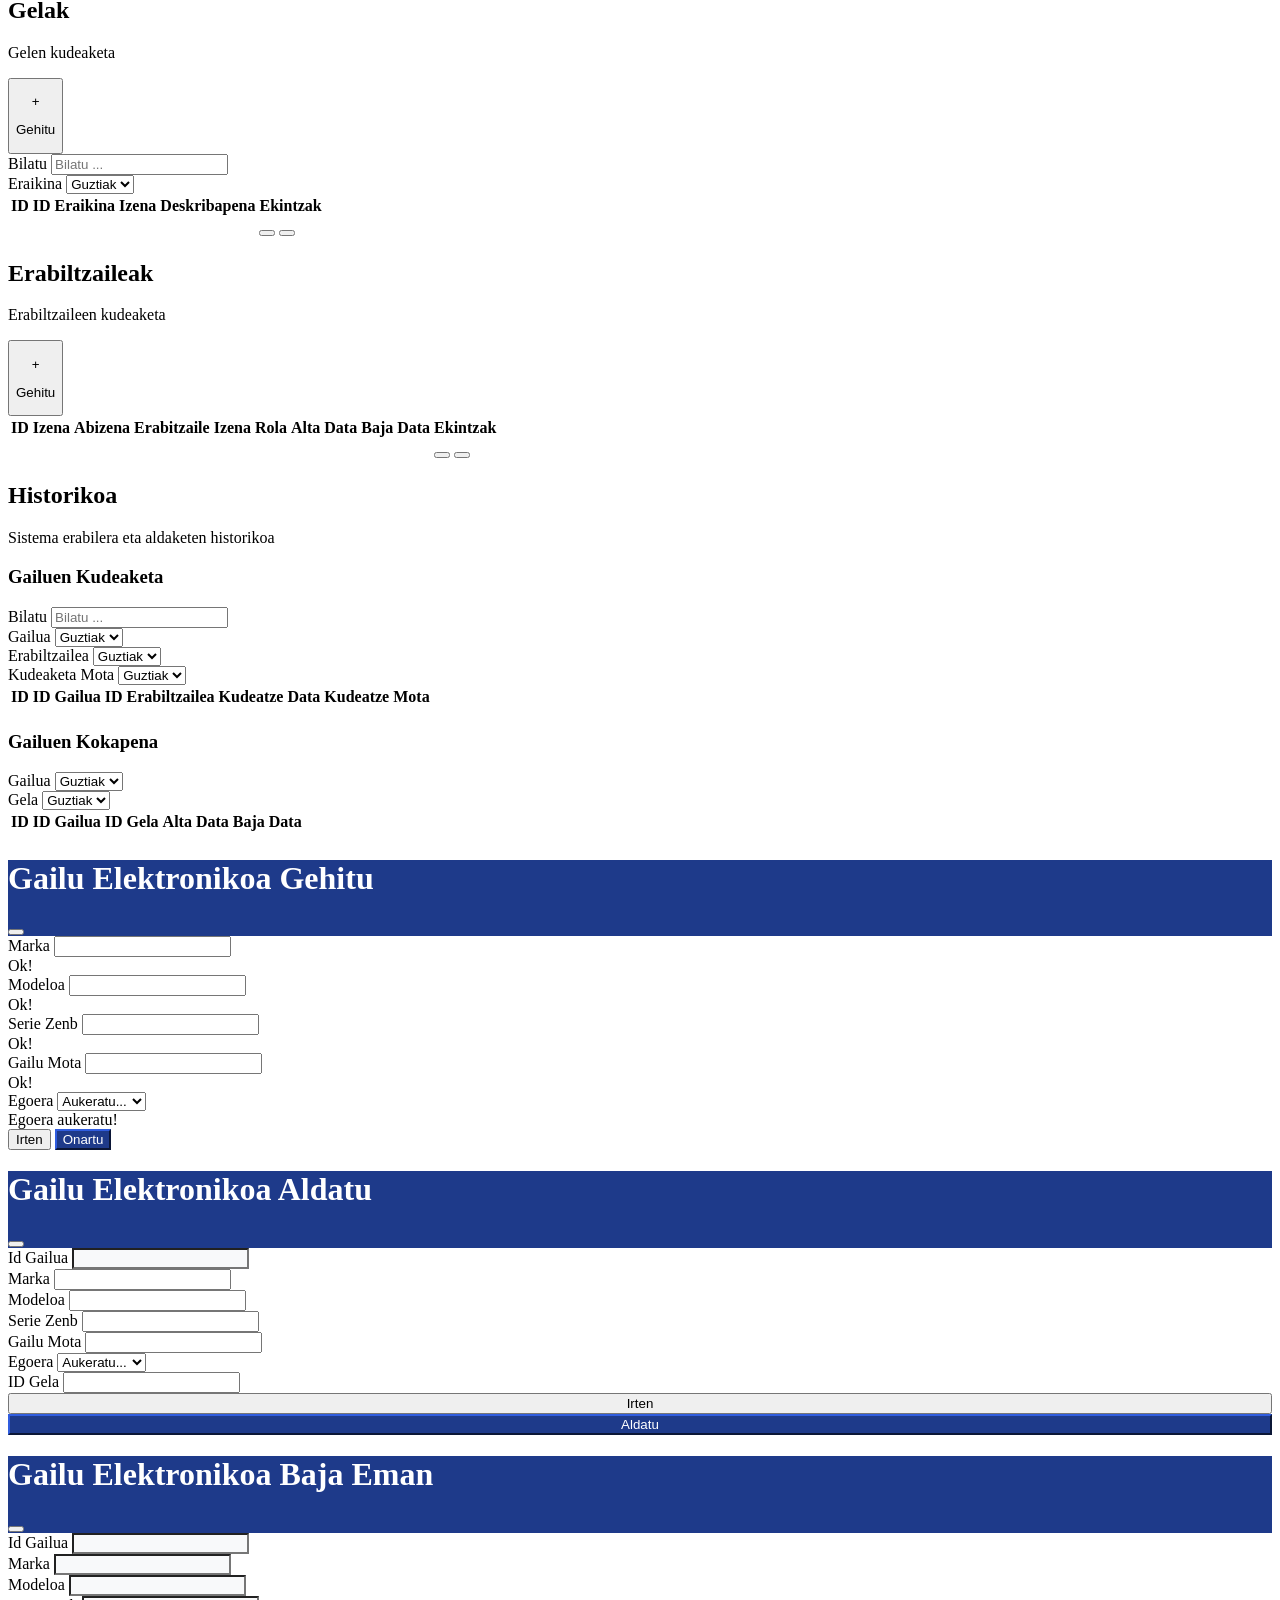
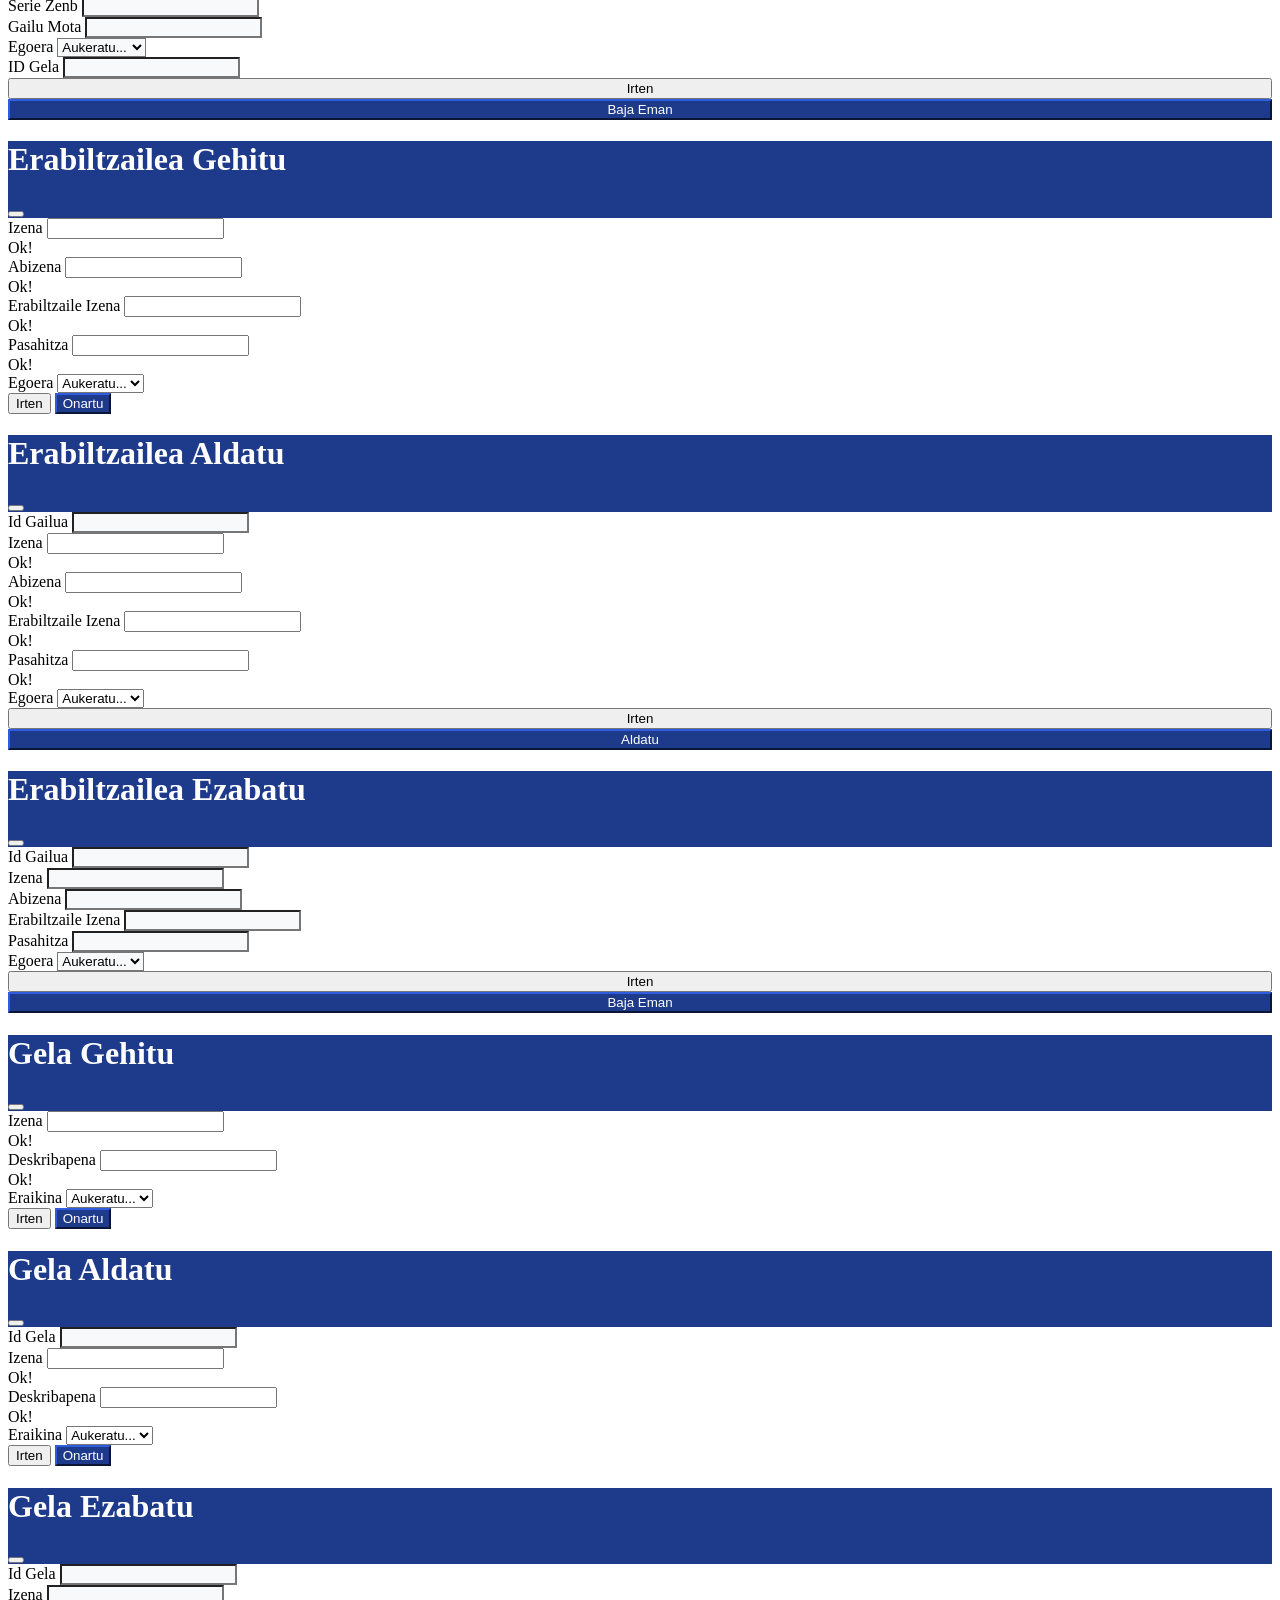
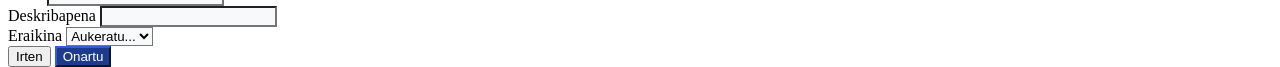
==== commit 18d5362b: "5.5.7. Zeregina: Web gunearen backend GELAK Fixes #135 5.5.6. Zeregina: Web gunearen backend ERABILT" ====
--- a/geks/src/main/resources/templates/admin.html
+++ b/geks/src/main/resources/templates/admin.html
@@ -440,6 +440,11 @@
                     <div class="card border-light p-3 mb-4 shadow-sm">
                         <form action="">
                             <div class="row">
+                                <div class="col-12 col-lg-3 d-flex flex-column">
+                                    <label for="bilatuGela" class="form-label fw-semibold">Bilatu</label>
+                                    <input id="bilatuGela" class="form-control" type="text" placeholder="Bilatu ...">
+                                    <!-- <i class="bi bi-search"></i> -->
+                                </div>
                                 <div class="col-12 col-lg-3">
                                     <label for="selektEraikina" class="form-label fw-semibold">Eraikina</label>
                                     <select id="selektEraikina" class="form-select" aria-label="Default select example">
@@ -467,7 +472,7 @@
                             <tbody>
                                 <tr th:each="gela : ${gelak}">
                                     <td class="tdIdGelaGelaTaula" th:text="${gela.idGela}"></td>
-                                    <td th:text="${gela.idEraikina}"></td>
+                                    <td class="tdEraikina" th:text="${gela.idEraikina}"></td>
                                     <td class="tdgelaIzena" th:text="${gela.izena}"></td>
                                     <td th:text="${gela.deskribapena}"></td>
                                     <td>
@@ -475,7 +480,7 @@
                                             data-bs-target="#gelaUpdate" onclick="gelaUpdateDatuakKargatu()"><i
                                                 class="bi bi-pencil-square text-primary fs-5 fw-bold"></i></Button>
                                         <Button class="btn p-1" type="button" data-bs-toggle="modal"
-                                            data-bs-target="#gelaDelete" onclick="gelaDeleteGatuakKargatu()"><i
+                                            data-bs-target="#gelaDelete" onclick="gelaDeleteDatuakKargatu()"><i
                                                 class="bi bi-trash text-danger fs-5 fw-bold"></i></Button>
                                     </td>
                                 </tr>
@@ -1225,6 +1230,57 @@
         <!--                                         GELA UPDATE MODAL AMAIERA                            -->
         <!----------------------------------------------------------------------------------------------------------->
 
+        <!----------------------------------------------------------------------------------------------------------->
+        <!--                                      GELA DELETE MODAL                                       -->
+        <!----------------------------------------------------------------------------------------------------------->
+        <!-- Modal -->
+        <div class="modal fade" id="gelaDelete" data-bs-backdrop="static" data-bs-keyboard="false" tabindex="-1"
+            aria-labelledby="staticBackdropLabel" aria-hidden="true">
+            <div class="modal-dialog">
+                <div class="modal-content">
+                    <div class="modal-header" style="background-color: #1e3a8a; color: white;">
+                        <h1 class="modal-title fs-5" id="staticBackdropLabel">Gela Ezabatu</h1>
+                        <button type="button" class="btn-close" data-bs-dismiss="modal" aria-label="Close"></button>
+                    </div>
+                    <div class="modal-body">
+                        <form class="row g-3 needs-validation" action="/gela/delete" method="post" novalidate>
+                            <div class="col-md-6">
+                                <label for="idGelaDelete1" class="form-label fw-semibold">Id Gela</label>
+                                <input type="text" class="form-control" id="idGelaDelete1" name="idGela" style="background-color:  rgb(248, 249, 250);" readonly>
+                            </div>
+                            <div class="col-md-6 align-content-end">
+                                <!-- TARTIE LAGA BISUALKI TXUKUNAU GERAU DAIXEN -->
+                            </div>
+                            <div class="col-md-12">
+                                <label for="izenaGelaDelete" class="form-label fw-semibold">Izena</label>
+                                <input type="text" class="form-control" id="izenaGelaDelete" name="izena" 
+                                        onchange="gelaIzenaAldatuDaDeleten()" style="background-color:  rgb(248, 249, 250);" readonly>
+                            </div>
+                            <div class="col-md-12">
+                                <label for="deskribapenaGelaDelete" class="form-label fw-semibold">Deskribapena</label>
+                                <input type="text" class="form-control" id="deskribapenaGelaDelete" name="deskribapena" style="background-color:  rgb(248, 249, 250);" readonly>
+                            </div>
+                            <div class="col-md-6">
+                                <label for="idEraikinaGelaDelete" class="form-label fw-semibold">Eraikina</label>
+                                <select class="form-select" id="idEraikinaGelaDelete" name="idEraikina" style="background-color:  rgb(248, 249, 250);" readonly>
+                                    <option selected value="" >Aukeratu...</option>
+                                    <option th:each="e : ${eraikina}" th:value="${e.idEraikina}" th:text="${e.idEraikina}"></option>
+                                </select>
+                            </div>
+                            <div class="d-grid gap-2 d-md-flex justify-content-md-end">
+                                <button type="button" class="btn btn-secondary" data-bs-dismiss="modal">Irten</button>
+                                <button class="btn" type="submit"
+                                    style="background-color: #1e3a8a; border-color: #1e3a8a; color: white;">Onartu</button>
+                            </div>
+                            
+                        </form>
+                    </div>
+                </div>
+            </div>
+        </div>
+        <!----------------------------------------------------------------------------------------------------------->
+        <!--                                         GELA DELETE MODAL AMAIERA                            -->
+        <!----------------------------------------------------------------------------------------------------------->
 
 
 </body>
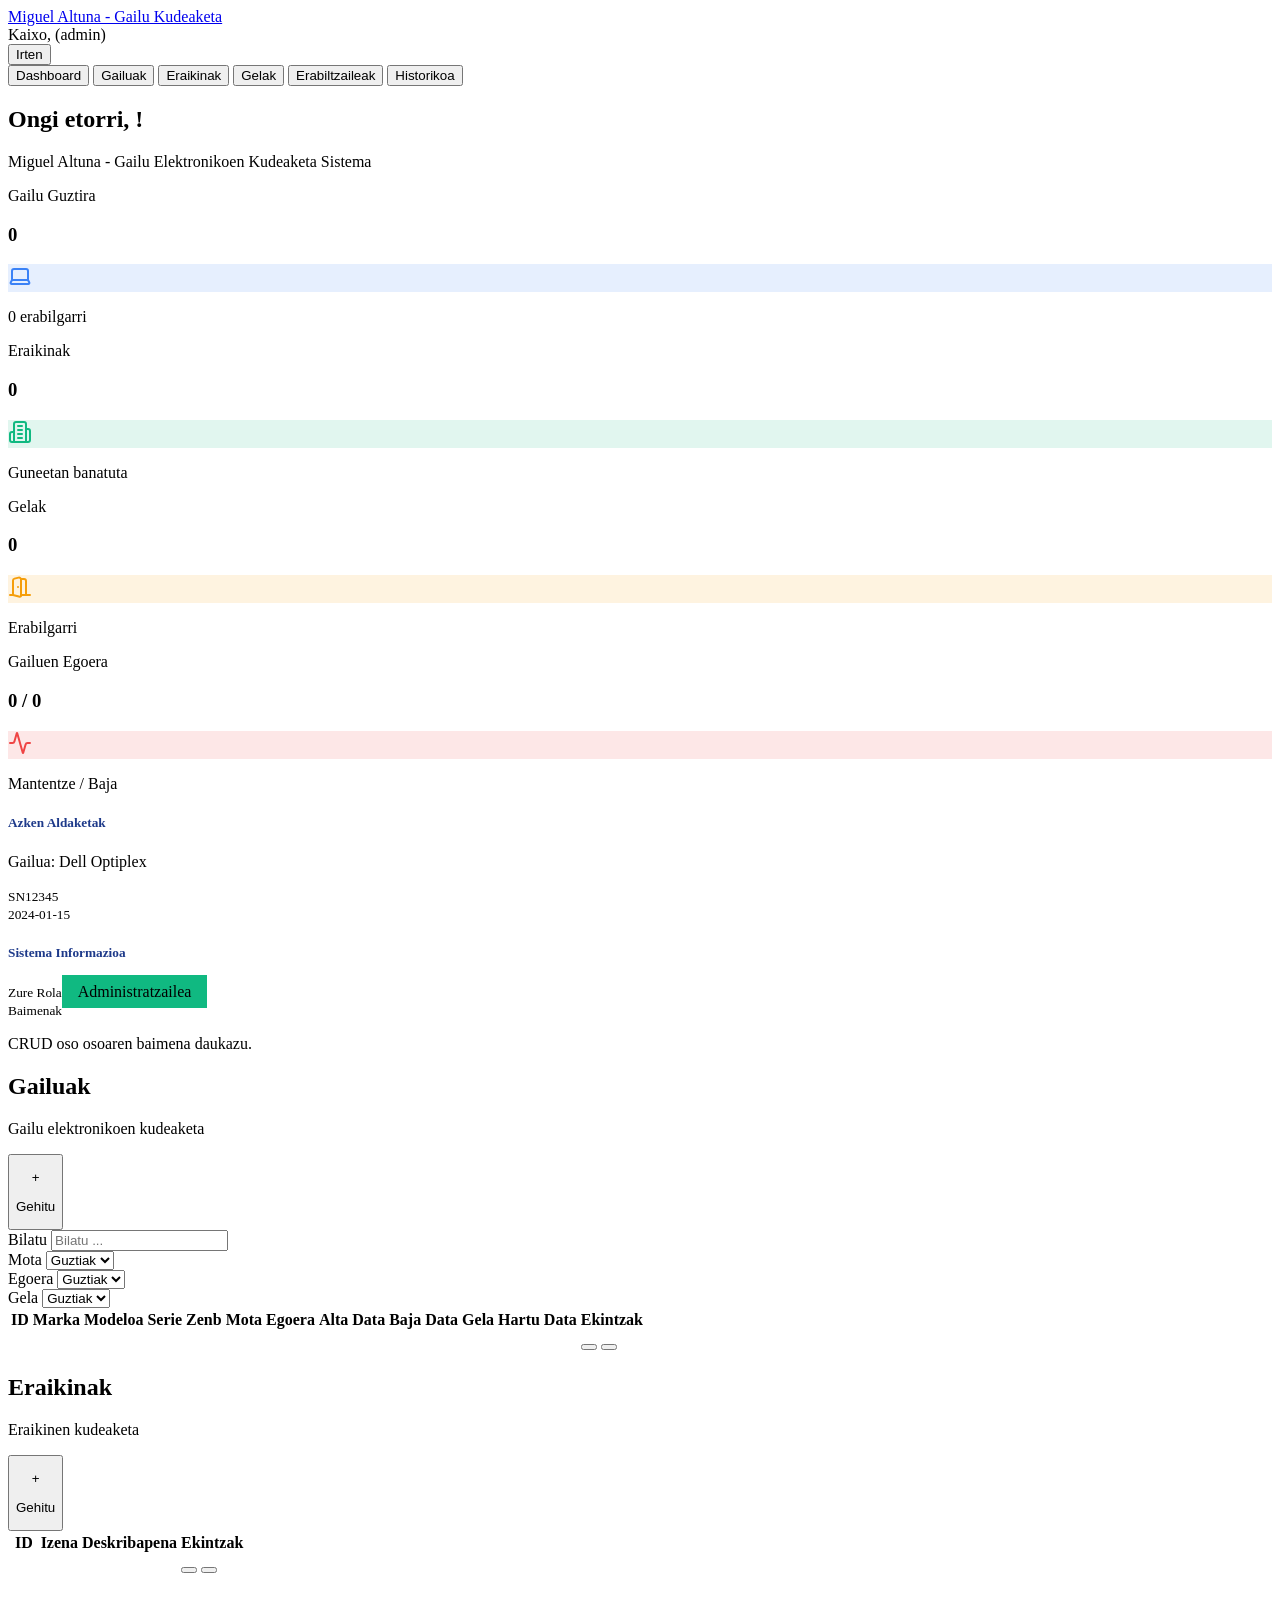
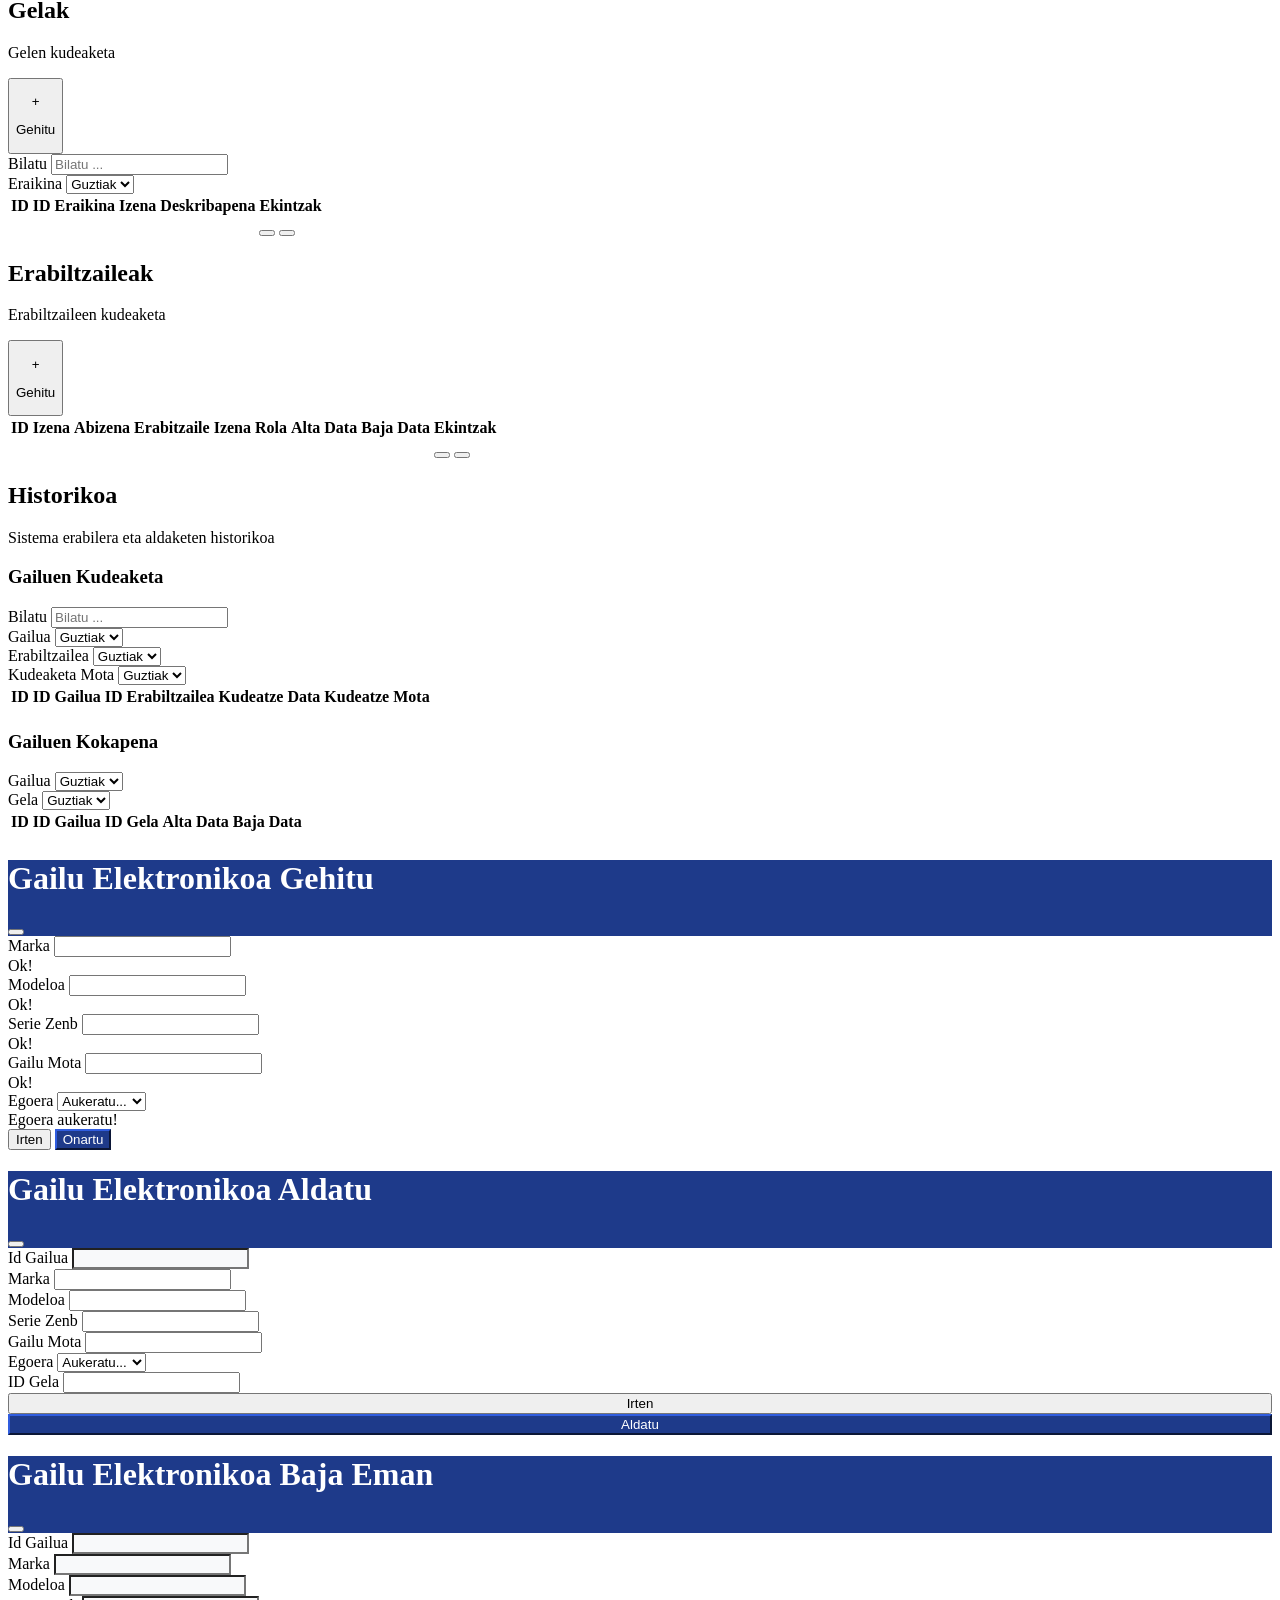
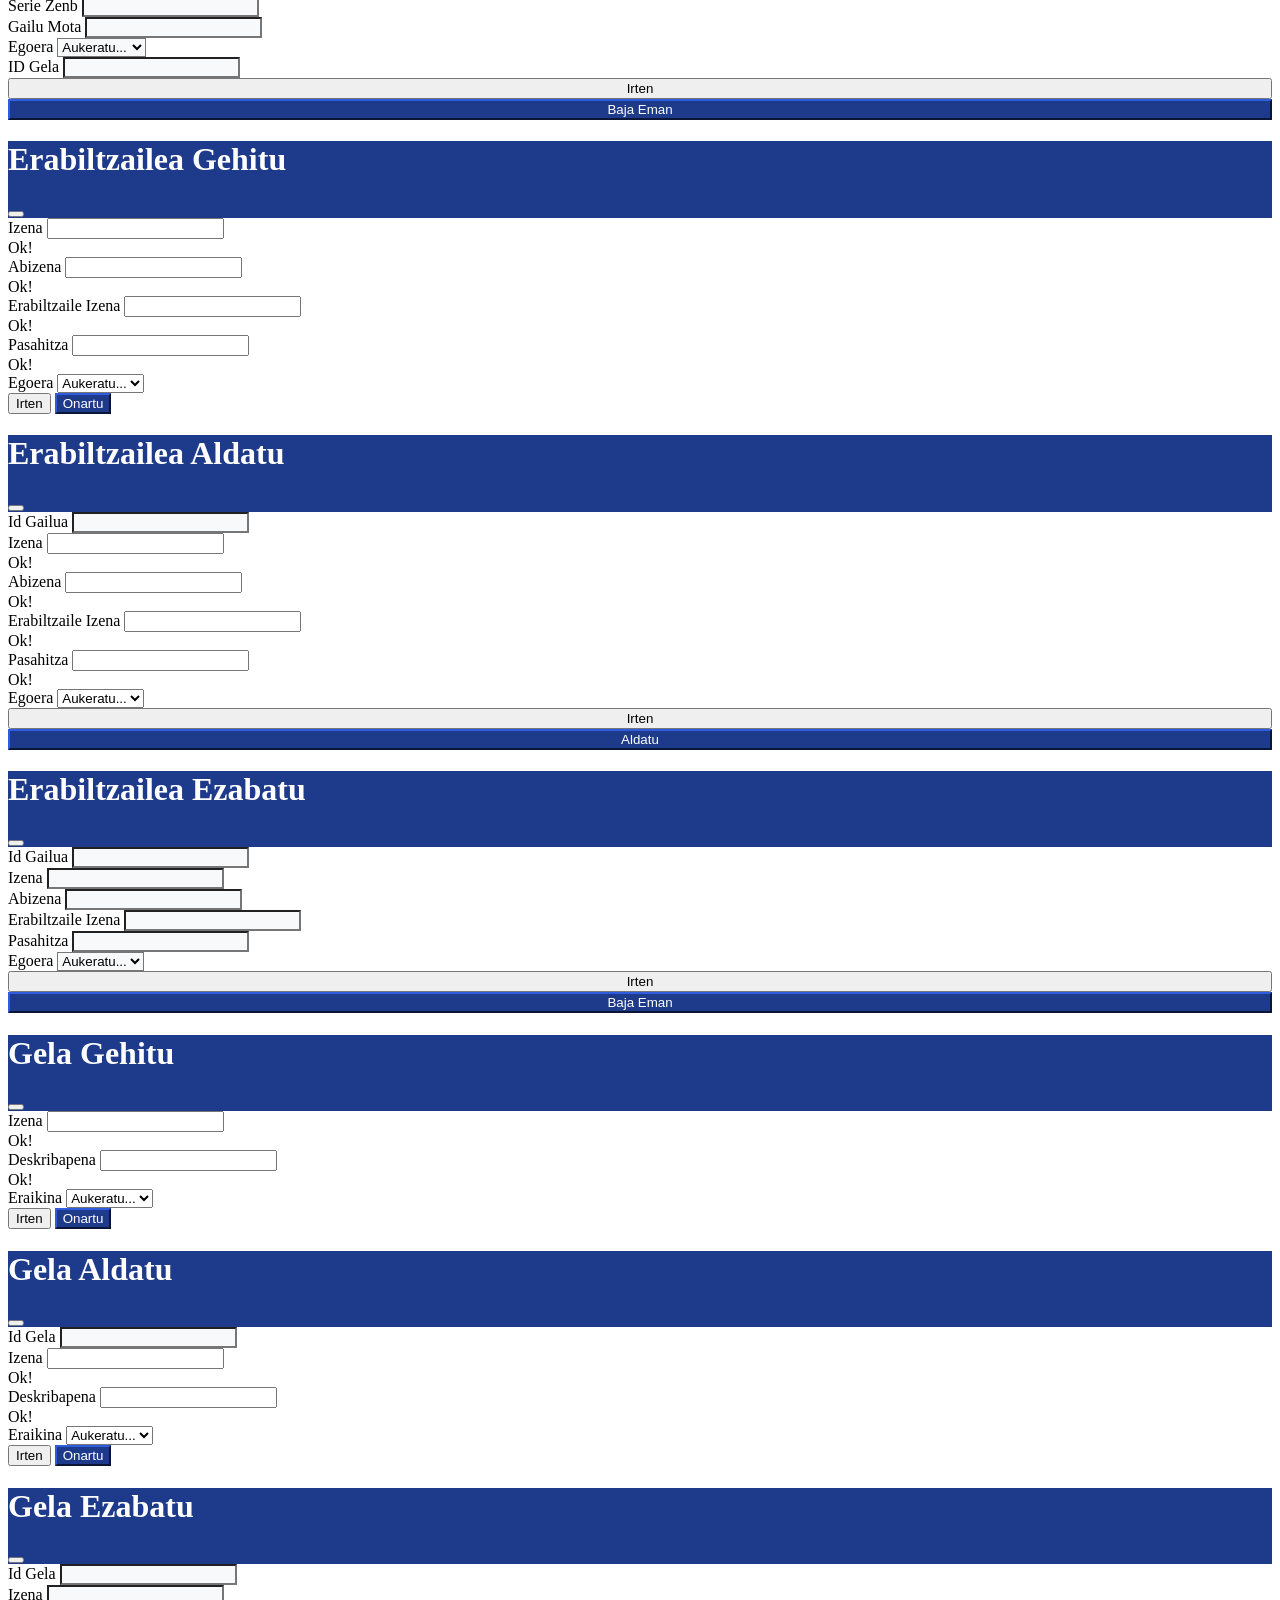
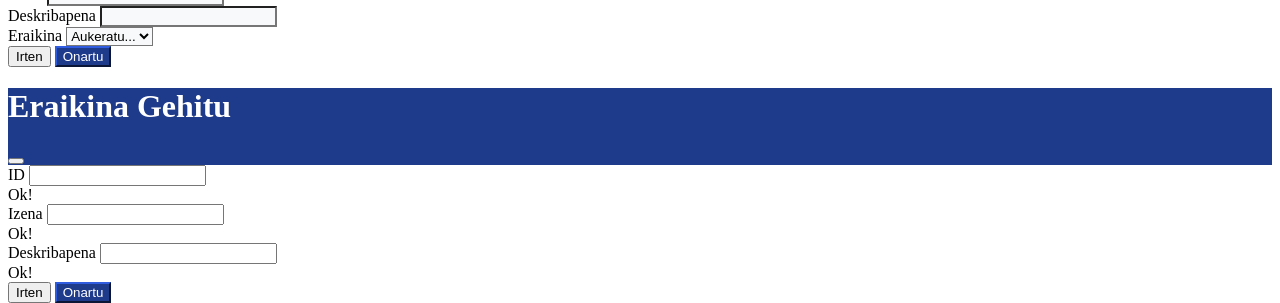
==== commit a817e359: "Gehitu atala egina" ====
--- a/geks/src/main/resources/templates/admin.html
+++ b/geks/src/main/resources/templates/admin.html
@@ -374,7 +374,7 @@
                             </div>
                             <div>
                                 <button class="gehiBotoia btn btn-outline-light" type="button" data-bs-toggle="modal"
-                                    data-bs-target="#gelaBerria">
+                                    data-bs-target="#eraikinBerria">
                                     <p>+</p>
                                     <p>Gehitu</p>
                                 </button>
@@ -397,7 +397,7 @@
                             </thead>
                             <tbody>
                                 <tr th:each="e : ${eraikina}">
-                                    <td th:text="${e.idEraikina}"></td>
+                                    <td class="tdIdEraikina" th:text="${e.idEraikina}"></td>
                                     <td th:text="${e.izena}"></td>
                                     <td th:text="${e.deskribapena}"></td>
                                     <td>
@@ -1283,6 +1283,57 @@
         <!----------------------------------------------------------------------------------------------------------->
 
 
+        <!----------------------------------------------------------------------------------------------------------->
+        <!--                                      ERAIKINA INSERT MODAL                                       -->
+        <!----------------------------------------------------------------------------------------------------------->
+        <!-- Modal -->
+        <div class="modal fade" id="eraikinBerria" data-bs-backdrop="static" data-bs-keyboard="false" tabindex="-1"
+            aria-labelledby="staticBackdropLabel" aria-hidden="true">
+            <div class="modal-dialog">
+                <div class="modal-content">
+                    <div class="modal-header" style="background-color: #1e3a8a; color: white;">
+                        <h1 class="modal-title fs-5" id="staticBackdropLabel">Eraikina Gehitu</h1>
+                        <button type="button" class="btn-close" data-bs-dismiss="modal" aria-label="Close"></button>
+                    </div>
+                    <div class="modal-body">
+                        <form class="row g-3 needs-validation" action="/eraikina/gehitu" method="post" novalidate>
+                            <div class="col-md-12">
+                                <label for="idEraikinaGehitu" class="form-label fw-semibold">ID</label>
+                                <input type="text" class="form-control" id="idEraikinaGehitu" name="idEraikina" required
+                                        onchange="idEraikinaAldatuDaInserten()">
+                                <div class="valid-feedback">
+                                    Ok!
+                                </div>
+                            </div>
+                            <div class="col-md-12">
+                                <label for="izenaEraikinaGehitu" class="form-label fw-semibold">Izena</label>
+                                <input type="text" class="form-control" id="izenaEraikinaGehitu" name="izena" required>
+                                <div class="valid-feedback">
+                                    Ok!
+                                </div>
+                            </div>
+                            <div class="col-md-12">
+                                <label for="deskribapenaEraikinaGehitu" class="form-label fw-semibold">Deskribapena</label>
+                                <input type="text" class="form-control" id="deskribapenaEraikinaGehitu" name="deskribapena" required>
+                                <div class="valid-feedback">
+                                    Ok!
+                                </div>
+                            </div>
+                            <div class="d-grid gap-2 d-md-flex justify-content-md-end">
+                                <button type="button" class="btn btn-secondary" data-bs-dismiss="modal">Irten</button>
+                                <button class="btn" type="submit"
+                                    style="background-color: #1e3a8a; border-color: #1e3a8a; color: white;">Onartu</button>
+                            </div>
+                            
+                        </form>
+                    </div>
+                </div>
+            </div>
+        </div>
+        <!----------------------------------------------------------------------------------------------------------->
+        <!--                                         ERAIKINA INSERT MODAL AMAIERA                            -->
+        <!----------------------------------------------------------------------------------------------------------->
+
 </body>
 
 </html>
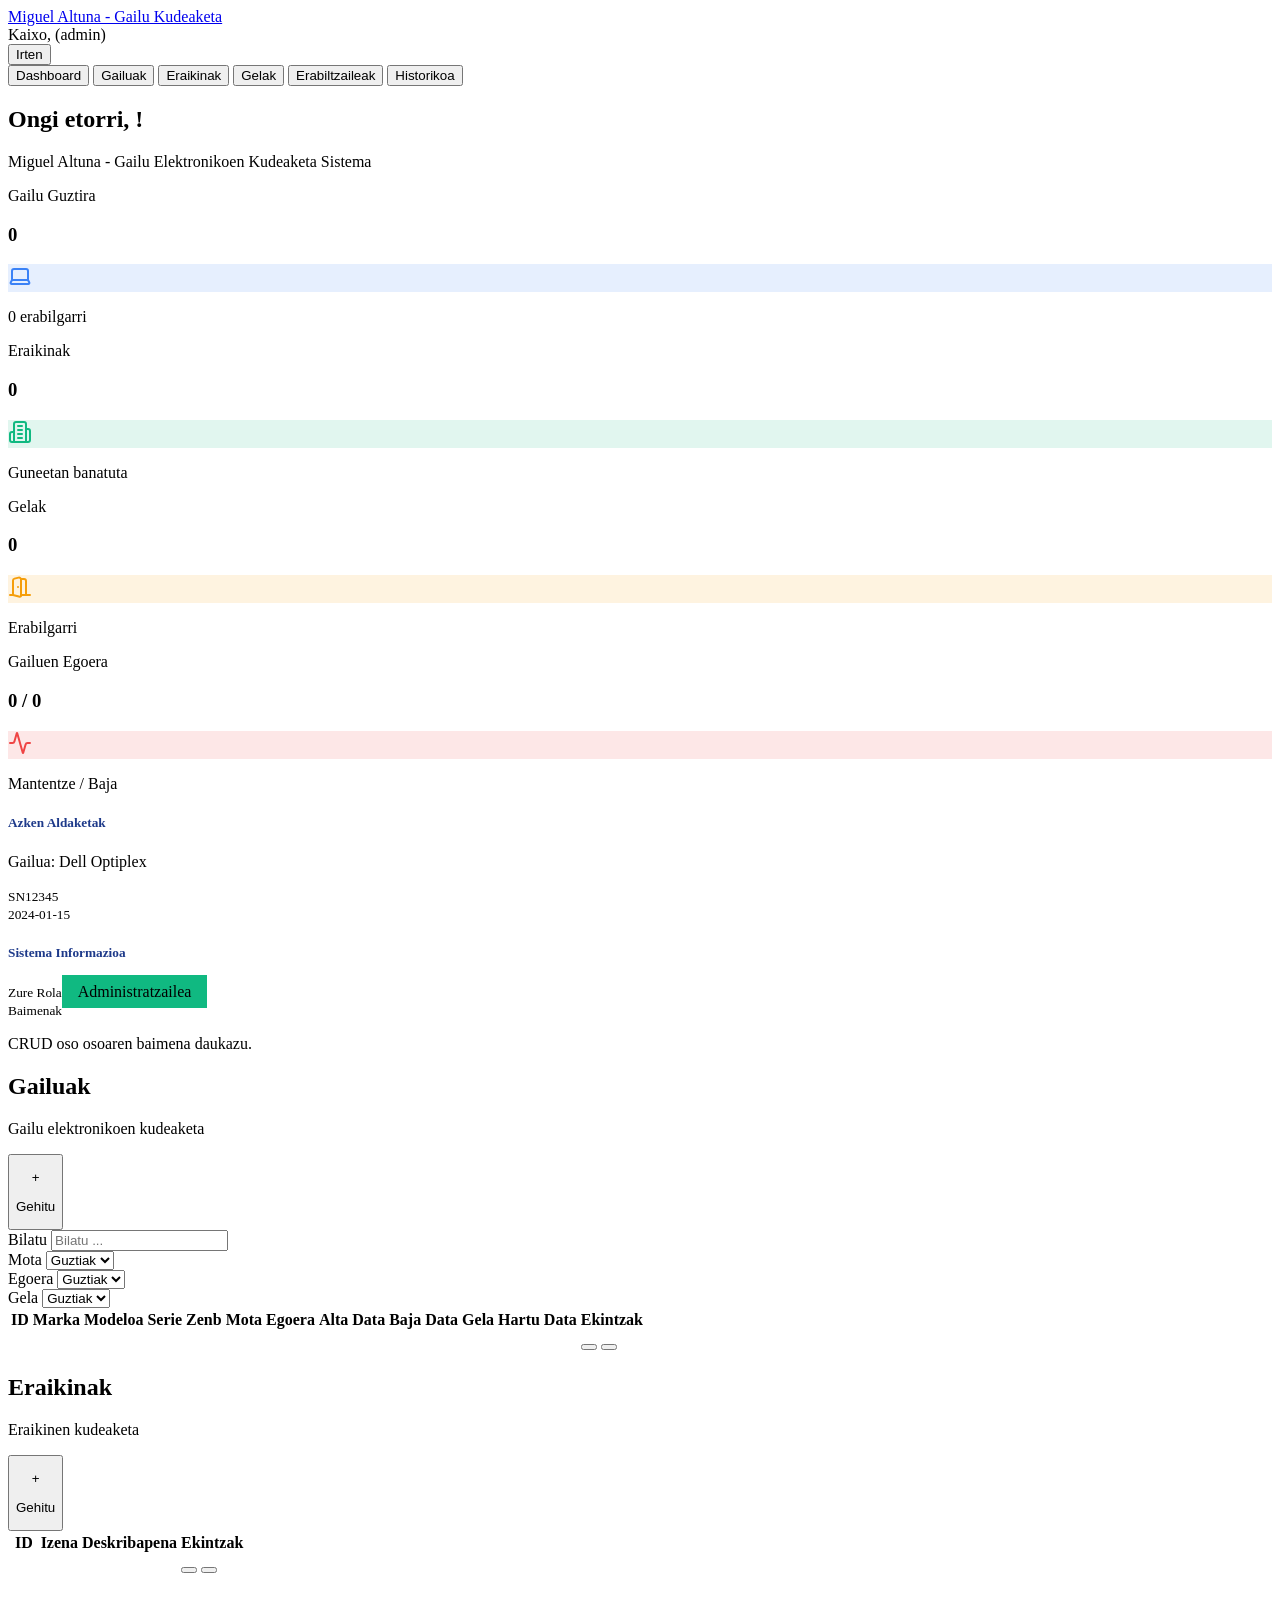
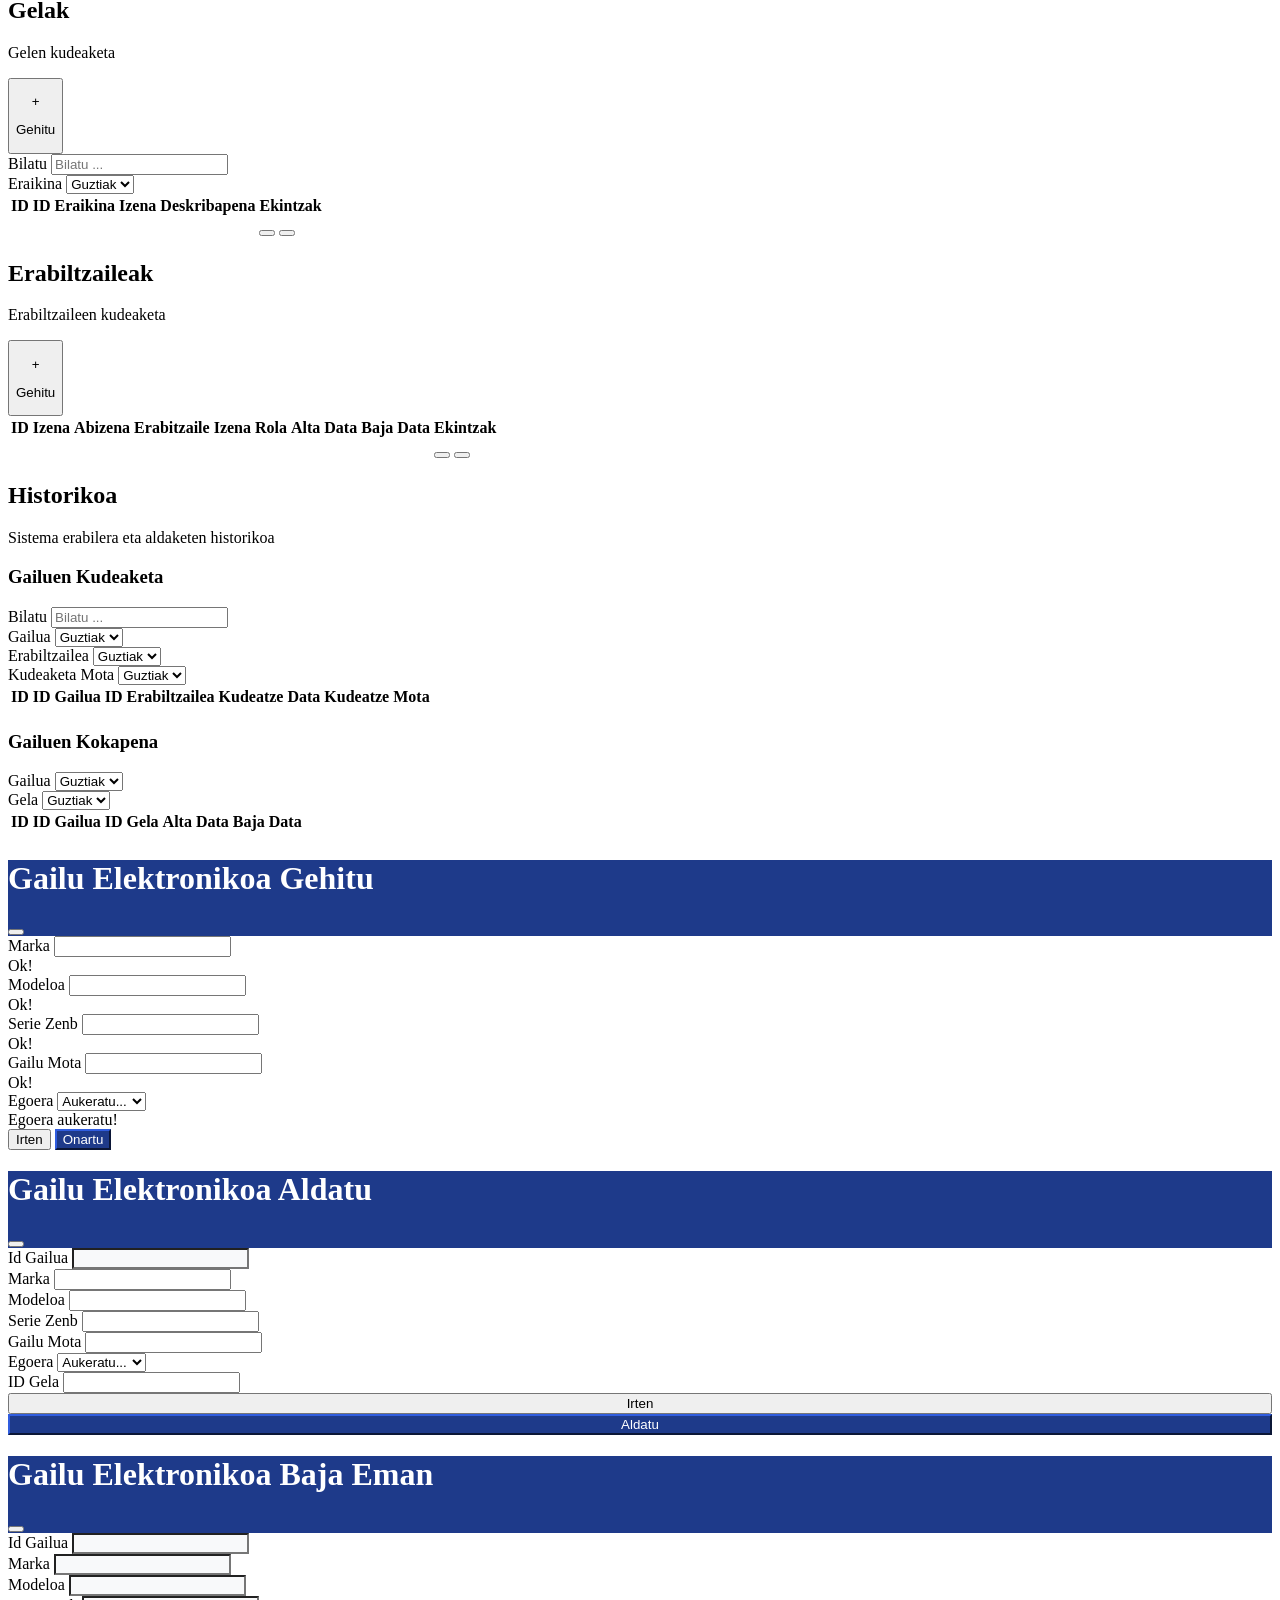
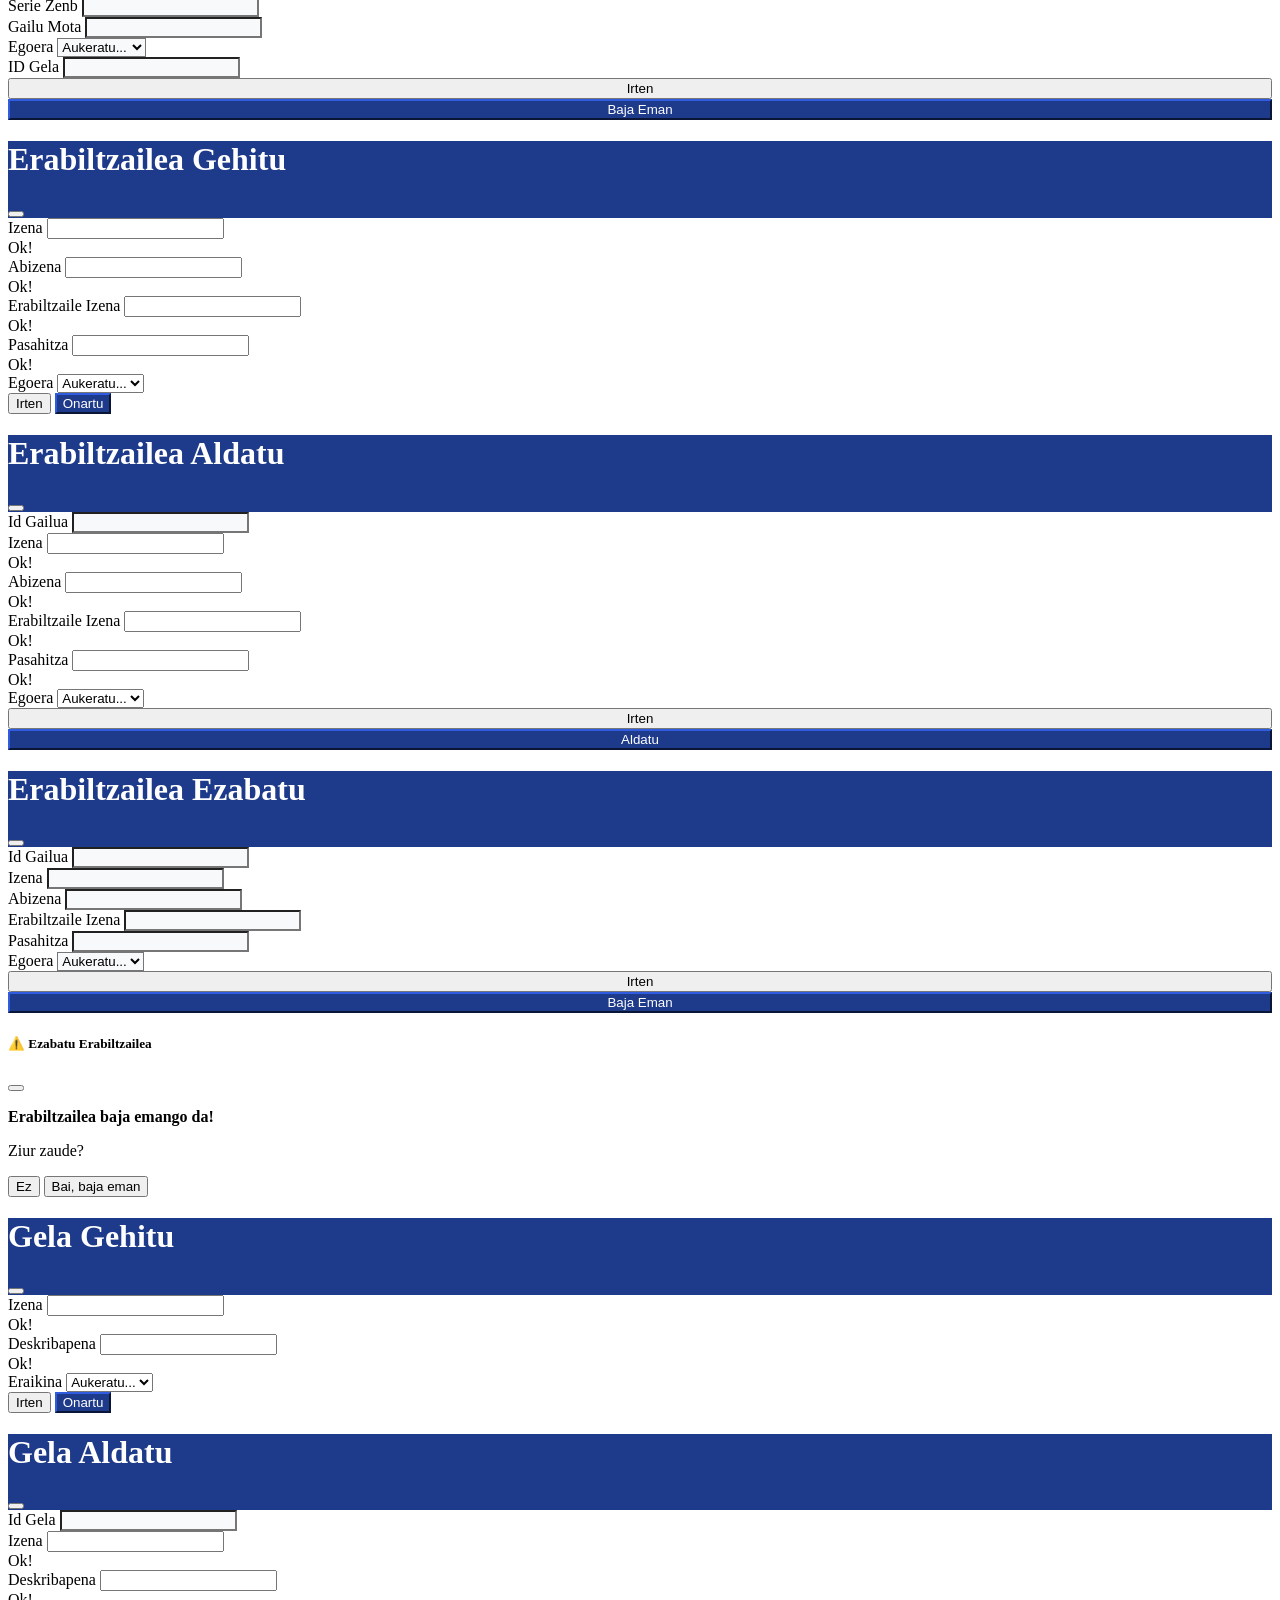
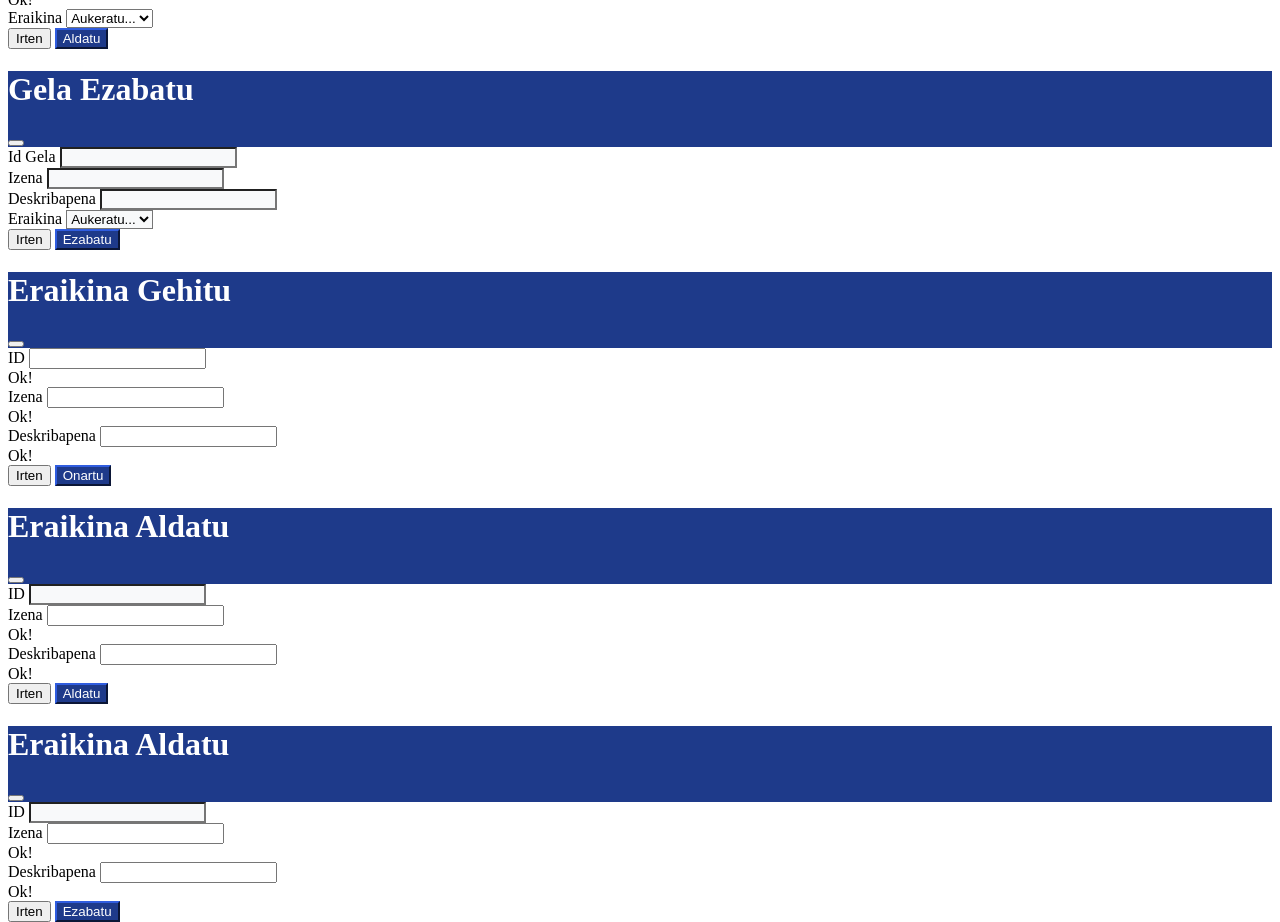
==== commit bba1fd74: "5.5.5. Zeregina: Web gunearen backend ERAIKINAK Fixes #133 5.5.3. Zeregina: Web gunearen interakzioa" ====
--- a/geks/src/main/resources/templates/admin.html
+++ b/geks/src/main/resources/templates/admin.html
@@ -31,7 +31,8 @@
                                 th:text="${session.logeatutakoErab.getErabiltzaileIzena}"></span> (admin)</span>
                         <form action="/logout" method="post">
                             <button class="btn btn-outline-light btn-responsive" type="submit">
-                                <i class="bi bi-box-arrow-right me-2"></i>Irten</button>
+                                <i class="bi bi-box-arrow-right me-2"
+                                    title="Aplikaziotik irten, berriz logeatu..."></i>Irten</button>
                         </form>
                     </div>
                 </div>
@@ -214,16 +215,30 @@
                                 <div class="card-body">
                                     <h5 class="fw-bold mb-3" style="color: rgb(30, 58, 138);">Azken Aldaketak</h5>
                                     <div class="list-group list-group-flush">
-                                        <div th:each="kudeatu : ${azkenMugimenduak}" class="list-group-item border-0 px-0"> <!-- ✪ OXEL → th:each="gailua : ${azkenMugimenduak}" -->
+                                        <div th:each="kudeatu : ${azkenMugimenduak}"
+                                            class="list-group-item border-0 px-0">
+                                            <!-- ✪ OXEL → th:each="gailua : ${azkenMugimenduak}" -->
                                             <div class="d-flex justify-content-between">
                                                 <div>
-                                                    <p class="mb-1 fw-semibold"> <!-- Gailua gehitu: Dell DL-2024-001 --> <!-- ✪ OXEL →  ↓ </p> ↓ -->
-                                                        <span th:text="${kudeatu.idKudeatu == 'erabilgarri' ? 'Gailu berria: ' : 'Aldaketa: '}">Gailua: </span> <!-- ✪ OXEL → <span th:text="${gailua.egoera == 'erabilgarri' ? 'Gailu berria: ' : 'Aldaketa: '}">Gailua: </span>  -->
-                                                        <span th:text="${kudeatu.idGailua} + ' gailua ' + ${kudeatu.kudeatzeMota} + ' da.'">Dell Optiplex</span> <!-- ✪ OXEL → <span th:text="${gailua.marka} + ' ' + ${gailua.modeloa}">Dell Optiplex</span> -->
+                                                    <p class="mb-1 fw-semibold">
+                                                        <!-- Gailua gehitu: Dell DL-2024-001 -->
+                                                        <!-- ✪ OXEL →  ↓ </p> ↓ -->
+                                                        <span
+                                                            th:text="${kudeatu.idKudeatu == 'erabilgarri' ? 'Gailu berria: ' : 'Aldaketa: '}">Gailua:
+                                                        </span>
+                                                        <!-- ✪ OXEL → <span th:text="${gailua.egoera == 'erabilgarri' ? 'Gailu berria: ' : 'Aldaketa: '}">Gailua: </span>  -->
+                                                        <span
+                                                            th:text="${kudeatu.idGailua} + ' gailua ' + ${kudeatu.kudeatzeMota} + ' da.'">Dell
+                                                            Optiplex</span>
+                                                        <!-- ✪ OXEL → <span th:text="${gailua.marka} + ' ' + ${gailua.modeloa}">Dell Optiplex</span> -->
                                                     </p>
-                                                    <small class="text-muted" th:text="'Erabiltzailea: ' + ${kudeatu.idErabiltzailea}">SN12345</small> <!-- ✪ OXEL → th:text="'Serie zenbakia: ' + ${gailua.serieZenb}">SN12345</small> -->
+                                                    <small class="text-muted"
+                                                        th:text="'Erabiltzailea: ' + ${kudeatu.idErabiltzailea}">SN12345</small>
+                                                    <!-- ✪ OXEL → th:text="'Serie zenbakia: ' + ${gailua.serieZenb}">SN12345</small> -->
                                                 </div>
-                                                <small class="text-muted" th:text="${#dates.format(kudeatu.kudeatzeData, 'yyyy-MM-dd')}">2024-01-15</small> <!-- ✪ OXEL → <small class="text-muted" th:text="${#dates.format(gailua.altaData, 'yyyy-MM-dd')}">2024-01-15</small> -->
+                                                <small class="text-muted"
+                                                    th:text="${#dates.format(kudeatu.kudeatzeData, 'yyyy-MM-dd')}">2024-01-15</small>
+                                                <!-- ✪ OXEL → <small class="text-muted" th:text="${#dates.format(gailua.altaData, 'yyyy-MM-dd')}">2024-01-15</small> -->
                                             </div>
                                         </div>
                                     </div>
@@ -346,13 +361,15 @@
                                         <!-- th:if="${gailua.bajaData == null}" honekin baja emanda dagoen gailuan ez da aukerarik 
                                         ematen gailua editatu edo ezabatzeko. -->
                                         <Button class="btn p-1" type="button" data-bs-toggle="modal"
-                                            data-bs-target="#gailuUpdate"  th:if="${gailua.bajaData == null}"
+                                            data-bs-target="#gailuUpdate" th:if="${gailua.bajaData == null}"
                                             onclick="gailuUpdateDatuakKargatu()"><i
-                                                class="bi bi-pencil-square text-primary fs-5 fw-bold"></i></Button>
-                                        <Button class="btn p-1" id="${gailua.idGailua}" type="button" data-bs-toggle="modal"
-                                            data-bs-target="#gailuDelete" th:if="${gailua.bajaData == null}"
-                                            onclick="gailuDeleteGatuakKargatu()"><i
-                                                class="bi bi-trash text-danger fs-5 fw-bold"></i></Button>
+                                                class="bi bi-pencil-square text-primary fs-5 fw-bold"
+                                                title="Gailua aldatu, esleitu, erabilgarri utzi..."></i></Button>
+                                        <Button class="btn p-1" id="${gailua.idGailua}" type="button"
+                                            data-bs-toggle="modal" data-bs-target="#gailuDelete"
+                                            th:if="${gailua.bajaData == null}" onclick="gailuDeleteGatuakKargatu()"><i
+                                                class="bi bi-trash text-danger fs-5 fw-bold"
+                                                title="Gailua baja eman"></i></Button>
                                     </td>
                                 </tr>
                             </tbody>
@@ -402,9 +419,14 @@
                                     <td th:text="${e.deskribapena}"></td>
                                     <td>
                                         <Button class="btn p-1" type="button"><i
-                                                class="bi bi-pencil-square text-primary fs-5 fw-bold"></i></Button>
-                                        <Button class="btn p-1" type="button"><i
-                                                class="bi bi-trash text-danger fs-5 fw-bold"></i></Button>
+                                                class="bi bi-pencil-square text-primary fs-5 fw-bold"
+                                                data-bs-toggle="modal" data-bs-target="#eraikinaUpdate"
+                                                onclick="eraikinaUpdateDatuakKargatu()"
+                                                title="Eraikina aldatu"></i></Button>
+                                        <Button class="btn p-1" type="button" data-bs-toggle="modal"
+                                            data-bs-target="#eraikinaDelete" onclick="eraikinaDeleteDatuakKargatu()"><i
+                                                class="bi bi-trash text-danger fs-5 fw-bold"
+                                                title="Eraikina ezabatu"></i></Button>
                                     </td>
                                 </tr>
                             </tbody>
@@ -478,10 +500,12 @@
                                     <td>
                                         <Button class="btn p-1" type="button" data-bs-toggle="modal"
                                             data-bs-target="#gelaUpdate" onclick="gelaUpdateDatuakKargatu()"><i
-                                                class="bi bi-pencil-square text-primary fs-5 fw-bold"></i></Button>
+                                                class="bi bi-pencil-square text-primary fs-5 fw-bold"
+                                                title="Gela aldatu"></i></Button>
                                         <Button class="btn p-1" type="button" data-bs-toggle="modal"
                                             data-bs-target="#gelaDelete" onclick="gelaDeleteDatuakKargatu()"><i
-                                                class="bi bi-trash text-danger fs-5 fw-bold"></i></Button>
+                                                class="bi bi-trash text-danger fs-5 fw-bold"
+                                                title="Gela ezabatu"></i></Button>
                                     </td>
                                 </tr>
                             </tbody>
@@ -536,15 +560,18 @@
                                     <td th:text="${erabiltzailea.altaData}"></td>
                                     <td th:text="${erabiltzailea.bajaData}"></td>
                                     <td>
-                                        <Button class="btn p-1" type="button"  data-bs-toggle="modal"
-                                                data-bs-target="#erabiltzaileUpdate"  
-                                                th:if="${erabiltzailea.bajaData == null}"
-                                                onclick="erabiltzaileaUpdateDatuakKargatu()"><i
-                                                class="bi bi-pencil-square text-primary fs-5 fw-bold"></i></Button>
-                                        <Button class="btn p-1" type="button"  data-bs-toggle="modal"
-                                                data-bs-target="#erabiltzaileDelete"  
-                                                th:if="${erabiltzailea.bajaData == null}" onclick="erabiltzaileaDeleteDatuakKargatu()"><i
-                                                class="bi bi-trash text-danger fs-5 fw-bold"></i></Button>
+                                        <Button class="btn p-1" type="button" data-bs-toggle="modal"
+                                            data-bs-target="#erabiltzaileUpdate"
+                                            th:if="${erabiltzailea.bajaData == null}"
+                                            onclick="erabiltzaileaUpdateDatuakKargatu()"><i
+                                                class="bi bi-pencil-square text-primary fs-5 fw-bold"
+                                                title="Erabiltzailea aldatu"></i></Button>
+                                        <Button class="btn p-1" type="button" data-bs-toggle="modal"
+                                            data-bs-target="#erabiltzaileDelete"
+                                            th:if="${erabiltzailea.bajaData == null}"
+                                            onclick="erabiltzaileaDeleteDatuakKargatu()"><i
+                                                class="bi bi-trash text-danger fs-5 fw-bold"
+                                                title="Erabiltzailea baja eman"></i></Button>
                                     </td>
                                 </tr>
                             </tbody>
@@ -576,7 +603,8 @@
                             <div class="row">
                                 <div class="col-12 col-lg-3 d-flex flex-column">
                                     <label for="bilatuKudeaketa" class="form-label fw-semibold">Bilatu</label>
-                                    <input id="bilatuKudeaketa" class="form-control" type="text" placeholder="Bilatu ...">
+                                    <input id="bilatuKudeaketa" class="form-control" type="text"
+                                        placeholder="Bilatu ...">
                                     <!-- <i class="bi bi-search"></i> -->
                                 </div>
                                 <div class="col-12 col-lg-3">
@@ -597,7 +625,8 @@
                                     </select>
                                 </div>
                                 <div class="col-12 col-lg-3">
-                                    <label for="selektKudeaketaMota" class="form-label fw-semibold">Kudeaketa Mota</label>
+                                    <label for="selektKudeaketaMota" class="form-label fw-semibold">Kudeaketa
+                                        Mota</label>
                                     <select id="selektKudeaketaMota" class="form-select"
                                         aria-label="Default select example">
                                         <option selected>Guztiak</option>
@@ -738,7 +767,7 @@
                             <div class="col-md-6">
                                 <label for="egoeraGailuaSortu" class="form-label fw-semibold">Egoera</label>
                                 <select class="form-select" id="egoeraGailuaSortu" name="egoera" required>
-                                    <option selected  value="" readOnly>Aukeratu...</option>
+                                    <option selected value="" readOnly>Aukeratu...</option>
                                     <option>erabilgarri</option>
                                     <option disabled>esleitua</option>
                                     <option disabled>mantenuan</option>
@@ -779,7 +808,8 @@
                         <form class="row g-3 needs-validation" action="/gailua/update" method="post" novalidate>
                             <div class="col-md-6">
                                 <label for="idGailuaUpdate" class="form-label fw-semibold">Id Gailua</label>
-                                <input type="text" class="form-control" id="idGailuaUpdate" name="idGailua" style="background-color:  rgb(248, 249, 250);" readonly>
+                                <input type="text" class="form-control" id="idGailuaUpdate" name="idGailua"
+                                    style="background-color:  rgb(248, 249, 250);" readonly>
                             </div>
                             <div class="col-md-6 align-content-end">
                                 <!-- TARTIE LAGA BISUALKI TXUKUNAU GERAU DAIXEN -->
@@ -794,7 +824,8 @@
                                     required>
                             </div>
                             <div class="col-md-6">
-                                <label for="serieZenbGailuaUpdate" class="form-label fw-semibold" onchange="kk()">Serie Zenb</label>
+                                <label for="serieZenbGailuaUpdate" class="form-label fw-semibold" onchange="kk()">Serie
+                                    Zenb</label>
                                 <input type="text" class="form-control" id="serieZenbGailuaUpdate" name="serieZenb"
                                     required>
                             </div>
@@ -804,7 +835,8 @@
                             </div>
                             <div class="col-md-6">
                                 <label for="egoeraGailuaUpdate" class="form-label fw-semibold">Egoera</label>
-                                <select class="form-select" id="egoeraGailuaUpdate" name="egoera" required onchange="gailuEgoeraAldatuDa()" >
+                                <select class="form-select" id="egoeraGailuaUpdate" name="egoera" required
+                                    onchange="gailuEgoeraAldatuDa()">
                                     <option selected value="">Aukeratu...</option>
                                     <option>erabilgarri</option>
                                     <option>esleitua</option>
@@ -814,10 +846,12 @@
                             </div>
                             <div class="col-md-6">
                                 <label for="idGelaUpdate" class="form-label fw-semibold">ID Gela</label>
-                                <input type="text" class="form-control" id="idGelaUpdate" name="idGela" onchange="gailuGelaAldatuDa()">
-                            </div>
-                            <div class="col-md-6">
-                                <button type="button" class="btn btn-secondary" data-bs-dismiss="modal" style="width: 100%;">Irten</button>
+                                <input type="text" class="form-control" id="idGelaUpdate" name="idGela"
+                                    onchange="gailuGelaAldatuDa()">
+                            </div>
+                            <div class="col-md-6">
+                                <button type="button" class="btn btn-secondary" data-bs-dismiss="modal"
+                                    style="width: 100%;">Irten</button>
                             </div>
                             <div class="col-md-6">
                                 <button class="btn" type="submit"
@@ -850,30 +884,38 @@
                         <form class="row g-3 needs-validation" action="/gailua/delete" method="post" novalidate>
                             <div class="col-md-6">
                                 <label for="idGailuaDelete" class="form-label fw-semibold">Id Gailua</label>
-                                <input type="text" class="form-control" id="idGailuaDelete" name="idGailua" style="background-color:  rgb(248, 249, 250);" readonly>
+                                <input type="text" class="form-control" id="idGailuaDelete" name="idGailua"
+                                    style="background-color:  rgb(248, 249, 250);" readonly>
                             </div>
                             <div class="col-md-6 align-content-end">
                                 <!-- TARTIE LAGA BISUALKI TXUKUNAU GERAU DAIXEN -->
                             </div>
                             <div class="col-md-6">
                                 <label for="markaGailuaDelete" class="form-label fw-semibold">Marka</label>
-                                <input type="text" class="form-control" id="markaGailuaDelete" name="marka" style="background-color:  rgb(248, 249, 250);" readonly>
+                                <input type="text" class="form-control" id="markaGailuaDelete" name="marka"
+                                    style="background-color:  rgb(248, 249, 250);" readonly>
                             </div>
                             <div class="col-md-6">
                                 <label for="modeloaGailuaDelete" class="form-label fw-semibold">Modeloa</label>
-                                <input type="text" class="form-control" id="modeloaGailuaDelete" name="modeloa" style="background-color:  rgb(248, 249, 250);" readonly>
-                            </div>
-                            <div class="col-md-6">
-                                <label for="serieZenbGailuaDelete" class="form-label fw-semibold" onchange="kk()">Serie Zenb</label>
-                                <input type="text" class="form-control" id="serieZenbGailuaDelete" name="serieZenb" style="background-color:  rgb(248, 249, 250);" readonly>
+                                <input type="text" class="form-control" id="modeloaGailuaDelete" name="modeloa"
+                                    style="background-color:  rgb(248, 249, 250);" readonly>
+                            </div>
+                            <div class="col-md-6">
+                                <label for="serieZenbGailuaDelete" class="form-label fw-semibold" onchange="kk()">Serie
+                                    Zenb</label>
+                                <input type="text" class="form-control" id="serieZenbGailuaDelete" name="serieZenb"
+                                    style="background-color:  rgb(248, 249, 250);" readonly>
                             </div>
                             <div class="col-md-6">
                                 <label for="motaGailuaDelete" class="form-label fw-semibold">Gailu Mota</label>
-                                <input type="text" class="form-control" id="motaGailuaDelete" name="mota" style="background-color:  rgb(248, 249, 250);" readonly>
+                                <input type="text" class="form-control" id="motaGailuaDelete" name="mota"
+                                    style="background-color:  rgb(248, 249, 250);" readonly>
                             </div>
                             <div class="col-md-6">
                                 <label for="egoeraGailuaDelete" class="form-label fw-semibold">Egoera</label>
-                                <select class="form-select" id="egoeraGailuaDelete" name="egoera" style="background-color:  rgb(248, 249, 250);" readonly onchange="gailuEgoeraAldatuDa()" >
+                                <select class="form-select" id="egoeraGailuaDelete" name="egoera"
+                                    style="background-color:  rgb(248, 249, 250);" readonly
+                                    onchange="gailuEgoeraAldatuDa()">
                                     <option selected value="">Aukeratu...</option>
                                     <option disabled>erabilgarri</option>
                                     <option disabled>esleitua</option>
@@ -883,14 +925,18 @@
                             </div>
                             <div class="col-md-6">
                                 <label for="idGelaDelete" class="form-label fw-semibold">ID Gela</label>
-                                <input type="text" class="form-control" id="idGelaDelete" name="idGela" style="background-color:  rgb(248, 249, 250);" readonly onchange="gailuGelaAldatuDa()">
-                            </div>
-                            <div class="col-md-6">
-                                <button type="button" class="btn btn-secondary" data-bs-dismiss="modal" style="width: 100%;">Irten</button>
+                                <input type="text" class="form-control" id="idGelaDelete" name="idGela"
+                                    style="background-color:  rgb(248, 249, 250);" readonly
+                                    onchange="gailuGelaAldatuDa()">
+                            </div>
+                            <div class="col-md-6">
+                                <button type="button" class="btn btn-secondary" data-bs-dismiss="modal"
+                                    style="width: 100%;">Irten</button>
                             </div>
                             <div class="col-md-6">
                                 <button class="btn" type="submit"
-                                    style="background-color: #1e3a8a; border-color: #1e3a8a; color: white; width: 100%">Baja Eman</button>
+                                    style="background-color: #1e3a8a; border-color: #1e3a8a; color: white; width: 100%">Baja
+                                    Eman</button>
                             </div>
                         </form>
 
@@ -932,9 +978,10 @@
                                 </div>
                             </div>
                             <div class="col-md-12">
-                                <label for="erabizenaErabGehitu" class="form-label fw-semibold">Erabiltzaile Izena</label>
-                                <input type="text" class="form-control" id="erabizenaErabGehitu" name="erabiltzaileIzena"
-                                    required onchange="erabIzenaAldatuDaInserten()">
+                                <label for="erabizenaErabGehitu" class="form-label fw-semibold">Erabiltzaile
+                                    Izena</label>
+                                <input type="text" class="form-control" id="erabizenaErabGehitu"
+                                    name="erabiltzaileIzena" required onchange="erabIzenaAldatuDaInserten()">
                                 <div class="valid-feedback">
                                     Ok!
                                 </div>
@@ -949,7 +996,8 @@
                             </div>
                             <div class="col-md-6">
                                 <label for="erabrolaErabGehitu" class="form-label fw-semibold">Egoera</label>
-                                <select class="form-select" id="erabrolaErabGehitu" name="erabiltzaileRola" required onchange="gailuEgoeraAldatuDa()" >
+                                <select class="form-select" id="erabrolaErabGehitu" name="erabiltzaileRola" required
+                                    onchange="gailuEgoeraAldatuDa()">
                                     <option selected value="">Aukeratu...</option>
                                     <option>admin</option>
                                     <option>arrunta</option>
@@ -960,7 +1008,7 @@
                                 <button class="btn" type="submit"
                                     style="background-color: #1e3a8a; border-color: #1e3a8a; color: white;">Onartu</button>
                             </div>
-                            
+
                         </form>
                     </div>
                 </div>
@@ -986,10 +1034,12 @@
                         <button type="button" class="btn-close" data-bs-dismiss="modal" aria-label="Close"></button>
                     </div>
                     <div class="modal-body">
-                        <form class="row g-3 needs-validation" action="/erabiltzailea/update" method="post" novalidate>
+                        <form class="row g-3 needs-validation" action="/erabiltzailea/update" method="post"
+                            id="updateErabiltzaileForm" novalidate>
                             <div class="col-md-6">
                                 <label for="idErabiltzaileaUpdate" class="form-label fw-semibold">Id Gailua</label>
-                                <input type="text" class="form-control" id="idErabiltzaileaUpdate" name="idErabiltzailea" style="background-color:  rgb(248, 249, 250);" readonly>
+                                <input type="text" class="form-control" id="idErabiltzaileaUpdate"
+                                    name="idErabiltzailea" style="background-color:  rgb(248, 249, 250);" readonly>
                             </div>
                             <div class="col-md-6 align-content-end">
                                 <!-- TARTIE LAGA BISUALKI TXUKUNAU GERAU DAIXEN -->
@@ -1009,9 +1059,10 @@
                                 </div>
                             </div>
                             <div class="col-md-6">
-                                <label for="erabizenaErabUpdatu" class="form-label fw-semibold">Erabiltzaile Izena</label>
-                                <input type="text" class="form-control" id="erabizenaErabUpdatu" name="erabiltzaileIzena"
-                                    required onchange="erabIzenaAldatuDaUpdaten()">
+                                <label for="erabizenaErabUpdatu" class="form-label fw-semibold">Erabiltzaile
+                                    Izena</label>
+                                <input type="text" class="form-control" id="erabizenaErabUpdatu"
+                                    name="erabiltzaileIzena" required onchange="erabIzenaAldatuDaUpdaten()">
                                 <div class="valid-feedback">
                                     Ok!
                                 </div>
@@ -1036,10 +1087,11 @@
                                 <!-- TARTIE LAGA BISUALKI TXUKUNAU GERAU DAIXEN -->
                             </div>
                             <div class="col-md-6">
-                                <button type="button" class="btn btn-secondary" data-bs-dismiss="modal" style="width: 100%;">Irten</button>
-                            </div>
-                            <div class="col-md-6">
-                                <button class="btn" type="submit"
+                                <button type="button" class="btn btn-secondary" data-bs-dismiss="modal"
+                                    style="width: 100%;">Irten</button>
+                            </div>
+                            <div class="col-md-6">
+                                <button class="btn" type="submit" onclick=" return confirmAlertUpdateErabiltzailea()"
                                     style="background-color: #1e3a8a; border-color: #1e3a8a; color: white; width: 100%">Aldatu</button>
                             </div>
                         </form>
@@ -1067,35 +1119,44 @@
                         <button type="button" class="btn-close" data-bs-dismiss="modal" aria-label="Close"></button>
                     </div>
                     <div class="modal-body">
-                        <form class="row g-3 needs-validation" action="/erabiltzailea/delete" method="post" novalidate>
+                        <!-- <form class="row g-3 needs-validation" action="/erabiltzailea/delete" method="post"
+                            id="deleteErabiltzaileForm" onsubmit="handleSubmit(event)" novalidate> -->
+                        <form class="row g-3 needs-validation" action="/erabiltzailea/delete" method="post"
+                            id="deleteErabiltzaileForm" novalidate>
                             <div class="col-md-6">
                                 <label for="idErabiltzaileaDelete" class="form-label fw-semibold">Id Gailua</label>
-                                <input type="text" class="form-control" id="idErabiltzaileaDelete" name="idErabiltzailea" style="background-color:  rgb(248, 249, 250);" readonly>
+                                <input type="text" class="form-control" id="idErabiltzaileaDelete"
+                                    name="idErabiltzailea" style="background-color:  rgb(248, 249, 250);" readonly>
                             </div>
                             <div class="col-md-6 align-content-end">
                                 <!-- TARTIE LAGA BISUALKI TXUKUNAU GERAU DAIXEN -->
                             </div>
                             <div class="col-md-6">
                                 <label for="izenaErabDelete" class="form-label fw-semibold">Izena</label>
-                                <input type="text" class="form-control" id="izenaErabDelete" name="izena" style="background-color:  rgb(248, 249, 250);" readonly>
+                                <input type="text" class="form-control" id="izenaErabDelete" name="izena"
+                                    style="background-color:  rgb(248, 249, 250);" readonly>
                             </div>
                             <div class="col-md-6">
                                 <label for="abizenaErabDelete" class="form-label fw-semibold">Abizena</label>
-                                <input type="text" class="form-control" id="abizenaErabDelete" name="abizena" style="background-color:  rgb(248, 249, 250);" readonly>
-                            </div>
-                            <div class="col-md-6">
-                                <label for="erabizenaErabDelete" class="form-label fw-semibold">Erabiltzaile Izena</label>
-                                <input type="text" class="form-control" id="erabizenaErabDelete" name="erabiltzaileIzena"
-                                     style="background-color:  rgb(248, 249, 250);" readonly>
+                                <input type="text" class="form-control" id="abizenaErabDelete" name="abizena"
+                                    style="background-color:  rgb(248, 249, 250);" readonly>
+                            </div>
+                            <div class="col-md-6">
+                                <label for="erabizenaErabDelete" class="form-label fw-semibold">Erabiltzaile
+                                    Izena</label>
+                                <input type="text" class="form-control" id="erabizenaErabDelete"
+                                    name="erabiltzaileIzena" style="background-color:  rgb(248, 249, 250);" readonly>
                             </div>
                             <div class="col-md-6">
                                 <label for="pasahitzaErabDelete" class="form-label fw-semibold">Pasahitza</label>
                                 <input type="password" class="form-control" id="pasahitzaErabDelete" name="pasahitza"
-                                     style="background-color:  rgb(248, 249, 250);">
+                                    style="background-color:  rgb(248, 249, 250);">
                             </div>
                             <div class="col-md-6">
                                 <label for="erabrolaErabDelete" class="form-label fw-semibold">Egoera</label>
-                                <select class="form-select" id="erabrolaErabDelete" name="erabiltzaileRola" style="background-color:  rgb(248, 249, 250);" readonly onchange="gailuEgoeraAldatuDa()" >
+                                <select class="form-select" id="erabrolaErabDelete" name="erabiltzaileRola"
+                                    style="background-color:  rgb(248, 249, 250);" readonly
+                                    onchange="gailuEgoeraAldatuDa()">
                                     <option selected value="">Aukeratu...</option>
                                     <option>admin</option>
                                     <option>arrunta</option>
@@ -1105,11 +1166,12 @@
                                 <!-- TARTIE LAGA BISUALKI TXUKUNAU GERAU DAIXEN -->
                             </div>
                             <div class="col-md-6">
-                                <button type="button" class="btn btn-secondary" data-bs-dismiss="modal" style="width: 100%;">Irten</button>
-                            </div>
-                            <div class="col-md-6">
-                                <button class="btn" type="submit"
-                                    style="background-color: #1e3a8a; border-color: #1e3a8a; color: white; width: 100%">Baja Eman</button>
+                                <button type="button" class="btn btn-secondary" data-bs-dismiss="modal"
+                                    style="width: 100%;">Irten</button>
+                            </div>
+                            <div class="col-md-6">
+                                <button class="btn" type="submit" style="background-color: #1e3a8a; border-color: #1e3a8a;
+                                        color: white; width: 100%" onclick="return confirmAlertDeleteErabiltzailea()">Baja Eman</button>
                             </div>
                         </form>
 
@@ -1120,6 +1182,30 @@
         <!----------------------------------------------------------------------------------------------------------->
         <!--                                         ERABILTZAILEA DELETE MODAL AMAIERA                                   -->
         <!----------------------------------------------------------------------------------------------------------->
+        <!-- Modal konfirmaziorako -->
+        <div class="modal fade" id="confirmDeleteModal" tabindex="-1" data-bs-backdrop="static">
+            <div class="modal-dialog modal-dialog-centered">
+                <div class="modal-content">
+                    <div class="modal-header bg-primary text-white">
+                        <h5 class="modal-title">⚠️ Ezabatu Erabiltzailea</h5>
+                        <button type="button" class="btn-close btn-close-white" data-bs-dismiss="modal"></button>
+                    </div>
+                    <div class="modal-body">
+                        <p><strong>Erabiltzailea baja emango da!</strong></p>
+                        <p>Ziur zaude?</p>
+                    </div>
+                    <div class="modal-footer">
+                        <button type="button" class="btn btn-secondary" data-bs-dismiss="modal">Ez</button>
+                        <button type="button" class="btn btn-primary" id="confirmDeleteBtn">Bai, baja eman</button>
+                    </div>
+                </div>
+            </div>
+        </div>
+
+        
+
+
+
 
         <!----------------------------------------------------------------------------------------------------------->
         <!--                                      GELA INSERT MODAL                                       -->
@@ -1138,14 +1224,15 @@
                             <div class="col-md-12">
                                 <label for="izenaGelaGehitu" class="form-label fw-semibold">Izena</label>
                                 <input type="text" class="form-control" id="izenaGelaGehitu" name="izena" required
-                                        onchange="gelaIzenaAldatuDaInserten()">
+                                    onchange="gelaIzenaAldatuDaInserten()">
                                 <div class="valid-feedback">
                                     Ok!
                                 </div>
                             </div>
                             <div class="col-md-12">
                                 <label for="deskribapenaGelaGehitu" class="form-label fw-semibold">Deskribapena</label>
-                                <input type="text" class="form-control" id="deskribapenaGelaGehitu" name="deskribapena" required>
+                                <input type="text" class="form-control" id="deskribapenaGelaGehitu" name="deskribapena"
+                                    required>
                                 <div class="valid-feedback">
                                     Ok!
                                 </div>
@@ -1153,8 +1240,9 @@
                             <div class="col-md-6">
                                 <label for="idEraikinaGelaGehitu" class="form-label fw-semibold">Eraikina</label>
                                 <select class="form-select" id="idEraikinaGelaGehitu" name="idEraikina" required>
-                                    <option selected value="" >Aukeratu...</option>
-                                    <option th:each="e : ${eraikina}" th:value="${e.idEraikina}" th:text="${e.idEraikina}"></option>
+                                    <option selected value="">Aukeratu...</option>
+                                    <option th:each="e : ${eraikina}" th:value="${e.idEraikina}"
+                                        th:text="${e.idEraikina}"></option>
                                 </select>
                             </div>
                             <div class="d-grid gap-2 d-md-flex justify-content-md-end">
@@ -1162,7 +1250,7 @@
                                 <button class="btn" type="submit"
                                     style="background-color: #1e3a8a; border-color: #1e3a8a; color: white;">Onartu</button>
                             </div>
-                            
+
                         </form>
                     </div>
                 </div>
@@ -1188,7 +1276,8 @@
                         <form class="row g-3 needs-validation" action="/gela/update" method="post" novalidate>
                             <div class="col-md-6">
                                 <label for="idGelaUpdate1" class="form-label fw-semibold">Id Gela</label>
-                                <input type="text" class="form-control" id="idGelaUpdate1" name="idGela" style="background-color:  rgb(248, 249, 250);" readonly>
+                                <input type="text" class="form-control" id="idGelaUpdate1" name="idGela"
+                                    style="background-color:  rgb(248, 249, 250);" readonly>
                             </div>
                             <div class="col-md-6 align-content-end">
                                 <!-- TARTIE LAGA BISUALKI TXUKUNAU GERAU DAIXEN -->
@@ -1196,14 +1285,15 @@
                             <div class="col-md-12">
                                 <label for="izenaGelaUpdate" class="form-label fw-semibold">Izena</label>
                                 <input type="text" class="form-control" id="izenaGelaUpdate" name="izena" required
-                                        onchange="gelaIzenaAldatuDaUpdaten()">
+                                    onchange="gelaIzenaAldatuDaUpdaten()">
                                 <div class="valid-feedback">
                                     Ok!
                                 </div>
                             </div>
                             <div class="col-md-12">
                                 <label for="deskribapenaGelaUpdate" class="form-label fw-semibold">Deskribapena</label>
-                                <input type="text" class="form-control" id="deskribapenaGelaUpdate" name="deskribapena" required>
+                                <input type="text" class="form-control" id="deskribapenaGelaUpdate" name="deskribapena"
+                                    required>
                                 <div class="valid-feedback">
                                     Ok!
                                 </div>
@@ -1211,16 +1301,17 @@
                             <div class="col-md-6">
                                 <label for="idEraikinaGelaUpdate" class="form-label fw-semibold">Eraikina</label>
                                 <select class="form-select" id="idEraikinaGelaUpdate" name="idEraikina" required>
-                                    <option selected value="" >Aukeratu...</option>
-                                    <option th:each="e : ${eraikina}" th:value="${e.idEraikina}" th:text="${e.idEraikina}"></option>
+                                    <option selected value="">Aukeratu...</option>
+                                    <option th:each="e : ${eraikina}" th:value="${e.idEraikina}"
+                                        th:text="${e.idEraikina}"></option>
                                 </select>
                             </div>
                             <div class="d-grid gap-2 d-md-flex justify-content-md-end">
                                 <button type="button" class="btn btn-secondary" data-bs-dismiss="modal">Irten</button>
                                 <button class="btn" type="submit"
-                                    style="background-color: #1e3a8a; border-color: #1e3a8a; color: white;">Onartu</button>
-                            </div>
-                            
+                                    style="background-color: #1e3a8a; border-color: #1e3a8a; color: white;">Aldatu</button>
+                            </div>
+
                         </form>
                     </div>
                 </div>
@@ -1246,33 +1337,38 @@
                         <form class="row g-3 needs-validation" action="/gela/delete" method="post" novalidate>
                             <div class="col-md-6">
                                 <label for="idGelaDelete1" class="form-label fw-semibold">Id Gela</label>
-                                <input type="text" class="form-control" id="idGelaDelete1" name="idGela" style="background-color:  rgb(248, 249, 250);" readonly>
+                                <input type="text" class="form-control" id="idGelaDelete1" name="idGela"
+                                    style="background-color:  rgb(248, 249, 250);" readonly>
                             </div>
                             <div class="col-md-6 align-content-end">
                                 <!-- TARTIE LAGA BISUALKI TXUKUNAU GERAU DAIXEN -->
                             </div>
                             <div class="col-md-12">
                                 <label for="izenaGelaDelete" class="form-label fw-semibold">Izena</label>
-                                <input type="text" class="form-control" id="izenaGelaDelete" name="izena" 
-                                        onchange="gelaIzenaAldatuDaDeleten()" style="background-color:  rgb(248, 249, 250);" readonly>
+                                <input type="text" class="form-control" id="izenaGelaDelete" name="izena"
+                                    onchange="gelaIzenaAldatuDaDeleten()" style="background-color:  rgb(248, 249, 250);"
+                                    readonly>
                             </div>
                             <div class="col-md-12">
                                 <label for="deskribapenaGelaDelete" class="form-label fw-semibold">Deskribapena</label>
-                                <input type="text" class="form-control" id="deskribapenaGelaDelete" name="deskribapena" style="background-color:  rgb(248, 249, 250);" readonly>
+                                <input type="text" class="form-control" id="deskribapenaGelaDelete" name="deskribapena"
+                                    style="background-color:  rgb(248, 249, 250);" readonly>
                             </div>
                             <div class="col-md-6">
                                 <label for="idEraikinaGelaDelete" class="form-label fw-semibold">Eraikina</label>
-                                <select class="form-select" id="idEraikinaGelaDelete" name="idEraikina" style="background-color:  rgb(248, 249, 250);" readonly>
-                                    <option selected value="" >Aukeratu...</option>
-                                    <option th:each="e : ${eraikina}" th:value="${e.idEraikina}" th:text="${e.idEraikina}"></option>
+                                <select class="form-select" id="idEraikinaGelaDelete" name="idEraikina"
+                                    style="background-color:  rgb(248, 249, 250);" readonly>
+                                    <option selected value="">Aukeratu...</option>
+                                    <option th:each="e : ${eraikina}" th:value="${e.idEraikina}"
+                                        th:text="${e.idEraikina}"></option>
                                 </select>
                             </div>
                             <div class="d-grid gap-2 d-md-flex justify-content-md-end">
                                 <button type="button" class="btn btn-secondary" data-bs-dismiss="modal">Irten</button>
                                 <button class="btn" type="submit"
-                                    style="background-color: #1e3a8a; border-color: #1e3a8a; color: white;">Onartu</button>
-                            </div>
-                            
+                                    style="background-color: #1e3a8a; border-color: #1e3a8a; color: white;">Ezabatu</button>
+                            </div>
+
                         </form>
                     </div>
                 </div>
@@ -1300,7 +1396,7 @@
                             <div class="col-md-12">
                                 <label for="idEraikinaGehitu" class="form-label fw-semibold">ID</label>
                                 <input type="text" class="form-control" id="idEraikinaGehitu" name="idEraikina" required
-                                        onchange="idEraikinaAldatuDaInserten()">
+                                    onchange="idEraikinaAldatuDaInserten()">
                                 <div class="valid-feedback">
                                     Ok!
                                 </div>
@@ -1313,8 +1409,10 @@
                                 </div>
                             </div>
                             <div class="col-md-12">
-                                <label for="deskribapenaEraikinaGehitu" class="form-label fw-semibold">Deskribapena</label>
-                                <input type="text" class="form-control" id="deskribapenaEraikinaGehitu" name="deskribapena" required>
+                                <label for="deskribapenaEraikinaGehitu"
+                                    class="form-label fw-semibold">Deskribapena</label>
+                                <input type="text" class="form-control" id="deskribapenaEraikinaGehitu"
+                                    name="deskribapena" required>
                                 <div class="valid-feedback">
                                     Ok!
                                 </div>
@@ -1324,7 +1422,7 @@
                                 <button class="btn" type="submit"
                                     style="background-color: #1e3a8a; border-color: #1e3a8a; color: white;">Onartu</button>
                             </div>
-                            
+
                         </form>
                     </div>
                 </div>
@@ -1334,7 +1432,107 @@
         <!--                                         ERAIKINA INSERT MODAL AMAIERA                            -->
         <!----------------------------------------------------------------------------------------------------------->
 
+        <!----------------------------------------------------------------------------------------------------------->
+        <!--                                      ERAIKINA UPDATE MODAL                                       -->
+        <!----------------------------------------------------------------------------------------------------------->
+        <!-- Modal -->
+        <div class="modal fade" id="eraikinaUpdate" data-bs-backdrop="static" data-bs-keyboard="false" tabindex="-1"
+            aria-labelledby="staticBackdropLabel" aria-hidden="true">
+            <div class="modal-dialog">
+                <div class="modal-content">
+                    <div class="modal-header" style="background-color: #1e3a8a; color: white;">
+                        <h1 class="modal-title fs-5" id="staticBackdropLabel">Eraikina Aldatu</h1>
+                        <button type="button" class="btn-close" data-bs-dismiss="modal" aria-label="Close"></button>
+                    </div>
+                    <div class="modal-body">
+                        <form class="row g-3 needs-validation" action="/eraikina/update" method="post" novalidate>
+                            <div class="col-md-12">
+                                <label for="idEraikinaUpdate" class="form-label fw-semibold">ID</label>
+                                <input type="text" class="form-control" id="idEraikinaUpdate" name="idEraikina"
+                                    style="background-color:  rgb(248, 249, 250);" readonly>
+                            </div>
+                            <div class="col-md-12">
+                                <label for="izenaEraikinaUpdate" class="form-label fw-semibold">Izena</label>
+                                <input type="text" class="form-control" id="izenaEraikinaUpdate" name="izena" required>
+                                <div class="valid-feedback">
+                                    Ok!
+                                </div>
+                            </div>
+                            <div class="col-md-12">
+                                <label for="deskribapenaEraikinaUpdate"
+                                    class="form-label fw-semibold">Deskribapena</label>
+                                <input type="text" class="form-control" id="deskribapenaEraikinaUpdate"
+                                    name="deskribapena" required>
+                                <div class="valid-feedback">
+                                    Ok!
+                                </div>
+                            </div>
+                            <div class="d-grid gap-2 d-md-flex justify-content-md-end">
+                                <button type="button" class="btn btn-secondary" data-bs-dismiss="modal">Irten</button>
+                                <button class="btn" type="submit"
+                                    style="background-color: #1e3a8a; border-color: #1e3a8a; color: white;">Aldatu</button>
+                            </div>
+
+                        </form>
+                    </div>
+                </div>
+            </div>
+        </div>
+        <!----------------------------------------------------------------------------------------------------------->
+        <!--                                         ERAIKINA UPDATE MODAL AMAIERA                            -->
+        <!----------------------------------------------------------------------------------------------------------->
+
+        <!----------------------------------------------------------------------------------------------------------->
+        <!--                                      ERAIKINA DELETE MODAL                                       -->
+        <!----------------------------------------------------------------------------------------------------------->
+        <!-- Modal -->
+        <div class="modal fade" id="eraikinaDelete" data-bs-backdrop="static" data-bs-keyboard="false" tabindex="-1"
+            aria-labelledby="staticBackdropLabel" aria-hidden="true">
+            <div class="modal-dialog">
+                <div class="modal-content">
+                    <div class="modal-header" style="background-color: #1e3a8a; color: white;">
+                        <h1 class="modal-title fs-5" id="staticBackdropLabel">Eraikina Aldatu</h1>
+                        <button type="button" class="btn-close" data-bs-dismiss="modal" aria-label="Close"></button>
+                    </div>
+                    <div class="modal-body">
+                        <form class="row g-3 needs-validation" action="/eraikina/delete" method="post" novalidate>
+                            <div class="col-md-12">
+                                <label for="idEraikinaDelete" class="form-label fw-semibold">ID</label>
+                                <input type="text" class="form-control" id="idEraikinaDelete" name="idEraikina"
+                                    style="background-color:  rgb(248, 249, 250);" readonly>
+                            </div>
+                            <div class="col-md-12">
+                                <label for="izenaEraikinaDelete" class="form-label fw-semibold">Izena</label>
+                                <input type="text" class="form-control" id="izenaEraikinaDelete" name="izena" required>
+                                <div class="valid-feedback">
+                                    Ok!
+                                </div>
+                            </div>
+                            <div class="col-md-12">
+                                <label for="deskribapenaEraikinaDelete"
+                                    class="form-label fw-semibold">Deskribapena</label>
+                                <input type="text" class="form-control" id="deskribapenaEraikinaDelete"
+                                    name="deskribapena" required>
+                                <div class="valid-feedback">
+                                    Ok!
+                                </div>
+                            </div>
+                            <div class="d-grid gap-2 d-md-flex justify-content-md-end">
+                                <button type="button" class="btn btn-secondary" data-bs-dismiss="modal">Irten</button>
+                                <button class="btn" type="submit"
+                                    style="background-color: #1e3a8a; border-color: #1e3a8a; color: white;">Ezabatu</button>
+                            </div>
+
+                        </form>
+                    </div>
+                </div>
+            </div>
+        </div>
+        <!----------------------------------------------------------------------------------------------------------->
+        <!--                                         ERAIKINA DELETE MODAL AMAIERA                            -->
+        <!----------------------------------------------------------------------------------------------------------->
+
+
 </body>
 
-</html>
-
+</html>
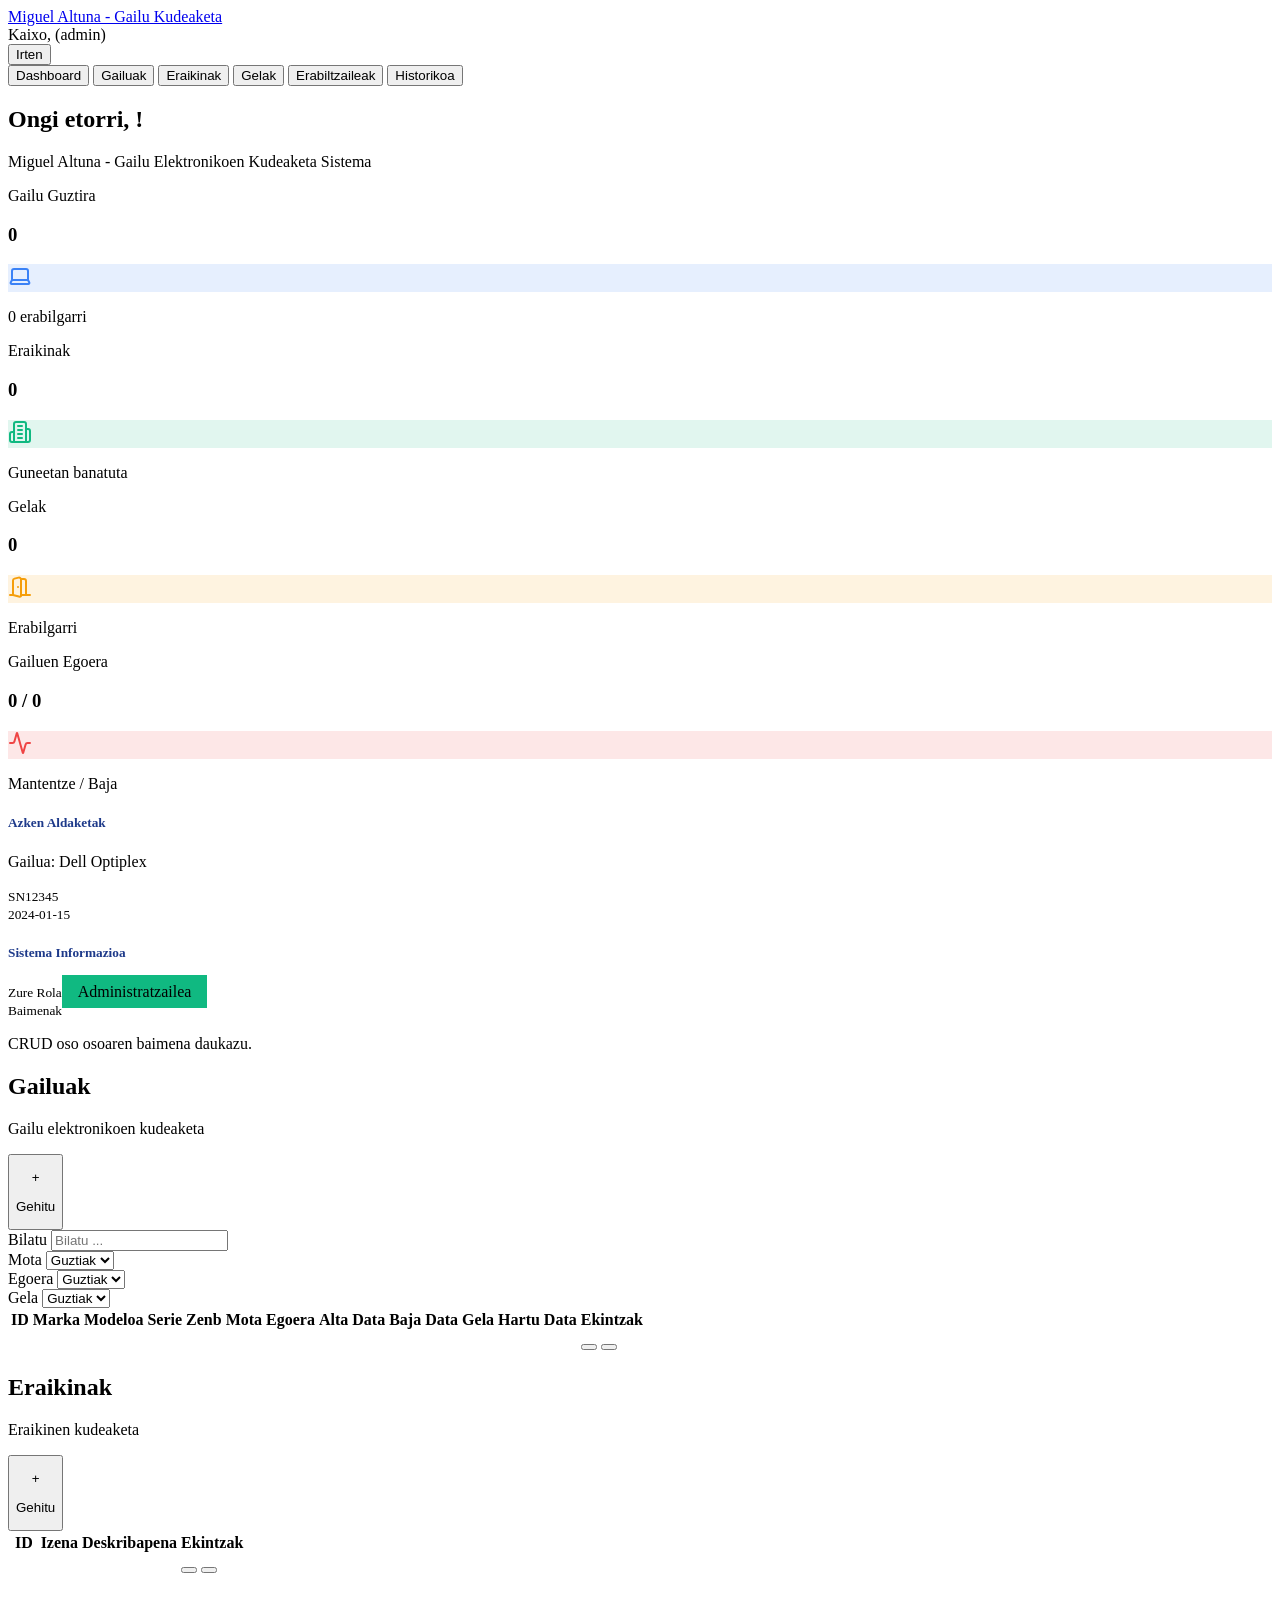
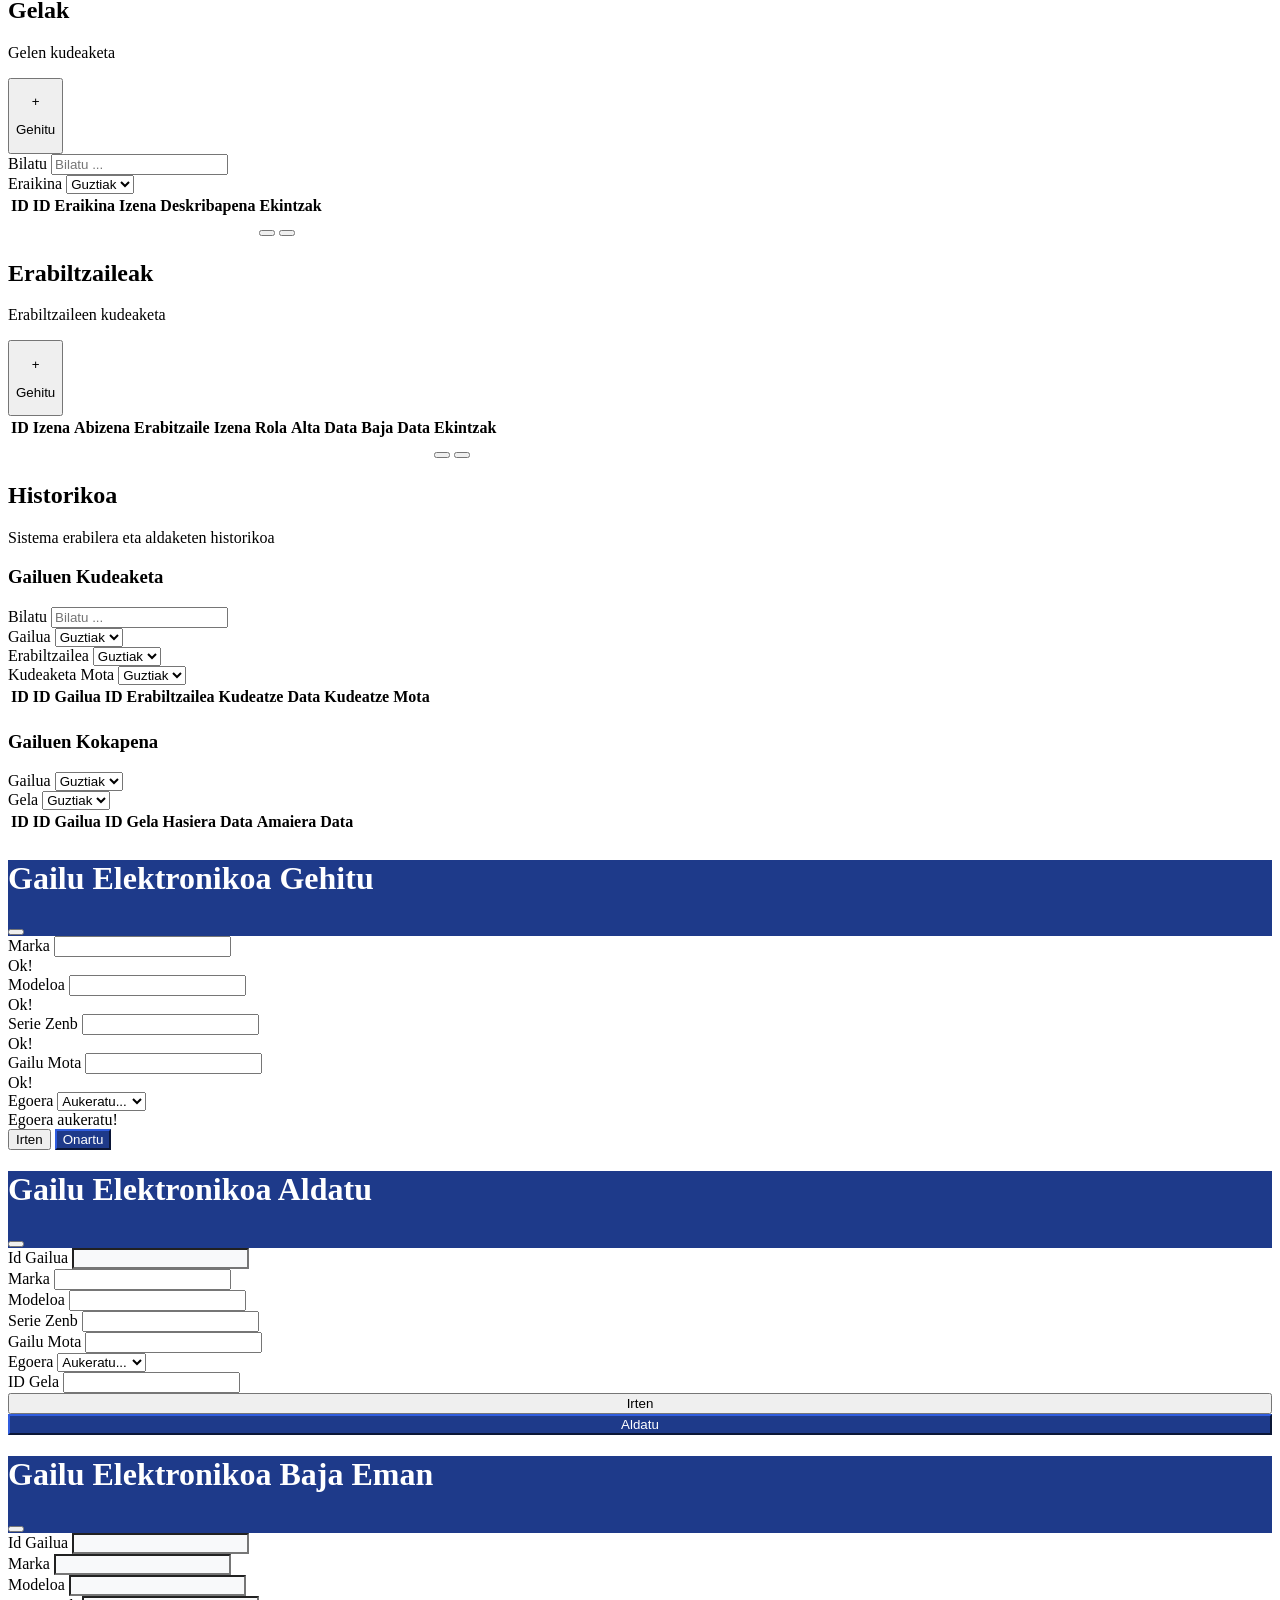
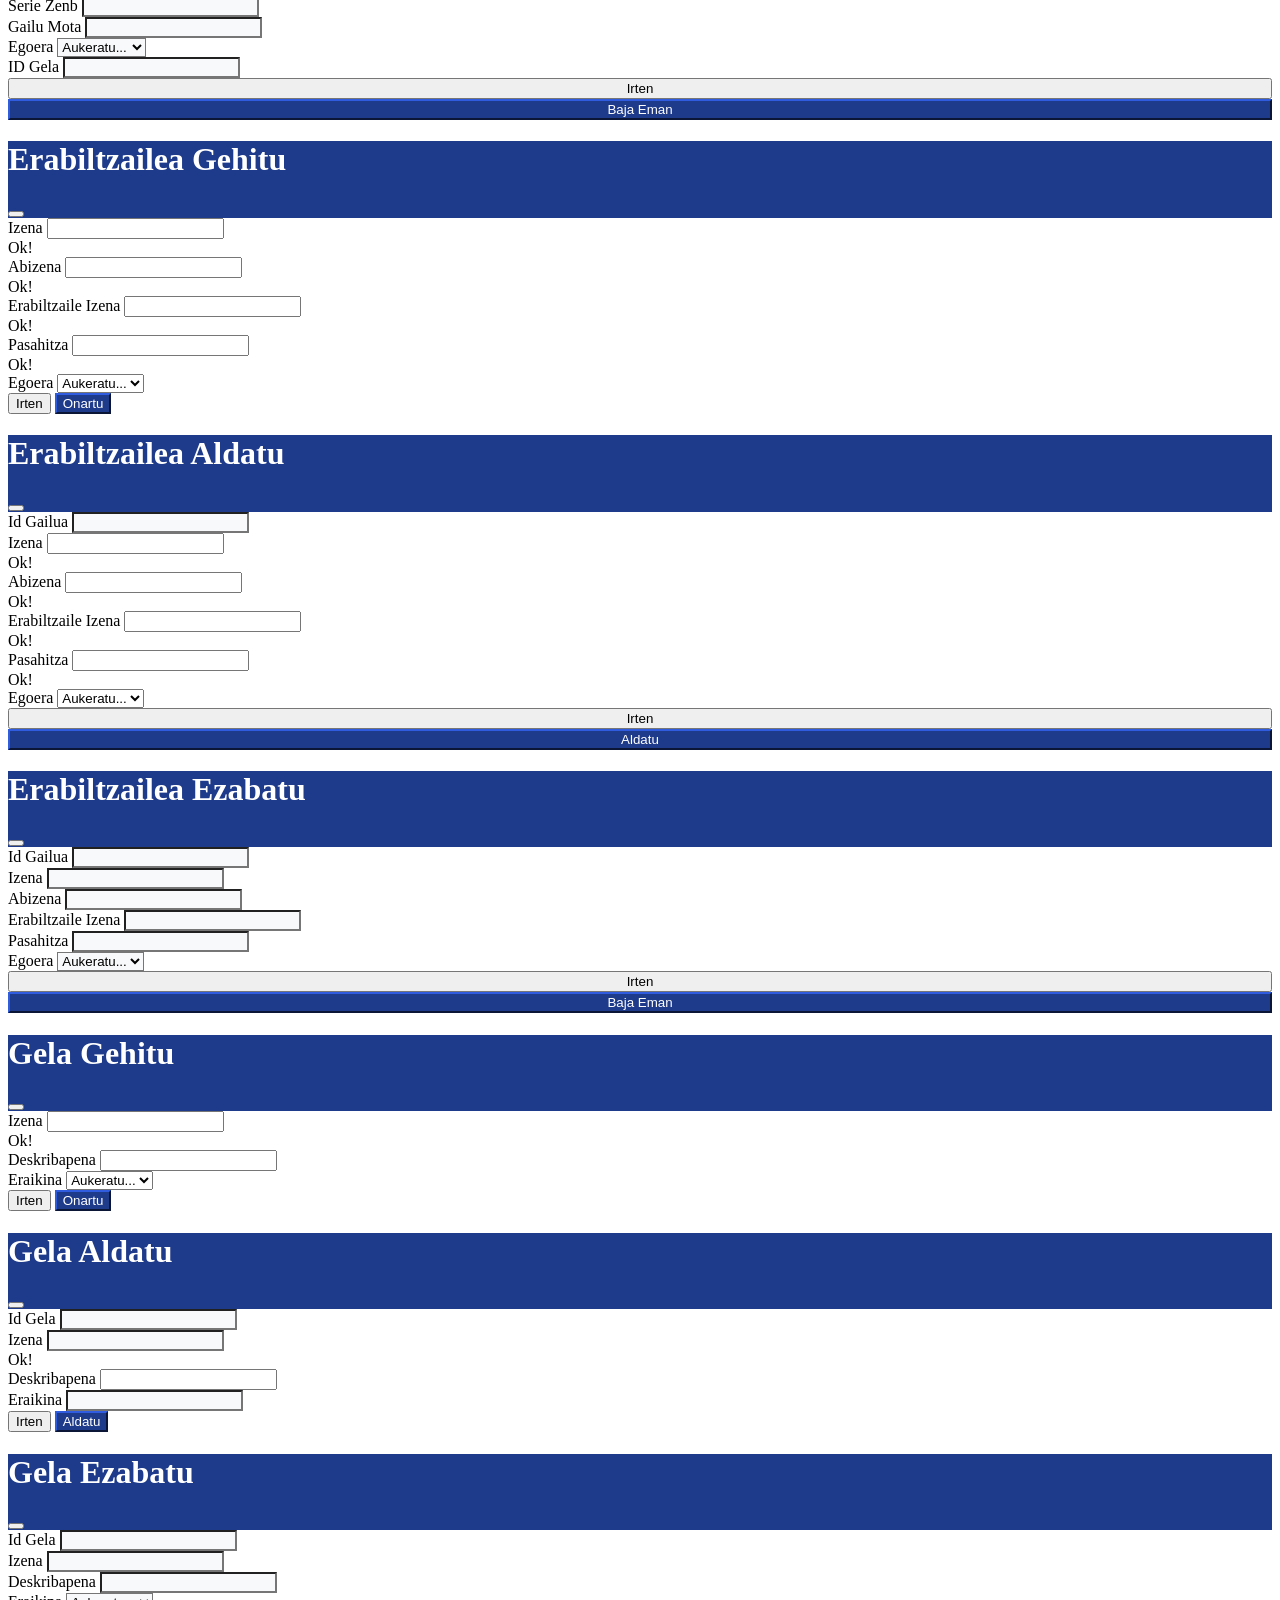
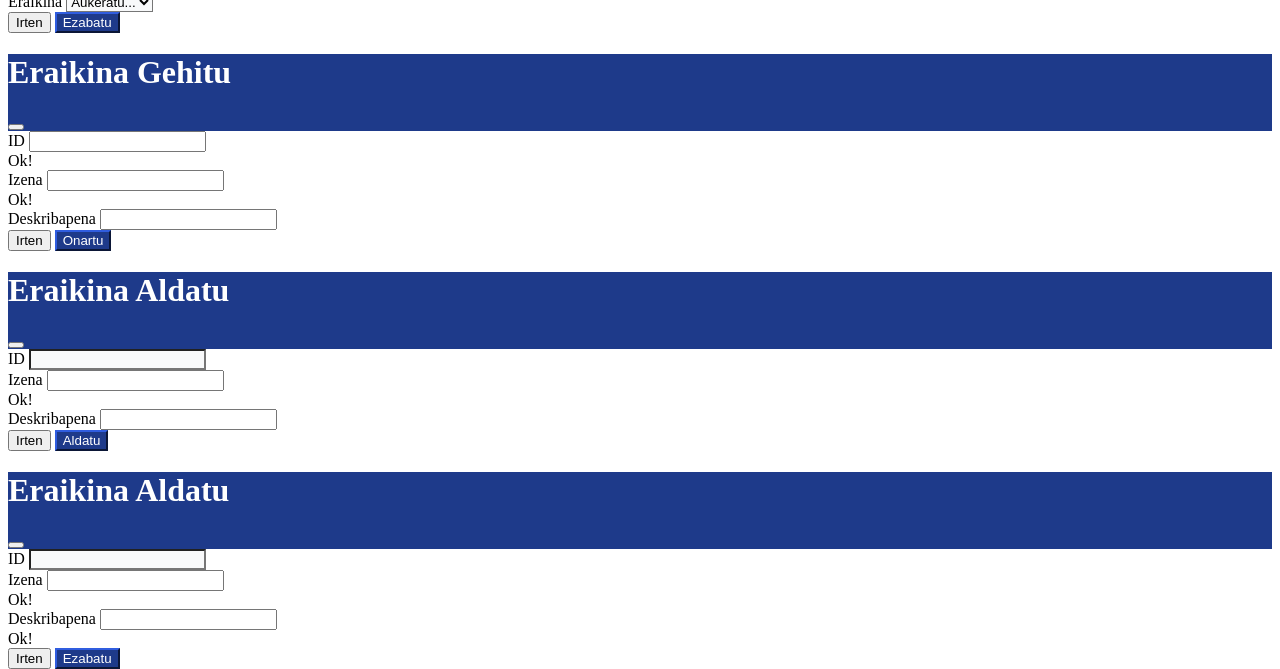
==== commit f4beb104: "Kodigoa txukundu + azken frogapenak: 5. Zeregina: Web gunea Fixes #27 5.4. Zeregina: Web gunearen fr" ====
--- a/geks/src/main/resources/templates/admin.html
+++ b/geks/src/main/resources/templates/admin.html
@@ -4,7 +4,7 @@
 <head>
     <meta charset="UTF-8">
     <meta name="viewport" content="width=device-width, initial-scale=1.0">
-    <title>Template - GEKS</title>
+    <title>GEKS MiguelAltuna</title>
 
     <!-- style -->
     <link rel="stylesheet" href="/css/bootstrap.min.css">
@@ -44,6 +44,7 @@
             <!----------------------------------------------------------------------------------------------------------->
             <!--                                                  NAV-a                                                -->
             <!----------------------------------------------------------------------------------------------------------->
+            <!-- Ezkerrean dagoen menua (Nagusia) -->
             <div class="nav flex-column nav-pills p-3 border-end" id="v-pills-tab" role="tablist"
                 aria-orientation="vertical">
                 <button class="menua nav-link active" id="v-pills-Dashboard-tab" data-bs-toggle="pill"
@@ -358,8 +359,9 @@
                                     <td class="tdIdGela" th:text="${gailua.idGela}"></td>
                                     <td th:text="${gailua.hasieraData}"></td>
                                     <td>
-                                        <!-- th:if="${gailua.bajaData == null}" honekin baja emanda dagoen gailuan ez da aukerarik 
-                                        ematen gailua editatu edo ezabatzeko. -->
+                                        <!-- gailua baja emana bada ez du aukerarik izango editatzeko edo berriz baja emateko: -->
+                                        <!-- honekin konprobatzen da hori: th:if="${gailua.bajaData == null}" -->
+                                         <!-- honek: data-bs-toggle="modal" data-bs-target="#gailuUpdate" ze leiho edo modal kargatu behar den dio. -->
                                         <Button class="btn p-1" type="button" data-bs-toggle="modal"
                                             data-bs-target="#gailuUpdate" th:if="${gailua.bajaData == null}"
                                             onclick="gailuUpdateDatuakKargatu()"><i
@@ -381,6 +383,7 @@
                 <!----------------------------------------------------------------------------------------------------------->
                 <!--                                               ERAIKINAK                                               -->
                 <!----------------------------------------------------------------------------------------------------------->
+                <!------------------ ERAIKIN HEADERA------------------>
                 <div class="tab-pane fade" id="v-pills-Eraikinak" role="tabpanel"
                     aria-labelledby="v-pills-Eraikinak-tab" tabindex="0">
                     <nav class="navbar p-0 mb-4">
@@ -398,7 +401,7 @@
                             </div>
                         </div>
                     </nav>
-
+                    <!------------------ ERAIKIN HEADERA AMAIERA------------------>
 
                     <!-- HEMEN GEHITU FALTA DANA -->
 
@@ -418,6 +421,7 @@
                                     <td th:text="${e.izena}"></td>
                                     <td th:text="${e.deskribapena}"></td>
                                     <td>
+                                        <!-- honek: data-bs-toggle="modal" data-bs-target="#eraikinaUpdate" ze leiho edo modal kargatu behar den dio. -->
                                         <Button class="btn p-1" type="button"><i
                                                 class="bi bi-pencil-square text-primary fs-5 fw-bold"
                                                 data-bs-toggle="modal" data-bs-target="#eraikinaUpdate"
@@ -440,6 +444,7 @@
                 <!----------------------------------------------------------------------------------------------------------->
                 <!--                                               GELAK                                                   -->
                 <!----------------------------------------------------------------------------------------------------------->
+                <!------------------ GELA HEADERA------------------>
                 <div class="tab-pane fade" id="v-pills-Gelak" role="tabpanel" aria-labelledby="v-pills-Gelak-tab"
                     tabindex="0">
                     <nav class="navbar p-0 mb-4">
@@ -457,6 +462,7 @@
                             </div>
                         </div>
                     </nav>
+                    <!------------------ GELA HEADERA AMAIERA ------------------>
                     <!---------------------- GELEN LAN LEIHOA---------------------->
                     <!-- BILAKETA FORMULARIOA -->
                     <div class="card border-light p-3 mb-4 shadow-sm">
@@ -498,6 +504,7 @@
                                     <td class="tdgelaIzena" th:text="${gela.izena}"></td>
                                     <td th:text="${gela.deskribapena}"></td>
                                     <td>
+                                        <!-- honek: data-bs-toggle="modal" data-bs-target="#gelaUpdate" ze leiho edo modal kargatu behar den dio. -->
                                         <Button class="btn p-1" type="button" data-bs-toggle="modal"
                                             data-bs-target="#gelaUpdate" onclick="gelaUpdateDatuakKargatu()"><i
                                                 class="bi bi-pencil-square text-primary fs-5 fw-bold"
@@ -560,6 +567,9 @@
                                     <td th:text="${erabiltzailea.altaData}"></td>
                                     <td th:text="${erabiltzailea.bajaData}"></td>
                                     <td>
+                                        <!-- Erabiltzailea baja emana bada ez du aukerarik izango editatzeko edo berriz baja emateko: -->
+                                        <!-- honekin konprobatzen da hori: th:if="${erabiltzailea.bajaData == null}" -->
+                                        <!-- honek: data-bs-toggle="modal" data-bs-target="#erabiltzaileUpdate" ze leiho edo modal kargatu behar den dio. -->
                                         <Button class="btn p-1" type="button" data-bs-toggle="modal"
                                             data-bs-target="#erabiltzaileUpdate"
                                             th:if="${erabiltzailea.bajaData == null}"
@@ -697,8 +707,8 @@
                                     <th>ID</th>
                                     <th>ID Gailua</th>
                                     <th>ID Gela</th>
-                                    <th>Alta Data</th>
-                                    <th>Baja Data</th>
+                                    <th>Hasiera Data</th>
+                                    <th>Amaiera Data</th>
                                 </tr>
                             </thead>
                             <tbody>
@@ -855,7 +865,8 @@
                             </div>
                             <div class="col-md-6">
                                 <button class="btn" type="submit"
-                                    style="background-color: #1e3a8a; border-color: #1e3a8a; color: white; width: 100%">Aldatu</button>
+                                    style="background-color: #1e3a8a; border-color: #1e3a8a; color: white; width: 100%"
+                                    onclick="return confirmAlertUpdateGailua()">Aldatu</button>
                             </div>
                         </form>
 
@@ -935,8 +946,8 @@
                             </div>
                             <div class="col-md-6">
                                 <button class="btn" type="submit"
-                                    style="background-color: #1e3a8a; border-color: #1e3a8a; color: white; width: 100%">Baja
-                                    Eman</button>
+                                    style="background-color: #1e3a8a; border-color: #1e3a8a; color: white; width: 100%"
+                                    onclick="return confirmAlertDeleteGailua()">Baja Eman</button>
                             </div>
                         </form>
 
@@ -1183,7 +1194,7 @@
         <!--                                         ERABILTZAILEA DELETE MODAL AMAIERA                                   -->
         <!----------------------------------------------------------------------------------------------------------->
         <!-- Modal konfirmaziorako -->
-        <div class="modal fade" id="confirmDeleteModal" tabindex="-1" data-bs-backdrop="static">
+        <!-- <div class="modal fade" id="confirmDeleteModal" tabindex="-1" data-bs-backdrop="static">
             <div class="modal-dialog modal-dialog-centered">
                 <div class="modal-content">
                     <div class="modal-header bg-primary text-white">
@@ -1200,7 +1211,7 @@
                     </div>
                 </div>
             </div>
-        </div>
+        </div> -->
 
         
 
@@ -1231,11 +1242,7 @@
                             </div>
                             <div class="col-md-12">
                                 <label for="deskribapenaGelaGehitu" class="form-label fw-semibold">Deskribapena</label>
-                                <input type="text" class="form-control" id="deskribapenaGelaGehitu" name="deskribapena"
-                                    required>
-                                <div class="valid-feedback">
-                                    Ok!
-                                </div>
+                                <input type="text" class="form-control" id="deskribapenaGelaGehitu" name="deskribapena">
                             </div>
                             <div class="col-md-6">
                                 <label for="idEraikinaGelaGehitu" class="form-label fw-semibold">Eraikina</label>
@@ -1284,32 +1291,26 @@
                             </div>
                             <div class="col-md-12">
                                 <label for="izenaGelaUpdate" class="form-label fw-semibold">Izena</label>
-                                <input type="text" class="form-control" id="izenaGelaUpdate" name="izena" required
-                                    onchange="gelaIzenaAldatuDaUpdaten()">
+                                <input type="text" class="form-control" id="izenaGelaUpdate" name="izena" style="background-color:  rgb(248, 249, 250);" readonly>
+                                <!-- required onchange="gelaIzenaAldatuDaUpdaten()"> -->
                                 <div class="valid-feedback">
                                     Ok!
                                 </div>
                             </div>
                             <div class="col-md-12">
                                 <label for="deskribapenaGelaUpdate" class="form-label fw-semibold">Deskribapena</label>
-                                <input type="text" class="form-control" id="deskribapenaGelaUpdate" name="deskribapena"
-                                    required>
-                                <div class="valid-feedback">
-                                    Ok!
-                                </div>
+                                <input type="text" class="form-control" id="deskribapenaGelaUpdate" name="deskribapena">
                             </div>
                             <div class="col-md-6">
                                 <label for="idEraikinaGelaUpdate" class="form-label fw-semibold">Eraikina</label>
-                                <select class="form-select" id="idEraikinaGelaUpdate" name="idEraikina" required>
-                                    <option selected value="">Aukeratu...</option>
-                                    <option th:each="e : ${eraikina}" th:value="${e.idEraikina}"
-                                        th:text="${e.idEraikina}"></option>
-                                </select>
+                                <input type="text" class="form-control" id="idEraikinaGelaUpdate" name="idEraikina"
+                                    style="background-color:  rgb(248, 249, 250);" readonly>
                             </div>
                             <div class="d-grid gap-2 d-md-flex justify-content-md-end">
                                 <button type="button" class="btn btn-secondary" data-bs-dismiss="modal">Irten</button>
                                 <button class="btn" type="submit"
-                                    style="background-color: #1e3a8a; border-color: #1e3a8a; color: white;">Aldatu</button>
+                                    style="background-color: #1e3a8a; border-color: #1e3a8a; color: white;"
+                                    onclick=" return confirmAlertUpdateGela()">Aldatu</button>
                             </div>
 
                         </form>
@@ -1366,7 +1367,8 @@
                             <div class="d-grid gap-2 d-md-flex justify-content-md-end">
                                 <button type="button" class="btn btn-secondary" data-bs-dismiss="modal">Irten</button>
                                 <button class="btn" type="submit"
-                                    style="background-color: #1e3a8a; border-color: #1e3a8a; color: white;">Ezabatu</button>
+                                    style="background-color: #1e3a8a; border-color: #1e3a8a; color: white;"
+                                    onclick=" return confirmAlertDeleteGela()">Ezabatu</button>
                             </div>
 
                         </form>
@@ -1412,10 +1414,7 @@
                                 <label for="deskribapenaEraikinaGehitu"
                                     class="form-label fw-semibold">Deskribapena</label>
                                 <input type="text" class="form-control" id="deskribapenaEraikinaGehitu"
-                                    name="deskribapena" required>
-                                <div class="valid-feedback">
-                                    Ok!
-                                </div>
+                                    name="deskribapena">
                             </div>
                             <div class="d-grid gap-2 d-md-flex justify-content-md-end">
                                 <button type="button" class="btn btn-secondary" data-bs-dismiss="modal">Irten</button>
@@ -1462,15 +1461,13 @@
                                 <label for="deskribapenaEraikinaUpdate"
                                     class="form-label fw-semibold">Deskribapena</label>
                                 <input type="text" class="form-control" id="deskribapenaEraikinaUpdate"
-                                    name="deskribapena" required>
-                                <div class="valid-feedback">
-                                    Ok!
-                                </div>
+                                    name="deskribapena" >
                             </div>
                             <div class="d-grid gap-2 d-md-flex justify-content-md-end">
                                 <button type="button" class="btn btn-secondary" data-bs-dismiss="modal">Irten</button>
                                 <button class="btn" type="submit"
-                                    style="background-color: #1e3a8a; border-color: #1e3a8a; color: white;">Aldatu</button>
+                                    style="background-color: #1e3a8a; border-color: #1e3a8a; color: white;"
+                                    onclick=" return confirmAlertUpdateEraikina()">Aldatu</button>
                             </div>
 
                         </form>
@@ -1520,7 +1517,8 @@
                             <div class="d-grid gap-2 d-md-flex justify-content-md-end">
                                 <button type="button" class="btn btn-secondary" data-bs-dismiss="modal">Irten</button>
                                 <button class="btn" type="submit"
-                                    style="background-color: #1e3a8a; border-color: #1e3a8a; color: white;">Ezabatu</button>
+                                    style="background-color: #1e3a8a; border-color: #1e3a8a; color: white;"
+                                    onclick=" return confirmAlertDeleteEraikina()">Ezabatu</button>
                             </div>
 
                         </form>
